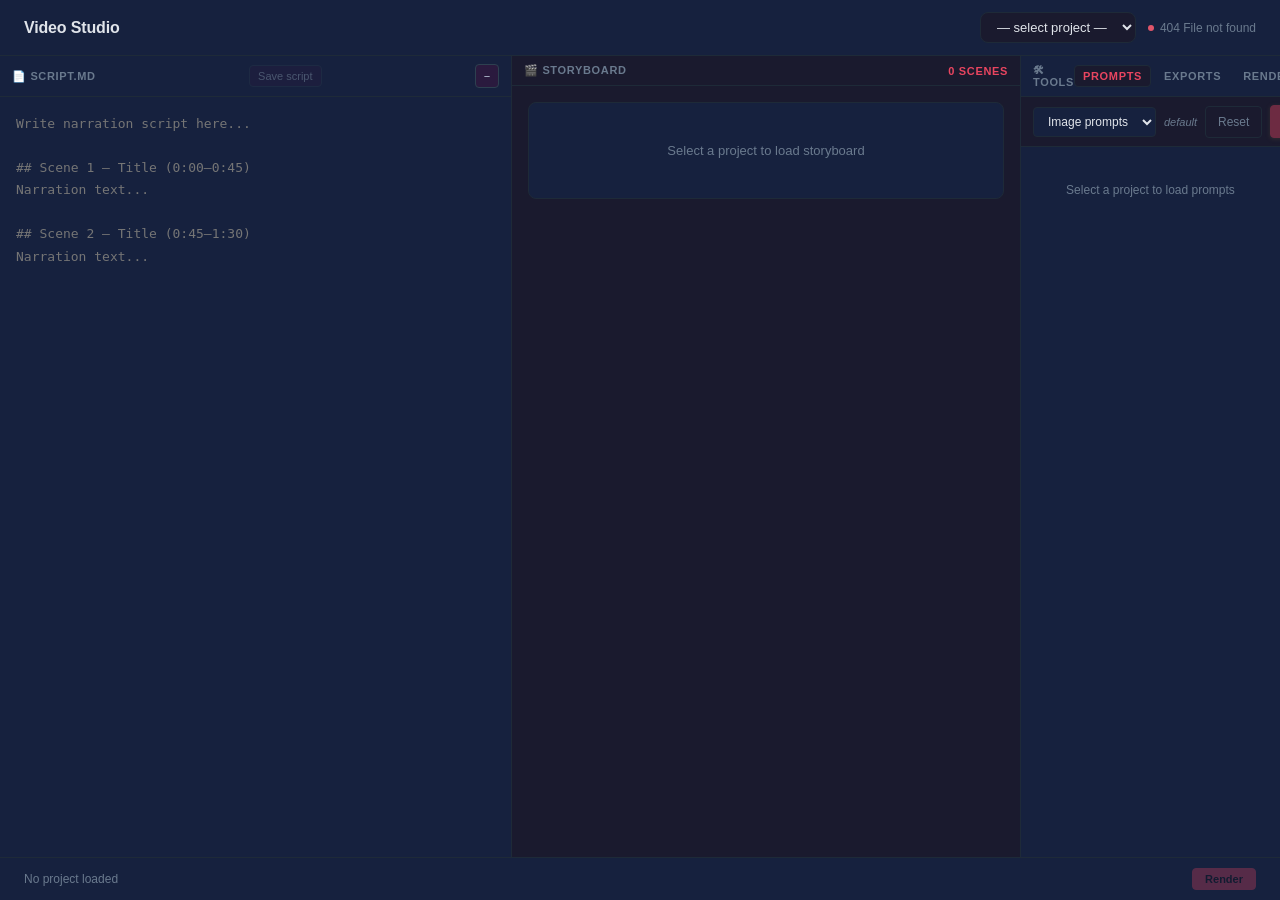
==== app/static/index.html @ eaf90694 "fix: v3 workspace panel overflow — allow tab body scrolling .v3-workspace-panel had overflow:hidden " ====
<!DOCTYPE html>
<html lang="en">
<head>
<meta charset="UTF-8">
<meta name="viewport" content="width=device-width, initial-scale=1.0">
<title>Video Studio — Dashboard</title>
<!-- Data model: asset_timeline-based. Each scene uses asset_timeline[] (fields: type, path, time_in/time_out (abs), layer, blend_mode, motion, opacity, caption_phrases asset-local).
   Per-asset motion via motion.py or "none"; engine note in assemble.py: uses sequential duration_secs (abs time_in/time_out overlays known gap).
   Legacy variant gallery (images[]/current_image/approve/approved) and CSS/JS for it remain for Assets tab only; docs/comments updated to asset_timeline terminology. motion_override and global motion_preset removed. -->
<style>
  :root {
    --bg: #1a1a2e;
    --surface: #16213e;
    --border: #1e2a38;
    --text: #e0e4ea;
    --text-muted: #6a7a8e;
    --accent: #e94560;
    --accent-dim: #b8304f;
    --accent-dim-transparent: rgba(184,48,79,0.12);
    --green: #4fc35a;
    --red: #e0556a;
    --radius: 8px;
    --font: 'Inter', -apple-system, BlinkMacSystemFont, sans-serif;
    --font-mono: 'JetBrains Mono', 'Fira Code', monospace;
  }

  * { margin: 0; padding: 0; box-sizing: border-box; }

  body {
    background: var(--bg);
    color: var(--text);
    font-family: var(--font);
    height: 100vh;
    display: flex;
    flex-direction: column;
    overflow: hidden;
  }

  /* Scrollbars (refined for dark theme) */
  .timeline-main::-webkit-scrollbar,
  .timeline-props-body::-webkit-scrollbar,
  .timeline-tracks::-webkit-scrollbar,
  .storyboard-grid::-webkit-scrollbar,
  .script-editor::-webkit-scrollbar {
    width: 8px;
  }
  .timeline-main::-webkit-scrollbar-track,
  .timeline-props-body::-webkit-scrollbar-track,
  .timeline-tracks::-webkit-scrollbar-track,
  .storyboard-grid::-webkit-scrollbar-track,
  .script-editor::-webkit-scrollbar-track {
    background: transparent;
  }
  .timeline-main::-webkit-scrollbar-thumb,
  .timeline-props-body::-webkit-scrollbar-thumb,
  .timeline-tracks::-webkit-scrollbar-thumb,
  .storyboard-grid::-webkit-scrollbar-thumb,
  .script-editor::-webkit-scrollbar-thumb {
    background: rgba(233,69,96,0.3);
    border-radius: 4px;
  }
  .timeline-main::-webkit-scrollbar-thumb:hover,
  .timeline-props-body::-webkit-scrollbar-thumb:hover,
  .timeline-tracks::-webkit-scrollbar-thumb:hover,
  .storyboard-grid::-webkit-scrollbar-thumb:hover,
  .script-editor::-webkit-scrollbar-thumb:hover {
    background: rgba(233,69,96,0.5);
  }
  .timeline-main,
  .timeline-props-body,
  .timeline-tracks,
  .storyboard-grid,
  .script-editor {
    scrollbar-width: thin;
    scrollbar-color: rgba(233,69,96,0.3) transparent;
  }

  /* VIDEO CLIPS v3.5.2 */
  .video-ref-grid { display:grid; grid-template-columns:repeat(auto-fill,minmax(80px,1fr)); gap:6px }
  .video-ref-thumb { width:100%; aspect-ratio:4/3; border-radius:4px; background:var(--bg); border:1px solid var(--border); overflow:hidden; cursor:pointer; position:relative }
  .video-ref-thumb img { width:100%; height:100%; object-fit:cover }
  .video-ref-thumb.selected { border: 2px solid var(--accent); box-shadow: 0 0 8px var(--accent-dim) }
  .video-ref-thumb .ref-num { position:absolute; top:2px; right:4px; font-size:10px; color:#fff; background:var(--accent); border-radius:3px; padding:0 4px }
  .video-clips-split { display:flex; gap:12px; height:100% }
  .video-settings { display:flex; flex-direction:column; gap:10px; width:300px; flex-shrink:0; padding:8px; background:var(--surface); border-radius:6px; overflow-y:auto }
  .video-settings label { font-size:11px; color:var(--text-muted); display:block; margin-bottom:4px }
  .video-settings textarea { width:100%; min-height:80px; background:var(--bg); border:1px solid var(--border); border-radius:4px; color:var(--text); padding:6px; font-size:12px; resize:vertical }
  .video-gallery { display:flex; flex-wrap:wrap; gap:8px; margin-top:12px }
  .video-clip-card { width:160px; background:var(--surface); border:1px solid var(--border); border-radius:6px; overflow:hidden }
  .video-clip-card .thumb { width:100%; aspect-ratio:16/9; background:#111; display:flex; align-items:center; justify-content:center; font-size:28px; color:var(--accent) }
  .video-clip-card .info { padding:6px 8px; font-size:10px; color:var(--text-muted) }
  .video-upload-zone { border:2px dashed var(--border); border-radius:8px; padding:20px; text-align:center; margin-top:12px; cursor:pointer; transition:border-color 0.2s }
  .video-upload-zone.drag-over { border-color:var(--accent); background:var(--accent-dim-transparent) }

  /* ── Header ── */
  header {
    padding: 12px 24px;
    border-bottom: 1px solid var(--border);
    display: flex;
    align-items: center;
    justify-content: space-between;
    background: var(--surface);
    flex-shrink: 0;
  }
  header h1 {
    font-size: 16px;
    font-weight: 600;
    letter-spacing: -0.01em;
    color: var(--text);
  }
  header .project-selector {
    display: flex;
    align-items: center;
    gap: 12px;
  }
  header select {
    background: var(--bg);
    color: var(--text);
    border: 1px solid var(--border);
    border-radius: var(--radius);
    padding: 6px 12px;
    font-family: var(--font);
    font-size: 13px;
    outline: none;
  }
  header select:focus { border-color: var(--accent); }
  header .status {
    font-size: 12px;
    color: var(--text-muted);
    display: flex;
    align-items: center;
    gap: 6px;
  }
  header .status-dot {
    width: 6px; height: 6px;
    border-radius: 50%;
    background: var(--text-muted);
  }
  header .status-dot.ok { background: var(--green); }
  header .status-dot.error { background: var(--red); }

  /* ── Main layout ── */
  main {
    display: flex;
    flex: 1;
    overflow: hidden;
  }

  /* ── Pane: Script Editor ── */
  .pane-script {
    width: 360px;
    min-width: 240px;
    max-width: 70%;
    flex-shrink: 0;
    border-right: 1px solid var(--border);
    display: flex;
    flex-direction: column;
    background: var(--surface);
    position: relative;
  }
  .pane-header {
    padding: 8px 12px;
    border-bottom: 1px solid var(--border);
    font-size: 11px;
    font-weight: 600;
    text-transform: uppercase;
    letter-spacing: 0.06em;
    color: var(--text-muted);
    display: flex;
    align-items: center;
    justify-content: space-between;
  }
  .pane-header .btn {
    font-size: 11px;
    padding: 4px 8px;
  }
  .script-editor {
    flex: 1;
    padding: 16px;
    background: transparent;
    color: var(--text);
    border: none;
    font-family: var(--font-mono);
    font-size: 13px;
    line-height: 1.7;
    resize: none;
    outline: none;
    tab-size: 2;
    overflow-y: auto;
    min-height: 0;
  }
  .script-editor:focus {
    background: rgba(201, 160, 58, 0.03);
  }

  /* ── Pane: Storyboard ── */
  .pane-storyboard {
    flex: 1;
    display: flex;
    flex-direction: column;
    background: var(--bg);
    min-width: 360px;
  }
  .storyboard-grid {
    flex: 1;
    overflow-y: auto;
    padding: 16px;
    display: grid;
    grid-template-columns: repeat(auto-fill, minmax(280px, 1fr));
    gap: 16px;
    align-content: start;
  }
  .scene-card {
    background: var(--surface);
    border: 1px solid var(--border);
    border-radius: var(--radius);
    overflow: visible;
    display: flex;
    flex-direction: column;
    transition: all 0.15s ease;
  }
  .scene-card:hover { border-color: var(--accent-dim); }
  .scene-card.approved { border-color: var(--green); }
  .scene-card.locked { border-color: var(--accent-dim); }
  .scene-card.empty {
    align-items: center;
    justify-content: center;
    padding: 40px;
    color: var(--text-muted);
    font-size: 13px;
  }

  .scene-image {
    width: 100%;
    height: 160px;
    background: var(--bg);
    display: flex;
    align-items: center;
    justify-content: center;
    color: var(--text-muted);
    font-size: 12px;
    position: relative;
    flex-shrink: 0;
  }
  .scene-image img {
    width: 100%;
    height: 100%;
    object-fit: cover;
  }
  .scene-image .placeholder {
    text-align: center;
    padding: 20px;
    line-height: 1.5;
  }
  .scene-image .placeholder.generating {
    color: var(--accent);
  }

  /* ── Pane: Tools (Prompts + Exports) ── */
  .pane-tools {
    width: 320px;
    min-width: 320px;
    max-width: 320px;
    flex-shrink: 0;
    border-left: 1px solid var(--border);
    display: flex;
    flex-direction: column;
    background: var(--surface);
  }
  .tools-tabs {
    display: flex;
    gap: 4px;
  }
  .tab-btn {
    background: transparent;
    color: var(--text-muted);
    border: 1px solid transparent;
    border-radius: 4px;
    padding: 4px 8px;
    font-size: 11px;
    font-weight: 600;
    text-transform: uppercase;
    letter-spacing: 0.06em;
    cursor: pointer;
    transition: all 0.15s ease;
  }
  .tab-btn:hover { color: var(--text); }
  .tab-btn.active {
    background: var(--bg);
    color: var(--accent);
    border-color: var(--border);
  }
  .tools-content {
    flex: 1;
    display: flex;
    flex-direction: column;
    overflow: hidden;
  }
  .tools-content.hidden { display: none; }
  .prompts-toolbar, .exports-toolbar {
    display: flex;
    align-items: center;
    gap: 8px;
    padding: 8px 12px;
    border-bottom: 1px solid var(--border);
    background: var(--bg);
  }
  .prompts-toolbar select {
    background: var(--surface);
    color: var(--text);
    border: 1px solid var(--border);
    border-radius: 4px;
    padding: 4px 8px;
    font-size: 12px;
    font-family: inherit;
  }
  .prompt-status {
    font-size: 11px;
    color: var(--text-muted);
    font-style: italic;
  }
  .prompt-status.dirty { color: var(--accent); font-style: normal; }

  /* Prominent toolbar actions (scoped so global .btn is unchanged) */
  .prompts-toolbar select {
    padding: 6px 10px;
  }
  .prompts-toolbar .btn {
    font-size: 12px;
    padding: 8px 12px;
    font-weight: 600;
  }
  /* Reset = tertiary: lowest visual weight */
  .prompts-toolbar #prompts-reset-btn {
    background: transparent;
    color: var(--text-muted);
    border-color: var(--border);
    font-weight: 500;
  }
  .prompts-toolbar #prompts-reset-btn:hover {
    background: #1e3040;
    color: #fff;
    border-color: var(--accent);
  }
  /* Regen = secondary */
  .prompts-toolbar #prompts-regen-btn:hover {
    background: #36506a;
  }
  /* Save = primary: largest and boldest */
  .prompts-toolbar #prompts-save-btn {
    font-size: 13px;
    padding: 8px 22px;
    font-weight: 700;
    box-shadow: 0 1px 4px rgba(201,160,58,0.35);
  }
  .prompts-toolbar #prompts-save-btn:hover {
    background: #e0ba52;
  }
  .prompts-toolbar .btn:disabled {
    opacity: 0.4;
    cursor: not-allowed;
    pointer-events: auto;
    box-shadow: none;
  }

  .prompts-editor {
    flex: 1;
    overflow-y: auto;
    padding: 12px;
  }
  .prompts-editor .field {
    margin-bottom: 16px;
  }
  .prompts-editor .field-label {
    display: block;
    font-size: 11px;
    font-weight: 600;
    text-transform: uppercase;
    letter-spacing: 0.06em;
    color: var(--text-muted);
    margin-bottom: 6px;
  }
  .prompts-editor .field-help {
    font-size: 11px;
    color: var(--text-muted);
    margin: 4px 0 0;
    line-height: 1.4;
  }
  .prompts-editor textarea {
    width: 100%;
    min-height: 120px;
    background: var(--bg);
    color: var(--text);
    border: 1px solid var(--border);
    border-radius: 6px;
    padding: 8px;
    font-family: var(--font-mono);
    font-size: 12px;
    line-height: 1.5;
    resize: vertical;
    outline: none;
  }
  .prompts-editor textarea:focus {
    border-color: var(--accent-dim);
    background: rgba(201, 160, 58, 0.03);
  }
  .prompts-editor textarea.template {
    min-height: 80px;
    color: var(--text-muted);
    background: var(--bg);
    cursor: default;
  }
  .prompts-editor .motion-hints {
    display: grid;
    grid-template-columns: 1fr;
    gap: 6px;
  }
  .prompts-editor .motion-hint-row {
    display: grid;
    grid-template-columns: 120px 1fr;
    gap: 8px;
    align-items: start;
  }
  .prompts-editor .motion-hint-row .name {
    font-family: var(--font-mono);
    font-size: 11px;
    color: var(--accent);
    padding-top: 8px;
  }
  .prompts-editor .motion-hint-row textarea {
    min-height: 50px;
  }
  .exports-list {
    flex: 1;
    overflow-y: auto;
    padding: 14px;
  }
  .export-item {
    background: var(--bg);
    border: 1px solid var(--border);
    border-radius: 6px;
    padding: 12px;
    margin-bottom: 10px;
  }
  .export-item-header {
    display: flex;
    justify-content: space-between;
    align-items: center;
    margin-bottom: 8px;
    gap: 8px;
  }
  .export-item-name {
    font-family: var(--font-mono);
    font-size: 12px;
    color: var(--text);
    word-break: break-all;
  }
  .export-item-meta {
    font-size: 10px;
    color: var(--text-muted);
    text-transform: uppercase;
    letter-spacing: 0.04em;
  }
  .export-item-subdir {
    font-size: 10px;
    color: var(--accent);
    text-transform: uppercase;
    letter-spacing: 0.04em;
    margin-bottom: 4px;
  }
  .export-item video {
    width: 100%;
    max-height: 240px;
    background: #000;
    border-radius: 4px;
    display: block;
  }
  .export-item-actions {
    margin-top: 8px;
    display: flex;
    gap: 8px;
  }
  .export-item-actions .btn {
    font-size: 11px;
    padding: 3px 8px;
  }
  .empty {
    text-align: center;
    color: var(--text-muted);
    font-size: 12px;
    padding: 24px;
  }

  .spinner {
    display: inline-block;
    width: 16px; height: 16px;
    border: 2px solid rgba(233,69,96,0.25);
    border-top-color: var(--accent);
    border-radius: 50%;
    animation: spin 0.8s linear infinite;
    vertical-align: middle;
    margin-right: 4px;
  }
  @keyframes spin { to { transform: rotate(360deg); } }

  .scene-info {
    padding: 12px;
    display: flex;
    flex-direction: column;
    gap: 8px;
    flex: 1;
  }
  .scene-time {
    font-size: 11px;
    color: var(--accent);
    font-weight: 600;
    letter-spacing: 0.02em;
  }
  .scene-text {
    font-size: 12px;
    line-height: 1.6;
    color: var(--text);
    flex: 1;
  }
  .scene-text textarea {
    width: 100%;
    background: var(--bg);
    color: var(--text);
    border: 1px solid var(--border);
    border-radius: 6px;
    padding: 8px;
    font-family: var(--font);
    font-size: 12px;
    line-height: 1.6;
    resize: vertical;
    outline: none;
  }
  .scene-text textarea:focus { border-color: var(--accent); }

  .scene-actions {
    display: flex;
    gap: 8px;
    align-items: center;
  }
  .btn {
    background: #2a1a3e;
    color: #c0d0e0;
    border: 1px solid #2d4050;
    border-radius: 4px;
    padding: 4px 12px;
    font-family: var(--font);
    font-size: 11px;
    cursor: pointer;
    transition: all 0.15s ease;
    white-space: nowrap;
  }
  .btn:hover { background: #3d2a5e; border-color: var(--accent); color: #fff; }
  .btn.primary { background: var(--accent); color: #0b0f14; font-weight: 600; border-color: var(--accent); }
  .btn.primary:hover { background: #f06075; }
  .btn.approve { background: #2a5a4a; color: #b0f0d0; border-color: var(--green); }
  .btn.approve:hover { background: var(--green); color: #0b0f14; }
  .btn.danger { background: transparent; color: var(--red); border: 1px solid var(--red); }
  .btn.danger:hover { background: rgba(224,85,106,0.15); }
  .btn:disabled { opacity: 0.3; cursor: not-allowed; pointer-events: none; }

  input, select, textarea {
    border-radius: 6px;
  }

  .badge {
    font-size: 10px;
    padding: 2px 8px;
    border-radius: 10px;
    font-weight: 600;
  }
  .badge.approved { background: rgba(79,195,168,0.15); color: var(--green); }
  .badge.draft { background: rgba(106,122,142,0.15); color: var(--text-muted); }
  .badge.locked { background: rgba(201,160,58,0.15); color: var(--accent); }
  .badge.version {
    position: absolute; top: 6px; right: 6px;
    background: rgba(0,0,0,0.7); color: #ccc;
    font-size: 9px; z-index: 2;
  }

  .img-nav {
    position: absolute; top: 50%; transform: translateY(-50%);
    background: rgba(0,0,0,0.5); color: #fff; border: none;
    font-size: 20px; padding: 4px 8px; cursor: pointer;
    z-index: 2; line-height: 1; border-radius: 3px;
  }
  .img-nav:hover { background: rgba(0,0,0,0.8); color: var(--accent); }
  .img-nav.prev { left: 4px; }
  .img-nav.next { right: 4px; }

  /* ── Footer ── */
  footer {
    padding: 10px 24px;
    border-top: 1px solid var(--border);
    display: flex;
    align-items: center;
    justify-content: space-between;
    background: var(--surface);
    flex-shrink: 0;
    font-size: 12px;
    color: var(--text-muted);
  }
  footer .render-status { display: flex; align-items: center; gap: 8px; }
  footer .render-status .error { color: var(--red); }
  #render-btn.hidden { display: none; }

  /* v3 per-scene workspace (default as of v2.0; pass ?v1=1 for legacy grid) */
  .storyboard-grid.v3-workspace {
    display: block;
  }
  .storyboard-grid.v3-workspace .scene-card {
    width: 100%;
  }
  .storyboard-grid.v3-workspace .scene-image {
    height: 320px;
  }

  /* v1.1.1 — scene sidebar + workspace shell */
  .v3-workspace-shell {
    display: flex;
    flex: 1;
    overflow: auto;
    scrollbar-width: thin;
    scrollbar-color: var(--border) transparent;
  }
  .v3-scene-list {
    width: 220px;
    flex-shrink: 0;
    border-right: 1px solid var(--border);
    overflow-y: auto;
    background: var(--surface);
  }
  .v3-scene-item {
    padding: 8px 12px;
    border-bottom: 1px solid var(--border);
    cursor: pointer;
    display: flex;
    align-items: flex-start;
    gap: 8px;
    transition: all 0.15s ease;
  }
  .v3-scene-item:hover { background: rgba(201,160,58,0.04); }
  .v3-scene-item.active { background: rgba(201,160,58,0.08); }
  .v3-scene-item .status-icon { font-size: 14px; flex-shrink: 0; margin-top: 1px; }
  .v3-scene-item .status-icon.approved { color: var(--green); }
  .v3-scene-item .status-icon.in-progress { color: var(--accent); }
  .v3-scene-item .status-icon.no-image { color: var(--text-muted); }
  .v3-scene-item .scene-num {
    font-size: 11px;
    font-weight: 600;
    color: var(--text-muted);
    flex-shrink: 0;
    min-width: 20px;
  }
  .v3-scene-item .scene-preview {
    font-size: 11px;
    color: var(--text-muted);
    line-height: 1.4;
    overflow: hidden;
    display: -webkit-box;
    -webkit-line-clamp: 4;
    -webkit-box-orient: vertical;
  }
  .v3-workspace-panel {
    flex: 1;
    display: flex;
    flex-direction: column;
    overflow: auto;
    scrollbar-width: thin;
    background: var(--bg);
  }
  .v3-workspace-header {
    padding: 12px 16px;
    font-size: 13px;
    font-weight: 600;
    border-bottom: 1px solid var(--border);
    color: var(--text);
    flex-shrink: 0;
  }
  .v3-tab-bar {
    display: flex;
    gap: 4px;
    padding: 8px 12px;
    border-bottom: 1px solid var(--border);
    background: var(--surface);
    flex-shrink: 0;
  }
  .v3-tab-body {
    flex: 1;
    display: flex;
    align-items: center;
    justify-content: center;
    padding: 20px;
    color: var(--text-muted);
    font-size: 14px;
  }
  .v3-tab-body.hidden { display: none; }
  /* v1.1.5 — mini-scene strip (horizontal thumbnail scroller, v3 only) */
  .v3-scene-strip {
    min-height: 80px;
    flex-shrink: 0;
    background: var(--surface);
    border-bottom: 1px solid var(--border);
    padding: 6px 12px;
    overflow-x: auto;
    white-space: nowrap;
    display: flex;
    align-items: flex-start;
  }
  .v3-scene-strip .strip-thumb {
    display: inline-block;
    width: 100px;
    flex-shrink: 0;
    margin-right: 6px;
    cursor: pointer;
    border-radius: 4px;
    overflow: hidden;
  }
  .v3-scene-strip .strip-thumb img {
    width: 100%;
    height: 70px;
    object-fit: cover;
    border-radius: 4px;
    border: 2px solid transparent;
    transition: border-color 0.12s;
    display: block;
  }
  .v3-scene-strip .strip-thumb.active img { border-color: var(--accent); }
  .v3-scene-strip .strip-thumb:hover img { border-color: var(--accent-dim); }
  .v3-scene-strip .strip-placeholder {
    width: 100%;
    height: 70px;
    background: var(--bg);
    display: flex;
    align-items: center;
    justify-content: center;
    color: var(--text-muted);
    font-size: 18px;
    border-radius: 4px;
    border: 2px solid transparent;
  }
  .v3-scene-strip .strip-thumb.active .strip-placeholder { border-color: var(--accent); }
  .v3-scene-strip .strip-thumb:hover .strip-placeholder { border-color: var(--accent-dim); }
  .v3-scene-strip .strip-label {
    font-size: 9px;
    color: var(--text-muted);
    text-align: center;
    margin-top: 2px;
    line-height: 1;
  }
  /* selection legend below the mini-strip: accent border = scene selected, green border = active image (from gallery for asset_timeline use) */
  #v3-legend {
    display: inline-flex;
    align-items: center;
    gap: 14px;
    flex-shrink: 0;
    padding: 4px 12px;
    font-size: 12px;
    color: var(--text-muted);
    background: var(--surface);
    border-bottom: 1px solid var(--border);
  }
  #v3-legend .legend-item { display: inline-flex; align-items: center; gap: 5px; }
  #v3-legend .legend-swatch {
    width: 10px;
    height: 10px;
    border-radius: 2px;
    flex-shrink: 0;
  }

  /* Assets tab gallery + undo toast */
  .assets-toolbar {
    display: flex; align-items: center; gap: 8px;
    padding: 10px 14px;
    border-bottom: 1px solid var(--border);
    flex-shrink: 0;
  }
  .assets-gallery {
    display: flex; gap: 8px; padding: 14px;
    overflow-x: auto; flex-shrink: 0; min-height: 100px;
  }
  .assets-thumb {
    width: 120px; flex-shrink: 0; cursor: pointer;
    border: 2px solid transparent; border-radius: 6px;
    overflow: hidden; transition: border-color 0.15s;
    background: var(--surface); position: relative;
  }
  .assets-thumb:hover { border-color: var(--accent-dim); }
  .assets-thumb.active { border-color: var(--green); }
  .assets-thumb img { width: 100%; height: 80px; object-fit: cover; display: block; }
  .assets-thumb-label { padding: 4px 6px; font-size: 10px; color: var(--text-muted); text-align: center; }
  .assets-thumb .badge.approved-badge {
    position: absolute; top: 4px; right: 4px;
    background: var(--green); color: #0b0f14;
    font-size: 9px; padding: 1px 5px; border-radius: 8px; font-weight: 700;
  }
  .assets-preview {
    flex: 1; display: flex; align-items: center;
    justify-content: center; padding: 14px;
    background: #000; min-height: 200px; overflow: hidden;
  }
  .assets-preview img { max-width: 100%; max-height: 100%; object-fit: contain; }
  .toast {
    position: fixed; bottom: 60px; left: 50%; transform: translateX(-50%);
    display: flex; align-items: center; gap: 12px;
    background: var(--surface); border: 1px solid var(--border);
    border-radius: 8px; padding: 10px 18px; z-index: 100;
    box-shadow: 0 4px 20px rgba(0,0,0,0.5); font-size: 13px;
    transition: opacity 0.3s;
  }
  .toast.hidden { display: none; }
  #v3-tab-assets { display: flex; flex-direction: column; overflow: hidden; padding: 0; }
  #v3-tab-assets.hidden { display: none; }

  .images-toolbar {
    display: flex; align-items: center; gap: 12px;
    padding: 8px 12px;
    flex-shrink: 0;
    background: var(--surface);
    border-radius: var(--radius);
    margin: 0 0 4px;
  }
  .images-count { font-size: 13px; color: var(--text-muted); }
  .images-status { font-size: 12px; color: var(--accent); margin-left: auto; }
  .images-prompt-label {
    display: block; font-size: 10px; text-transform: uppercase;
    letter-spacing: 0.06em; color: var(--text-muted); margin-bottom: 4px;
  }
  .images-prompt {
    width: 100%; background: var(--bg); color: var(--text);
    border: 1px solid var(--border); border-radius: var(--radius);
    padding: 6px 8px; font-family: var(--font); font-size: 13px;
    resize: vertical; line-height: 1.35; min-height: 36px;
  }
  .images-prompt:focus { outline: none; border-color: var(--accent); }
  .images-gallery {
    display: grid; grid-template-columns: repeat(auto-fill, minmax(180px, 1fr));
    gap: 12px; padding: 8px 12px;
    flex-shrink: 0; min-height: 80px;
  }
  .images-thumb {
    display: flex; flex-direction: column;
    background: var(--surface); border-radius: var(--radius);
    border: 2px solid transparent; overflow: hidden;
    box-shadow: 0 2px 6px rgba(0,0,0,0.25);
    cursor: pointer; transition: transform 200ms ease, border-color 200ms ease, box-shadow 200ms ease;
  }
  .images-thumb:hover { transform: scale(1.02); border-color: var(--accent); box-shadow: 0 0 0 1px var(--accent); }
  .images-thumb.selected { border-color: var(--accent); box-shadow: 0 0 0 1px var(--accent); }
  .images-thumb.selected .thumb-image-wrap::after {
    content: ''; position: absolute; inset: 0; background: rgba(233,69,96,0.08); pointer-events: none;
  }
  .thumb-image-wrap {
    position: relative; width: 100%; aspect-ratio: 16 / 9;
    background: #000; overflow: hidden; flex-shrink: 0;
  }
  .thumb-image-wrap img { width: 100%; height: 100%; object-fit: cover; display: block; }
  .thumb-image-wrap .dim-badge {
    position: absolute; bottom: 4px; left: 4px;
    background: rgba(0,0,0,0.7); color: var(--text-muted);
    font-size: 9px; padding: 1px 5px; border-radius: 3px; font-family: var(--font-mono);
    pointer-events: none;
  }
  .thumb-image-wrap .prompt-indicator {
    position: absolute; top: 4px; right: 4px; font-size: 11px; line-height: 1;
    background: rgba(0,0,0,0.65); color: #fff; padding: 1px 3px; border-radius: 3px;
    pointer-events: none;
  }
  .thumb-image-wrap .approved-badge {
    position: absolute; top: 4px; left: 4px;
    background: var(--green); color: #0b0f14;
    font-size: 9px; padding: 0 4px; border-radius: 3px; font-weight: 700;
  }
  .thumb-label-row {
    display: flex; align-items: center; gap: 4px;
    padding: 4px 6px; font-size: 10px; background: rgba(0,0,0,0.15);
    flex-shrink: 0; border-top: 1px solid var(--border);
  }
  .thumb-filename {
    flex: 1; min-width: 0; white-space: nowrap; overflow: hidden; text-overflow: ellipsis;
    font-family: var(--font-mono); color: var(--text-muted);
  }
  .thumb-remove {
    background: transparent; border: none; color: var(--text-muted);
    font-size: 12px; line-height: 1; padding: 1px 4px; cursor: pointer;
    border-radius: 3px; transition: color 120ms ease, background 120ms ease;
  }
  .thumb-remove:hover { color: var(--red); background: rgba(180,40,50,0.15); }
  .video-clip-card .prompt-indicator {
    position: absolute; top: 2px; right: 2px; font-size: 9px; line-height: 1;
    background: rgba(0,0,0,0.65); color: #fff; padding: 0 2px; border-radius: 2px;
    pointer-events: none;
  }
  .images-preview {
    display: flex; flex-direction: column; width: 100%;
    background: var(--surface); border-radius: var(--radius);
    overflow: hidden; flex-shrink: 0;
  }
  .preview-image-container {
    position: relative; width: 100%; max-height: 300px;
    background: #000; display: flex; align-items: center; justify-content: center;
    overflow: hidden;
  }
  .preview-image-container img#images-preview-img {
    max-width: 100%; max-height: 300px; object-fit: contain; display: block;
  }
  .preview-overlay {
    position: absolute; inset: 0; display: flex; align-items: center; justify-content: center;
    background: rgba(0,0,0,0.45); opacity: 0; transition: opacity 200ms ease;
    pointer-events: none;
  }
  .preview-image-container:hover .preview-overlay { opacity: 1; pointer-events: auto; }
  .preview-fs-btn {
    font-size: 12px; padding: 6px 12px; border-radius: 6px;
    background: var(--accent); color: #fff; border: none; cursor: pointer;
    box-shadow: 0 2px 8px rgba(0,0,0,0.3); transition: transform 120ms ease;
  }
  .preview-fs-btn:hover { transform: translateY(-1px); }
  .images-preview-info {
    display: flex; align-items: center; gap: 6px; flex-wrap: wrap;
    padding: 6px 10px; font-size: 11px; color: var(--text-muted);
    background: var(--bg); border-top: 1px solid var(--border);
    font-family: var(--font);
  }
  .images-preview-info .info-filename,
  .images-preview-info .info-dims,
  .images-preview-info .info-prompt { font-family: var(--font-mono); }
  .images-preview-info .info-prompt { color: var(--text-muted); font-style: italic; max-width: 42%; overflow: hidden; text-overflow: ellipsis; white-space: nowrap; }
  #v3-tab-images { display: flex; flex-direction: column; overflow-y: auto; padding: 8px 0; gap: 10px; }
  #v3-tab-images.hidden { display: none; }

  /* Prompt + Generate compact bar */
  .images-prompt-bar {
    flex-shrink: 0; background: var(--surface); border-radius: var(--radius);
    padding: 8px 12px; position: sticky; top: 0; z-index: 5;
  }
  .prompt-input-row {
    display: flex; align-items: center; gap: 8px;
  }
  .prompt-input-row .images-prompt { flex: 1; margin: 0; resize: none; }
  .prompt-input-row .btn { flex-shrink: 0; padding: 6px 14px; font-size: 13px; }
  .prompt-input-row .btn.danger { padding: 6px 8px; font-size: 11px; background: transparent; border-color: var(--border); color: var(--text-muted); }
  .prompt-input-row .btn.danger:hover:not(:disabled) { background: var(--red); border-color: var(--red); color: #fff; }

  /* Collapsed upload bar + zone */
  .images-upload-collapsed {
    flex-shrink: 0; padding: 6px 12px; font-size: 12px; color: var(--text-muted);
    border: 1px dashed var(--border); border-radius: var(--radius);
    cursor: pointer; transition: border-color 200ms ease, color 200ms ease, background 200ms ease;
    text-align: center;
  }
  .images-upload-collapsed:hover { border-color: var(--accent); color: var(--text); }
  .images-upload-zone {
    flex-shrink: 0; padding: 10px 12px; cursor: pointer;
  }
  .images-upload-zone .images-upload-inner {
    border: 2px dashed var(--border); border-radius: var(--radius);
    padding: 14px; text-align: center; color: var(--text-muted); font-size: 13px;
    transition: border-color 200ms ease, background 200ms ease;
    position: relative;
  }
  .images-upload-zone.drag-over .images-upload-inner,
  .images-upload-inner:hover { border-color: var(--accent); color: var(--text); background: rgba(233,69,96,0.04); }
  .images-upload-icon { display: block; font-size: 20px; margin-bottom: 4px; }
  .images-upload-zone .upload-collapse {
    position: absolute; top: 4px; right: 6px; background: var(--bg); color: var(--text-muted);
    border: 1px solid var(--border); border-radius: 3px; font-size: 11px; line-height: 1;
    padding: 1px 5px; cursor: pointer;
  }
  .images-upload-zone .upload-collapse:hover { color: var(--text); border-color: var(--accent); }

  /* Empty state in gallery */
  .images-empty {
    grid-column: 1 / -1; display: flex; flex-direction: column; align-items: center; justify-content: center;
    padding: 28px 12px; text-align: center; color: var(--text-muted); min-height: 160px;
    border: 1px dashed var(--border); border-radius: var(--radius); background: var(--surface);
  }
  .images-empty .empty-icon { font-size: 42px; margin-bottom: 8px; opacity: 0.85; }
  .images-empty .empty-title { font-size: 15px; color: var(--text); margin-bottom: 4px; }
  .images-empty .empty-sub { font-size: 12px; margin-bottom: 12px; }
  .images-empty .empty-actions { display: flex; gap: 10px; }
  .images-empty .btn { padding: 6px 12px; font-size: 13px; }

  /* Keep old #v3-tab-assets CSS for backward compat but add hidden support */
  #v3-tab-assets { display: none !important; }

  /* ── Captions tab (v1.1.3) ── */
  .captions-editor {
    padding: 14px;
    overflow-y: auto;
    flex: 1;
  }
  .caption-card {
    background: var(--surface);
    border: 1px solid var(--border);
    border-radius: 6px;
    padding: 12px;
    margin-bottom: 10px;
  }
  .caption-card-fields {
    display: grid;
    grid-template-columns: 1fr 110px 80px 80px 80px;
    gap: 8px;
    align-items: start;
  }
  .caption-card-fields .field-label {
    font-size: 10px;
    font-weight: 600;
    text-transform: uppercase;
    letter-spacing: 0.06em;
    color: var(--text-muted);
    margin-bottom: 4px;
  }
  .caption-card-fields input,
  .caption-card-fields select {
    width: 100%;
    background: var(--bg);
    color: var(--text);
    border: 1px solid var(--border);
    border-radius: 3px;
    padding: 5px 7px;
    font-family: var(--font-mono);
    font-size: 12px;
    outline: none;
  }
  .caption-card-fields input:focus,
  .caption-card-fields select:focus {
    border-color: var(--accent-dim);
  }
  .caption-card-fs.hidden { display: none; }
  .caption-timing-estimate {
    font-size: 10px;
    color: var(--text-muted);
    margin-top: 6px;
    font-style: italic;
  }
  #v3-tab-captions { display: flex; flex-direction: column; overflow: hidden; padding: 0; }
  #v3-tab-captions.hidden { display: none; }

  /* ── Timeline tab ── */
  #v3-tab-timeline { display: flex; flex-direction: column; align-items: stretch; justify-content: flex-start; min-height: 0; padding: 0; }
  #v3-tab-timeline.hidden { display: none; }

  .timeline-shell { display: flex; flex-direction: row; height: 100%; }

  /* Zoom bar */
  .timeline-zoom-bar {
    display: flex; align-items: center; gap: 8px;
    padding: 4px 8px; border-bottom: 1px solid var(--border);
    background: var(--surface); flex-shrink: 0;
  }
  .timeline-zoom-bar span { font-size: 11px; color: var(--text-muted); font-family: var(--font-mono); }

  /* T7 Preview panel */
  .preview-panel {
    display: flex; align-items: center; gap: 8px;
    height: 40px; flex-shrink: 0;
    border-bottom: 1px solid var(--border);
    background: var(--surface);
    padding: 0 12px;
  }
  .preview-spinner {
    width: 16px; height: 16px;
    border: 2px solid var(--border);
    border-top-color: var(--accent);
    border-radius: 50%;
    animation: preview-spin 0.7s linear infinite;
    flex-shrink: 0;
    display: none;
  }
  @keyframes preview-spin {
    to { transform: rotate(360deg); }
  }
  .preview-video-wrap {
    display: none; padding: 4px 8px; background: var(--bg); flex-shrink: 0;
  }
  .preview-video-wrap video {
    width: 100%; max-height: 200px; background: #000; display: block;
  }

  /* Ruler */
  .timeline-ruler {
    height: 28px; flex-shrink: 0; position: relative; overflow: hidden;
    background: var(--surface); border-bottom: 1px solid var(--border);
    cursor: default;
    padding-left: 60px;
    box-sizing: content-box;
  }
  .timeline-ruler-tick {
    position: absolute; bottom: 4px; font-size: 10px; color: var(--text-muted);
    font-family: var(--font-mono); transform: translateX(-50%);
  }
  .timeline-ruler-mark {
    position: absolute; bottom: 0; width: 1px; height: 6px; background: var(--border);
  }

  /* Tracks container */
  .timeline-tracks {
    flex: 1;
    min-height: 0;
    overflow-y: auto; overflow-x: auto; position: relative;
    background: var(--bg);
  }
  .timeline-tracks-inner {
    position: relative;
    min-height: 288px; /* 28px ruler + 5*52px tracks */
  }

  /* Playhead */
  .timeline-playhead {
    position: absolute; top: 0; bottom: 0; width: 2px;
    background: var(--accent); z-index: 10; pointer-events: none;
    box-shadow: 0 0 4px rgba(201, 160, 58, 0.4);
  }

  /* Track row */
  .timeline-track {
    height: 52px; border-bottom: 1px solid var(--border);
    display: flex; align-items: center; position: relative;
    padding-left: 60px;
  }
  .timeline-track-label {
    position: absolute; left: 8px; top: 50%; transform: translateY(-50%);
    font-size: 11px; color: var(--text-muted); font-family: var(--font-mono);
    width: 44px; text-align: right;
  }

  /* Asset block on track */
  .timeline-block {
    position: absolute; min-height: 44px; top: 4px; bottom: 4px;
    background: var(--accent-dim); border: 1px solid var(--accent);
    border-radius: 4px; overflow: hidden; cursor: default;
    display: flex; align-items: center; padding: 0 8px;
    font-size: 11px; color: var(--text); font-family: var(--font-mono);
    white-space: nowrap; text-overflow: ellipsis;
    transition: all 0.15s ease;
  }
  .timeline-block.approved { border-color: var(--green); background: rgba(79, 195, 90, 0.15); }

  .timeline-block-icon { width:24px; height:24px; flex-shrink:0; border-radius:2px; object-fit:cover; margin-right:6px; }
  .timeline-block-icon-video { width:24px; height:24px; flex-shrink:0; background:rgba(255,255,255,0.08); border-radius:2px; display:flex; align-items:center; justify-content:center; font-size:14px; margin-right:6px; }

  /* Bin (filesystem-sourced) */
  .timeline-bin {
    height: 160px; flex-shrink: 0; border-top: 1px solid var(--border);
    background: var(--surface); overflow-y: auto; overflow-x: hidden;
    padding: 8px;
    display: flex; flex-direction: column;
  }
  .timeline-bin-label {
    font-size: 10px; color: var(--text-muted); text-transform: uppercase;
    letter-spacing: 0.05em; margin-bottom: 4px;
  }
  .timeline-bin-items {
    display: grid;
    grid-template-columns: repeat(auto-fill, minmax(80px, 1fr));
    gap: 6px;
    overflow-y: auto;
    flex: 1;
  }
  .timeline-bin-thumb {
    width: 100%; aspect-ratio: 4/3; height: auto; flex-shrink: 0; border-radius: 4px;
    background: var(--bg); border: 1px solid var(--border);
    overflow: hidden; display: flex; align-items: center; justify-content: center;
  }
  .timeline-bin-thumb img {
    width: 100%; height: 100%; object-fit: cover;
  }
  .timeline-bin-thumb .empty-thumb {
    font-size: 9px; color: var(--text-muted); text-align: center;
    padding: 4px;
  }

  .timeline-bin-caption {
    display: flex;
    align-items: center;
    gap: 4px;
    padding: 4px 8px;
    background: var(--surface);
    border: 1px solid var(--border);
    border-radius: 4px;
    cursor: grab;
    font-size: 11px;
  }
  .timeline-bin-section-label {
    font-size: 10px;
    color: var(--text-muted);
    text-transform: uppercase;
    letter-spacing: 0.05em;
    margin-top: 8px;
    margin-bottom: 4px;
    padding-top: 6px;
    border-top: 1px solid var(--border);
  }

  /* ── Script pane resize handle ── */
  .pane-resize-handle {
    position: absolute;
    top: 0;
    bottom: 0;
    right: -3px;
    width: 5px;
    background: transparent;
    cursor: ew-resize;
    z-index: 10;
  }
  .pane-resize-handle:hover,
  .pane-resize-handle.active {
    /* 2px-wide vertical bar centered within the 5px hit area */
    background: linear-gradient(
      to right,
      transparent 1.5px,
      rgba(201, 160, 58, 0.4) 1.5px,
      rgba(201, 160, 58, 0.4) 3.5px,
      transparent 3.5px
    );
  }
  body.resizing-script-pane {
    user-select: none;
  }

  /* ── Script pane minimize / icon button ── */
  .btn-icon {
    width: 24px;
    height: 24px;
    padding: 0;
    display: inline-flex;
    align-items: center;
    justify-content: center;
    font-size: 14px;
    line-height: 1;
    text-transform: none;
    transition: all 0.15s ease;
  }

  .pane-script.pane-minimized {
    width: 32px !important;
    flex: none !important;
    min-width: 32px !important;
  }
  .pane-script.pane-minimized .pane-resize-handle {
    display: none;
  }
  .pane-script.pane-minimized .script-editor {
    display: none;
  }
  .pane-script.pane-minimized #save-script-btn {
    display: none;
  }
  .pane-script {
    transition: width 0.25s ease, min-width 0.25s ease;
  }

  /* ── T6 Timeline interactive additions ── */
  .timeline-shell {
    display: flex;
    flex-direction: row;
    height: 100%;
  }
  .timeline-main {
    flex: 1;
    display: flex;
    flex-direction: column;
    overflow: hidden;
    min-width: 0;
    min-height: 0;
    scrollbar-width: thin;
    scrollbar-color: var(--border) transparent;
  }
  .timeline-props-resizer {
    width: 5px;
    background: transparent;
    cursor: ew-resize;
    flex-shrink: 0;
    z-index: 10;
  }
  .timeline-props-resizer:hover {
    background: rgba(201, 160, 58, 0.3);
  }
  .timeline-props {
    width: 280px;
    max-width: 320px;
    flex-shrink: 0;
    border-left: 1px solid var(--border);
    background: var(--surface);
    display: none;
    flex-direction: column;
    overflow-y: auto;
    font-size: 12px;
  }
  .timeline-props.open {
    display: flex;
  }
  .timeline-props-header {
    padding: 4px 8px;
    border-bottom: 1px solid var(--border);
    font-size: 11px;
    font-weight: 600;
    display: flex;
    align-items: center;
    gap: 8px;
    flex-shrink: 0;
    background: var(--bg);
  }
  .timeline-props-body {
    flex: 1;
    overflow-y: auto;
    padding: 8px;
  }
  .timeline-props.collapsed {
    width: 32px !important;
    min-width: 32px;
    max-width: 32px;
    overflow: hidden;
  }
  .timeline-props.collapsed .timeline-props-body { display: none; }
  .timeline-props.collapsed .timeline-props-header span { display: none; }
  .timeline-props-toggle {
    width: 18px;
    height: 18px;
    padding: 0;
    display: inline-flex;
    align-items: center;
    justify-content: center;
    font-size: 10px;
    line-height: 1;
    background: transparent;
    border: 1px solid var(--border);
    border-radius: 3px;
    color: var(--text-muted);
    cursor: pointer;
    flex-shrink: 0;
  }
  .timeline-props-toggle:hover {
    color: var(--text);
    border-color: var(--accent);
    background: rgba(233,69,96,0.1);
  }
  .timeline-props .field {
    margin-bottom: 8px;
  }
  .timeline-props .field-label {
    display: block;
    font-size: 9px;
    color: var(--text-muted);
    margin-bottom: 2px;
  }
  .timeline-props input[type="number"],
  .timeline-props select {
    width: 100%;
    background: var(--bg);
    color: var(--text);
    border: 1px solid var(--border);
    border-radius: 6px;
    padding: 4px 6px;
    font-size: 11px;
  }
  .timeline-props input:focus,
  .timeline-props select:focus {
    border-color: var(--accent);
    outline: none;
  }
  .timeline-props .danger {
    color: var(--red);
    border-color: var(--red);
  }
  .timeline-trim-handle {
    position: absolute;
    top: 0;
    bottom: 0;
    width: 6px;
    background: rgba(255, 255, 255, 0.2);
    z-index: 5;
    opacity: 0.5;
    transition: background 0.1s, opacity 0.1s;
  }
  .timeline-trim-handle:hover {
    background: var(--accent);
    opacity: 0.9;
  }
  .timeline-trim-left { left: 0; cursor: ew-resize; }
  .timeline-trim-right { right: 0; cursor: ew-resize; }
  .timeline-block {
    position: absolute;
    min-height: 44px;
    top: 4px;
    bottom: 4px;
    background: var(--accent-dim);
    border: 1px solid var(--accent);
    border-radius: 4px;
    overflow: hidden;
    cursor: grab;
    user-select: none;
    display: flex;
    align-items: center;
    padding: 0 8px;
    font-size: 11px;
    color: var(--text);
    font-family: var(--font-mono);
    white-space: nowrap;
    text-overflow: ellipsis;
    transition: all 0.15s ease;
  }
  .timeline-block.approved {
    border-color: var(--green);
    background: rgba(79, 195, 90, 0.15);
  }
  .timeline-block.dragging {
    opacity: 0.7;
    cursor: grabbing;
    z-index: 20;
  }
  .timeline-block.selected {
    outline: 2px solid var(--accent);
    outline-offset: -1px;
    z-index: 15;
  }
  .timeline-bin-thumb {
    cursor: grab;
  }
  .timeline-tracks.drag-over {
    outline: 1px dashed var(--accent);
    outline-offset: -2px;
  }
  .timeline-track.drag-target {
    background: rgba(201, 160, 58, 0.12);
    outline: 1px dashed var(--accent);
    outline-offset: -1px;
  }
  .timeline-captions-section {
    margin-top: 12px;
    border-top: 1px solid var(--border);
    padding-top: 8px;
  }
  .timeline-captions-header {
    font-size: 10px;
    color: var(--text-muted);
    text-transform: uppercase;
    letter-spacing: 0.05em;
    margin-bottom: 4px;
    cursor: default;
  }
  .timeline-caption-phrase input,
  .timeline-caption-phrase select {
    background: var(--bg);
    border: 1px solid var(--border);
    color: var(--text);
    padding: 2px 4px;
    font-size: 10px;
  }

  .snap-guide {
    position: absolute;
    top: 0;
    bottom: 0;
    width: 0;
    border-left: 1px dashed var(--accent);
    pointer-events: none;
    z-index: 30;
    opacity: 0.85;
  }

  .save-error-banner {
    background: #3d1a1a;
    border-bottom: 2px solid var(--red);
    color: var(--red);
    padding: 8px 12px;
    font-size: 12px;
    display: flex;
    align-items: center;
    gap: 8px;
    flex-shrink: 0;
  }
  .save-error-banner button.btn {
    font-size: 11px;
    padding: 2px 6px;
  }

  /* ── Export tab (v3) — appended only, compact dark controls using CSS vars ── */
  #v3-tab-export {
    display: flex;
    flex-direction: column;
    overflow: hidden;
    padding: 0;
    align-items: stretch;
    justify-content: flex-start;
  }
  #v3-tab-export.hidden { display: none; }

  .export-controls {
    padding: 12px 12px;
    font-size: 12px;
    display: flex;
    flex-direction: column;
    gap: 8px;
  }
  .export-row {
    display: flex;
    align-items: center;
    gap: 8px;
  }
  .export-row label {
    width: 92px;
    flex-shrink: 0;
    color: var(--text-muted);
    font-size: 11px;
  }
  .export-row select,
  .export-row input[type="number"] {
    background: var(--bg);
    color: var(--text);
    border: 1px solid var(--border);
    border-radius: 6px;
    padding: 4px 6px;
    font-size: 12px;
    font-family: var(--font);
    min-width: 120px;
  }
  .export-row input[type="number"] { width: 90px; }
  .export-row input[type="range"] {
    flex: 1;
    accent-color: var(--accent);
  }
  .export-row .crf-val {
    font-family: var(--font-mono);
    min-width: 24px;
    text-align: right;
    color: var(--text);
  }
  .export-custom {
    display: flex;
    align-items: center;
    gap: 8px;
    margin-left: 100px;
    flex-wrap: wrap;
  }
  .export-custom label {
    width: auto;
    margin-right: 4px;
    color: var(--text-muted);
  }
  .export-actions {
    display: flex;
    gap: 8px;
    margin-top: 4px;
  }
  .export-actions .btn {
    font-size: 12px;
    padding: 6px 10px;
  }
  #export-result {
    font-size: 11px;
    color: var(--text-muted);
    margin-top: 4px;
    word-break: break-all;
  }
  #export-result a {
    color: var(--accent);
    text-decoration: none;
  }
  #export-result a:hover { text-decoration: underline; }

  /* ── Responsive breakpoints for dashboard panes ── */
  @media (max-width: 1280px) {
    .pane-script { width: 260px; }
    .pane-tools { width: 260px; max-width: 260px; min-width: 160px; }
  }
  @media (max-width: 1024px) {
    .pane-tools {
      width: 32px !important;
      min-width: 32px !important;
      max-width: 32px !important;
      flex: none !important;
      overflow: hidden;
    }
    .pane-tools .tools-tabs,
    .pane-tools .tools-content,
    .pane-tools .exports-toolbar,
    .pane-tools .prompts-toolbar {
      display: none !important;
    }
  }
  @media (max-width: 900px) {
    .pane-script {
      width: 32px !important;
      min-width: 32px !important;
      max-width: 32px !important;
      flex: none !important;
      overflow: hidden;
    }
    .pane-script .pane-resize-handle,
    .pane-script .script-editor,
    .pane-script #save-script-btn {
      display: none !important;
    }
  }
</style>
</head>
<body>

<header>
  <h1>Video Studio</h1>
  <div class="project-selector">
    <select id="project-select">
      <option value="">— select project —</option>
    </select>
    <div class="status">
      <span class="status-dot" id="status-dot"></span>
      <span id="status-text">connecting…</span>
    </div>
  </div>
</header>

<main>
  <!-- Script Pane -->
  <section class="pane-script">
    <div class="pane-header">
      <span>📄 SCRIPT.md</span>
      <button class="btn" id="save-script-btn" disabled>Save script</button>
      <button class="btn btn-icon" id="pane-minimize-btn" title="Minimize pane">−</button>
    </div>
    <textarea class="script-editor" id="script-editor"
      placeholder="Write narration script here...&#10;&#10;## Scene 1 — Title (0:00–0:45)&#10;Narration text...&#10;&#10;## Scene 2 — Title (0:45–1:30)&#10;Narration text..."></textarea>
    <div class="pane-resize-handle" id="pane-resize-handle"></div>
  </section>

  <!-- Storyboard Pane -->
  <section class="pane-storyboard">
    <div class="pane-header">
      <span>🎬 STORYBOARD</span>
      <span style="font-size:11px;color:var(--accent)" id="sb-count">0 scenes</span>
    </div>
<div class="v3-scene-strip" id="v3-scene-strip" style="display:none"></div>
<div id="v3-legend" style="display:none">
  <span class="legend-item"><span class="legend-swatch" style="background:var(--accent)"></span>Scene selected</span>
  <span class="legend-item"><span class="legend-swatch" style="background:var(--green)"></span>Image active</span>
</div>
    <div class="storyboard-grid" id="storyboard-grid">
      <div class="scene-card empty">Select a project to load storyboard</div>
    </div>
    <div class="v3-workspace-shell" id="v3-workspace-shell" style="display:none">
      <div class="v3-scene-list" id="v3-scene-list"></div>
      <div class="v3-workspace-panel" id="v3-workspace-panel">
        <div class="v3-workspace-header" id="v3-workspace-header"></div>
        <div class="v3-tab-bar" id="v3-tab-bar">
          <button class="tab-btn active" data-v3-tab="images">IMAGES</button>
          <button class="tab-btn" data-v3-tab="videoclips">VIDEO CLIPS</button>
          <button class="tab-btn" data-v3-tab="captions">Captions</button>
          <button class="tab-btn" data-v3-tab="timeline">Timeline</button>
        </div>
        <div class="v3-tab-body" id="v3-tab-images">
          <!-- Status bar (count + status + badge kept for references) -->
          <div class="images-toolbar">
            <span class="images-count" id="images-count">0 images in scene</span>
            <span class="images-status" id="images-status" style="display:none"></span>
            <span class="badge" id="images-approve-badge" style="display:none"></span>
          </div>

          <!-- Preview area (full-width above gallery per redesign) -->
          <div class="images-preview" id="images-preview" style="display:none">
            <div class="preview-image-container">
              <img id="images-preview-img" alt="Selected image preview">
              <div class="preview-overlay">
                <button type="button" class="preview-fs-btn">🔍 View Fullscreen</button>
              </div>
            </div>
            <div class="images-preview-info" id="images-preview-info"></div>
          </div>

          <!-- Compact sticky prompt + generate bar (merged prompt-area + actions) -->
          <div class="images-prompt-bar">
            <span class="images-prompt-label" id="images-prompt-label">Prompt</span>
            <div class="prompt-input-row">
              <textarea class="images-prompt" id="images-prompt" rows="2" placeholder="Describe the image you want..."></textarea>
              <button class="btn primary" id="images-gen-btn">✨ Generate</button>
              <button class="btn danger" id="images-unapprove-btn" disabled title="Unapprove">Unapprove</button>
            </div>
          </div>

          <!-- Gallery grid / empty state -->
          <div class="images-gallery" id="images-gallery"></div>

          <!-- Upload: collapsed thin bar (click to expand the zone). Includes required IDs for refs + wiring compat -->
          <div class="images-upload-collapsed" id="images-upload-collapsed">📁 Drop images or click to upload (JPG, PNG, WebP)</div>
          <div class="images-upload-zone" id="images-upload-zone" style="display:none">
            <div class="images-upload-inner">
              <span class="images-upload-icon">📁</span>
              <span>Drop JPG/PNG/WebP here or click to browse</span>
              <input type="file" id="images-upload-input" accept=".jpg,.jpeg,.png,.webp" style="display:none">
              <button type="button" class="upload-collapse" title="Collapse upload zone" onclick="event.stopPropagation(); document.getElementById('images-upload-zone').style.display='none'; document.getElementById('images-upload-collapsed').style.display='block';">−</button>
            </div>
          </div>
          <!-- dummy to keep current upload-btn wiring from erroring (no visible UI) -->
          <div id="images-upload-btn" style="display:none"></div>
        </div>
        <div class="v3-tab-body hidden" id="v3-tab-videoclips"></div>
        <div class="v3-tab-body hidden" id="v3-tab-captions"></div>
        <div class="v3-tab-body hidden" id="v3-tab-timeline"></div>
        <div class="v3-tab-body hidden" id="v3-tab-export">
          <div class="export-controls">
            <div class="export-row">
              <label for="export-preset-select">Preset</label>
              <select id="export-preset-select">
                <option value="4K Landscape (3840×2160)">4K Landscape (3840×2160)</option>
                <option value="1080p Landscape (1920×1080)" selected>1080p Landscape (1920×1080)</option>
                <option value="720p Landscape (1280×720)">720p Landscape (1280×720)</option>
                <option value="1080p Portrait (1080×1920)">1080p Portrait (1080×1920)</option>
                <option value="1080p Square (1080×1080)">1080p Square (1080×1080)</option>
                <option value="Custom">Custom</option>
              </select>
            </div>
            <div class="export-custom" id="export-custom-size" style="display:none">
              <label for="export-width">Width</label>
              <input id="export-width" type="number" value="1920" min="64" max="8192" step="1">
              <label for="export-height">Height</label>
              <input id="export-height" type="number" value="1080" min="64" max="8192" step="1">
            </div>
            <div class="export-row">
              <label for="export-crf">CRF <span id="export-crf-val" class="crf-val">23</span></label>
              <input id="export-crf" type="range" min="0" max="51" value="23" step="1">
            </div>
            <div class="export-row">
              <label for="export-preset">x264 Preset</label>
              <select id="export-preset">
                <option value="ultrafast">ultrafast</option>
                <option value="superfast">superfast</option>
                <option value="veryfast">veryfast</option>
                <option value="faster">faster</option>
                <option value="fast">fast</option>
                <option value="medium" selected>medium</option>
                <option value="slow">slow</option>
                <option value="slower">slower</option>
                <option value="veryslow">veryslow</option>
              </select>
            </div>
            <div class="export-actions">
              <button class="btn primary" id="export-scene-btn">Export Current Scene</button>
              <button class="btn primary" id="export-full-btn">Export Full Video</button>
            </div>
            <div id="export-result"></div>
          </div>
        </div>
      </div>
    </div>
  </section>

  <!-- Tools Pane: Prompts + Exports, tabbed -->
  <section class="pane-tools">
    <div class="pane-header">
      <span>🛠 TOOLS</span>
      <div class="tools-tabs">
        <button class="tab-btn active" data-tools-tab="prompts">Prompts</button>
        <button class="tab-btn" data-tools-tab="exports">Exports</button>
        <button class="tab-btn" data-tools-tab="render">Render</button>
      </div>
    </div>

    <!-- Prompts tab -->
    <div class="tools-content" id="tools-prompts" data-pane="prompts">
      <div class="prompts-toolbar">
        <select id="prompts-kind">
          <option value="image">Image prompts</option>
          <option value="video">Video prompts</option>
        </select>
        <span class="prompt-status" id="prompts-status">default</span>
        <button class="btn" id="prompts-reset-btn" title="Reset to defaults">Reset</button>
        <button class="btn primary" id="prompts-save-btn" disabled>Save</button>
        <button class="btn" id="prompts-regen-btn" disabled title="Re-generate selected scene">Regen</button>
      </div>
      <div class="prompts-editor" id="prompts-editor">
        <div class="empty">Select a project to load prompts</div>
      </div>
    </div>

    <!-- Exports tab -->
    <div class="tools-content hidden" id="tools-exports" data-pane="exports">
      <div class="exports-toolbar">
        <span class="exports-count" id="exports-count">0 files</span>
        <button class="btn" id="exports-refresh-btn">Refresh</button>
      </div>
      <div class="exports-list" id="exports-list">
        <div class="empty">Select a project to list exports</div>
      </div>
    </div>

    <!-- Render tab: full-project render trigger (asset_timeline-driven per-scene renders + concat). Per-scene preview lives in Timeline tab. -->
    <div class="tools-content hidden" id="tools-render" data-pane="render">
      <div class="prompts-toolbar">
        <button class="btn primary" id="tools-render-btn" disabled>Render full project</button>
        <span id="tools-render-msg" style="font-size:12px;color:var(--text-muted)"></span>
      </div>
    </div>
  </section>
</main>

<footer>
  <span id="project-path">No project loaded</span>
  <div class="render-status">
    <span id="render-msg"></span>
    <button class="btn primary" id="render-btn" disabled>Render</button>
  </div>
</footer>

<div class="toast hidden" id="undo-toast">
  <span id="undo-toast-msg">Unapproved.</span>
  <button class="btn" id="undo-btn">Undo</button>
</div>

<script>
'use strict';

const API = '';


// Single source of client state. The grid is always re-rendered from here,
// so transient UI (the generating spinner) survives SSE-triggered reloads.
const state = {
  slug: '',
  scenes: [],
  generating: new Set(),   // scene ids currently being generated
  lastGenReady: null,      // for Images tab status "✓ Image ready" after SSE
  originalScript: '',
  loadToken: 0,            // guards against out-of-order loadProject responses
  prompts: null,           // { image: {...}, video: {...} } loaded from /api/.../prompts
  promptsDirty: false,     // user edited but not saved
  selectedScene: null,     // currently focused scene for re-generate
  v3Index: 0,              // current scene index (clamped on render)
  undoTimeout: null,       // setTimeout handle for undo toast
  undoSceneId: null,       // scene id for undo operation
  promptsStatus: 'default', // 'default' | 'custom' | 'unsaved'
};

const $ = (id) => document.getElementById(id);

// ── Helpers ──

function escHtml(s) {
  return String(s).replace(/[&<>"']/g, (c) => ({
    '&': '&amp;', '<': '&lt;', '>': '&gt;', '"': '&quot;', "'": '&#39;',
  }[c]));
}

function imageUrl(path) {
  // Storyboard paths are project-relative; tolerate older absolute variants.
  const clean = String(path)
    .replace(/^\/+/, '')
    .replace(new RegExp(`^projects/${state.slug}/`), '');
  return `/projects/${encodeURIComponent(state.slug)}/${clean}`;
}

async function api(path, options) {
  const resp = await fetch(API + path, options);
  let data = null;
  try { data = await resp.json(); } catch { /* non-JSON error body */ }
  if (!resp.ok) {
    throw new Error(data?.detail || `${resp.status} ${resp.statusText}`);
  }
  return data;
}

function setStatus(text, kind = 'ok') {
  $('status-dot').className = `status-dot ${kind}`;
  $('status-text').textContent = text;
}

function setRenderMsg(text, isError = false) {
  const el = $('render-msg');
  el.textContent = text;
  el.className = isError ? 'error' : '';
  const toolsMsg = $('tools-render-msg');
  if (toolsMsg) { toolsMsg.textContent = text; toolsMsg.classList.toggle('error', !!isError); }
}

// ── SSE ──

function connectSSE() {
  const es = new EventSource(`${API}/api/project/watch`);

  es.onmessage = (e) => {
    const data = JSON.parse(e.data);
    // Events may carry an argument after a colon, e.g. "gen-requested:3".
    const [kind, arg] = String(data.event || '').split(':');
    const sceneId = Number(arg);

    switch (kind) {
      case 'connected':
        setStatus('connected');
        break;
      case 'ping':
        break;
      case 'gen-requested':
        // Legacy — handled via image-generating now
        if (Number.isFinite(sceneId)) {
          state.generating.add(sceneId);
          renderStoryboard();
          setRenderMsg(`Generating scene ${sceneId}…`);
        }
        break;
      case 'image-generating':
        if (Number.isFinite(sceneId)) {
          state.generating.add(sceneId);
          setRenderMsg(`Generating scene ${sceneId}…`);
          if (state.scenes[state.v3Index]?.id === sceneId) {
            const st = $('images-status');
            if (st) { st.style.display = 'inline'; st.innerHTML = '<span class="spinner"></span> Generating…'; }
          }
        }
        break;
      case 'image-failed':
        if (Number.isFinite(sceneId)) {
          state.generating.delete(sceneId);
          setRenderMsg(`Scene ${sceneId}: generation failed`, true);
          if (state.scenes[state.v3Index]?.id === sceneId) {
            const st = $('images-status');
            if (st) { st.style.display = 'inline'; st.innerHTML = '⚠ Generation failed'; }
          }
        }
        break;
      case 'image_ready':
      case 'image-added':
      case 'still-registered':
      case 'video-registered':
        if (Number.isFinite(sceneId)) {
          state.generating.delete(sceneId);
          state.lastGenReady = sceneId;
          setRenderMsg(`Scene ${sceneId}: video ready`);
          if (state.scenes[state.v3Index]?.id === sceneId) renderV3Assets();
        }
        reloadCurrent(data.slug);
        break;
      case 'video-generating':
        if (Number.isFinite(sceneId)) {
          state.generating.add(sceneId);
          setRenderMsg(`Generating video for scene ${sceneId}…`);
          if (state.scenes[state.v3Index]?.id === sceneId) {
            const st = $('images-status');
            if (st) { st.style.display = 'inline'; st.innerHTML = '<span class="spinner"></span> Generating video…'; }
          }
        }
        break;
      case 'video-failed':
        if (Number.isFinite(sceneId)) {
          state.generating.delete(sceneId);
          setRenderMsg(`Scene ${sceneId}: video generation failed`, true);
          if (state.scenes[state.v3Index]?.id === sceneId) {
            const st = $('images-status');
            if (st) { st.style.display = 'inline'; st.innerHTML = '⚠ Video generation failed'; }
          }
        }
        break;
      case 'timeline-updated':
        // Special handling for T6: only refresh local _timelineAssets for current scene if not dirty.
        // Non-current or dirty: ignore (protects in-progress edits; bin may lag slightly until reload).
        if (Number.isFinite(sceneId)) {
          const cur = state.scenes[state.v3Index];
          if (cur && cur.id === sceneId) {
            if (_timelineDirty) {
              // keep local pending edits; do not clobber
            } else {
              refreshTimelineFromServer(sceneId);
            }
          }
        }
        break;
      case 'video-registered':
        if (Number.isFinite(sceneId)) {
          // Refresh the current scene and switch to video clips tab
          reloadCurrent(data.slug);
        }
        break;
      default:
        // refresh, scene-approved, storyboard-updated, script-updated, render-queued, timeline-updated
        reloadCurrent(data.slug);
    }
  };

  es.onerror = () => {
    setStatus('disconnected — retrying…', 'error');
    es.close();
    setTimeout(connectSSE, 2000);
  };
}

function reloadCurrent(slug) {
  const target = state.slug || slug;
  if (target) loadProject(target);
}

// ── Project loading ──

async function listProjects() {
  const projects = await api('/api/projects');
  const sel = $('project-select');
  for (const p of projects) {
    const opt = document.createElement('option');
    opt.value = p;
    opt.textContent = p;
    sel.appendChild(opt);
  }
  return projects;
}

async function loadProject(slug) {
  if (!slug) return;
  state.slug = slug;
  $('project-select').value = slug;
  $('project-path').textContent = `projects/${slug}/`;

  const token = ++state.loadToken;
  try {
    const data = await api(`/api/project/${encodeURIComponent(slug)}`);
    if (token !== state.loadToken) return; // superseded by a newer load

    state.scenes = data.storyboard?.scenes || [];

    // v3: start at first scene when (re)loading a project
    state.v3Index = 0;

    // Script — show best available artifact, but never clobber unsaved edits.
    const editor = $('script-editor');
    const incoming = data.script ?? data.SPINE ?? data.brief ?? '';
    const dirty = editor.value !== state.originalScript;
    if (!dirty) {
      editor.value = incoming;
      state.originalScript = incoming;
      $('save-script-btn').disabled = true;
    }

    renderStoryboard();
    updateRenderGate();
    setStatus('connected');

    // Side panels: load prompts + exports for this project
    await loadPrompts();
    await loadExports();
  } catch (err) {
    setStatus(err.message, 'error');
    console.error('loadProject failed:', err);
  }
}

function updateRenderGate() {
  const allApproved = state.scenes.length > 0 &&
    state.scenes.every((s) => (s.images || []).some((v) => v.approved));
  $('render-btn').disabled = !allApproved;
  if (allApproved && !$('render-msg').textContent) {
    setRenderMsg('All scenes approved ✓');
  }
  $('render-btn').classList.add('hidden');
  $('tools-render-btn').disabled = !allApproved;
}

// ── Storyboard rendering ──

function renderStoryboard() {
  const grid = $('storyboard-grid');
  const scenes = state.scenes;

  $('sb-count').textContent = scenes.length ? `Scene ${Math.min(state.v3Index + 1, scenes.length)} of ${scenes.length}` : `${scenes.length} scenes`;

  if (!scenes.length) {
    grid.innerHTML = '<div class="scene-card empty">No storyboard yet</div>';
    grid.classList.remove('v3-workspace');
    grid.style.display = '';
    $('v3-workspace-shell').style.display = 'none';
    $('v3-scene-strip').style.display = 'none';
    $('v3-legend').style.display = 'none';
    return;
  }

  state.v3Index = Math.max(0, Math.min(state.v3Index, scenes.length - 1));
  renderV3Workspace();
}

// ── Scene actions ──

async function generateVersion(id) {
  state.generating.add(id);
  if (state.scenes[state.v3Index]?.id === id) renderV3Assets();
  else renderStoryboard();
  const statusEl = $('images-status');
  if (statusEl) { statusEl.style.display = 'inline'; statusEl.innerHTML = '<span class="spinner"></span> Requesting generation…'; }
  setRenderMsg(`Generating scene ${id}…`);
  try {
    const promptEl = $('images-prompt');
    const prompt = promptEl ? promptEl.value.trim() : '';
    await api(`/api/project/${encodeURIComponent(state.slug)}/storyboard/${id}/image`, {
      method: 'POST',
      headers: { 'Content-Type': 'application/json' },
      body: JSON.stringify({ prompt: prompt || undefined }),
    });
    if (statusEl) { statusEl.innerHTML = '<span class="spinner"></span> Waiting for agent to pick up…'; }
    setRenderMsg(`Scene ${id}: request sent — waiting for agent to process`);
  } catch (err) {
    state.generating.delete(id);
    if (state.scenes[state.v3Index]?.id === id) renderV3Assets();
    else renderStoryboard();
    if (statusEl) { statusEl.style.display = 'inline'; statusEl.innerHTML = '⚠ ' + (err.message || 'Generation failed'); }
    setRenderMsg(`Scene ${id}: ${err.message}`, true);
  }
}


async function generateVideoClip() {
  const cont = $('v3-tab-videoclips');
  if (!cont) return;
  const scene = state.scenes[state.v3Index];
  if (!scene || !state.slug) return;

  const sels = Array.from(cont.querySelectorAll('.video-ref-thumb.selected')).map(function(t) { return t.getAttribute('data-path'); });
  const durEl = cont.querySelector('input[name="v3-vc-dur"]:checked');
  const dur = durEl ? parseFloat(durEl.value) : 5;
  const asp = (cont.querySelector('#v3-vc-aspect') || {}).value || '16:9';
  const res = (cont.querySelector('#v3-vc-res') || {}).value || '720p';
  const pr = (cont.querySelector('#v3-vc-prompt') || {}).value || '';

  const btn = document.getElementById('v3-vc-gen-btn');
  const oldText = btn ? btn.textContent : 'Generate Video';
  if (btn) { btn.textContent = 'Generating…'; btn.disabled = true; }
  setRenderMsg('Generating video…');
  const st = $('images-status');
  if (st) { st.style.display = 'inline'; st.innerHTML = '<span class="spinner"></span> Generating video…'; }

  try {
    await api('/api/project/' + encodeURIComponent(state.slug) + '/storyboard/' + scene.id + '/video', {
      method: 'POST',
      headers: { 'Content-Type': 'application/json' },
      body: JSON.stringify({ prompt: pr, reference_image_paths: sels, duration_secs: dur, aspect_ratio: asp, resolution: res }),
    });
    setRenderMsg('Video generated ✓');
    if (st) { st.innerHTML = '✓ Video ready'; }
  } catch (e) {
    setRenderMsg('Video failed: ' + (e.message || e), true);
    if (st) { st.innerHTML = '⚠ Video failed'; }
  }
  if (btn) { btn.textContent = oldText; btn.disabled = false; }
}


// ── Script + render ──

async function saveScript() {
  const editor = $('script-editor');
  try {
    await api(`/api/project/${encodeURIComponent(state.slug)}/script`, {
      method: 'PUT',
      headers: { 'Content-Type': 'application/json' },
      body: JSON.stringify({ content: editor.value }),
    });
    state.originalScript = editor.value;
    $('save-script-btn').disabled = true;
  } catch (err) {
    setRenderMsg(`Save failed: ${err.message}`, true);
  }
}

async function triggerRender() {
  setRenderMsg('Rendering…');
  $('render-btn').disabled = true;
  try {
    const data = await api(`/api/project/${encodeURIComponent(state.slug)}/render`, { method: 'POST' });
    setRenderMsg(data.message || 'Render queued');
  } catch (err) {
    setRenderMsg(err.message, true);
    $('render-btn').disabled = false;
  }
}

// ── Event wiring (delegation — cards are re-rendered as plain HTML) ──

function wireEvents() {
  $('project-select').addEventListener('change', (e) => loadProject(e.target.value));
  $('save-script-btn').addEventListener('click', saveScript);
  $('render-btn').addEventListener('click', triggerRender);
  $('script-editor').addEventListener('input', (e) => {
    $('save-script-btn').disabled = e.target.value === state.originalScript;
  });

  // Tools pane — tab switching
  document.querySelectorAll('[data-tools-tab]').forEach((btn) => {
    btn.addEventListener('click', () => switchToolsTab(btn.dataset.toolsTab));
  });

  // Prompts pane
  $('prompts-kind').addEventListener('change', () => renderPromptsEditor());
  $('prompts-save-btn').addEventListener('click', savePrompts);
  $('prompts-reset-btn').addEventListener('click', resetPrompts);
  $('prompts-regen-btn').addEventListener('click', regenerateSelected);

  // Exports pane
  $('exports-refresh-btn').addEventListener('click', () => loadExports());

  // Render tab (TOOLS pane) — asset_timeline full render entry point
  $('tools-render-btn').addEventListener('click', triggerRender);
}

// ── Tools pane: Prompts ──

function switchToolsTab(name) {
  document.querySelectorAll('[data-tools-tab]').forEach((btn) => {
    btn.classList.toggle('active', btn.dataset.toolsTab === name);
  });
  document.querySelectorAll('.tools-content').forEach((c) => {
    c.classList.toggle('hidden', c.dataset.pane !== name);
  });
}

async function loadPrompts() {
  if (!state.slug) return;
  try {
    const data = await api(`/api/project/${encodeURIComponent(state.slug)}/prompts`);
    state.prompts = data.prompts;
    state.promptsDirty = false;
    $('prompts-status').textContent = data.is_default ? 'default' : 'custom';
    $('prompts-status').classList.remove('dirty');
    $('prompts-save-btn').disabled = true;
    renderPromptsEditor();
    updateRegenButton();
  } catch (err) {
    console.error('loadPrompts failed:', err);
  }
}

function renderPromptsEditor() {
  const container = $('prompts-editor');
  if (!state.prompts) {
    container.innerHTML = '<div class="empty">No project loaded</div>';
    return;
  }
  const kind = $('prompts-kind').value; // 'image' | 'video'
  const data = state.prompts[kind];
  if (!data) {
    container.innerHTML = `<div class="empty">No ${kind} prompt templates</div>`;
    return;
  }

  const fields = [];
  for (const [name, value] of Object.entries(data)) {
    if (name === 'motion_hints') {
      const rows = Object.entries(value).map(([hintName, hintText]) => `
        <div class="motion-hint-row">
          <span class="name">${escHtml(hintName)}</span>
          <textarea data-path="${kind}.motion_hints.${hintName}">${escHtml(hintText)}</textarea>
        </div>
      `).join('');
      fields.push(`
        <div class="field">
          <label class="field-label">Motion Hints (video)</label>
          <p class="field-help">Per-preset motion language. Pick one per scene video gen.</p>
          <div class="motion-hints">${rows}</div>
        </div>
      `);
    } else if (name.endsWith('_template')) {
      if (true) {  // hide raw template syntax — show copy instead
        fields.push(`
          <div class="field">
            <label class="field-label">${escHtml(name)} (template, read-only)</label>
            <p class="field-help">The prompts above are prepended automatically. The scene-specific direction comes after.</p>
          </div>
        `);
      } else {
        fields.push(`
          <div class="field">
            <label class="field-label">${escHtml(name)} (template, read-only)</label>
            <p class="field-help">Use <code>{visual_direction}</code>, <code>{beacon_world}</code>, etc. as placeholders.</p>
            <textarea class="template" readonly>${escHtml(value)}</textarea>
          </div>
        `);
      }
    } else {
      const helpText = name === 'beacon_world'
        ? 'Brand-level canon. See DESIGN.md §1. Reused across all scenes.'
        : name === 'video_style'
          ? 'Video-specific visual treatment. See DESIGN.md §2.'
          : '';
      fields.push(`
        <div class="field">
          <label class="field-label">${escHtml(name)}</label>
          <p class="field-help">${escHtml(helpText)}</p>
          <textarea data-path="${kind}.${name}">${escHtml(value)}</textarea>
        </div>
      `);
    }
  }
  container.innerHTML = fields.join('');

  container.querySelectorAll('textarea[data-path]').forEach((ta) => {
    ta.addEventListener('input', () => {
      const path = ta.dataset.path.split('.');
      let cursor = state.prompts;
      for (let i = 0; i < path.length - 1; i++) cursor = cursor[path[i]];
      const last = path[path.length - 1];
      if (cursor[last] !== ta.value) {
        cursor[last] = ta.value;
        state.promptsDirty = true;
        $('prompts-status').textContent = 'unsaved changes';
        $('prompts-status').classList.add('dirty');
        $('prompts-save-btn').disabled = false;
      }
    });
  });
}

async function savePrompts() {
  if (!state.slug || !state.prompts) return;
  try {
    await api(`/api/project/${encodeURIComponent(state.slug)}/prompts`, {
      method: 'PUT',
      headers: { 'Content-Type': 'application/json' },
      body: JSON.stringify({ prompts: state.prompts }),
    });
    state.promptsDirty = false;
    $('prompts-status').textContent = 'custom';
    $('prompts-status').classList.remove('dirty');
    $('prompts-save-btn').disabled = true;
    setRenderMsg('Prompts saved ✓');
  } catch (err) {
    setRenderMsg(`Save failed: ${err.message}`, true);
  }
}

async function resetPrompts() {
  if (!state.slug) return;
  if (state.promptsDirty &&
      !confirm('Discard unsaved changes and reset to defaults?')) return;
  try {
    await fetch(`/api/project/${encodeURIComponent(state.slug)}/prompts`, {
      method: 'DELETE',
    });
    await loadPrompts();
    setRenderMsg('Prompts reset to defaults ✓');
  } catch (err) {
    setRenderMsg(`Reset failed: ${err.message}`, true);
  }
}

function updateRegenButton() {
  // the active scene (selectedScene or v3Index) drives regen
  const activeId = state.selectedScene != null ? state.selectedScene
    : (state.scenes[state.v3Index] ? state.scenes[state.v3Index].id : null);
  $('prompts-regen-btn').disabled = !(
    state.slug && activeId != null && !state.promptsDirty
  );
  const btn = $('prompts-regen-btn');
  if (activeId != null) {
    btn.textContent = `Regen scene ${activeId}`;
    btn.title = `Re-generate scene ${activeId}`;
  } else {
    btn.textContent = 'Regen';
    btn.title = 'Re-generate selected scene';
  }
}

async function regenerateSelected() {
  const id = state.selectedScene != null ? state.selectedScene
    : (state.scenes[state.v3Index] ? state.scenes[state.v3Index].id : null);
  if (!state.slug || id == null) return;
  try {
    await api(
      `/api/project/${encodeURIComponent(state.slug)}/storyboard/${id}/image`,
      { method: 'POST' }
    );
    setRenderMsg(`Requested regen for scene ${id}. Agent will pick up via SSE.`);
  } catch (err) {
    setRenderMsg(`Regen failed: ${err.message}`, true);
  }
}

// ── Tools pane: Exports ──

async function loadExports() {
  if (!state.slug) return;
  const list = $('exports-list');
  list.innerHTML = '<div class="empty">Loading…</div>';
  try {
    const data = await api(`/api/project/${encodeURIComponent(state.slug)}/exports`);
    $('exports-count').textContent = `${data.exports.length} files`;
    if (data.exports.length === 0) {
      list.innerHTML = '<div class="empty">No exports yet. Render the project to generate videos here.</div>';
      return;
    }
    list.innerHTML = data.exports.map(renderExportItem).join('');
  } catch (err) {
    list.innerHTML = `<div class="empty">Error: ${escHtml(err.message)}</div>`;
  }
}

function renderExportItem(exp) {
  const sizeMB = (exp.size / (1024 * 1024)).toFixed(1);
  const when = new Date(exp.mtime * 1000).toLocaleString();
  const subdir = exp.subdir
    ? `<div class="export-item-subdir">${escHtml(exp.subdir)}/</div>`
    : '';
  return `
    <div class="export-item" data-path="${escHtml(exp.path)}">
      ${subdir}
      <div class="export-item-header">
        <span class="export-item-name">${escHtml(exp.name)}</span>
        <span class="export-item-meta">${sizeMB} MB · ${escHtml(when)}</span>
      </div>
      <video controls preload="metadata" src="${escHtml(exp.url)}"></video>
      <div class="export-item-actions">
        <a class="btn" href="${escHtml(exp.url)}" target="_blank" rel="noopener">Open in new tab</a>
        <a class="btn" href="${escHtml(exp.url)}" download>Download</a>
      </div>
    </div>
  `;
}

// ── v3 per-scene workspace: scene sidebar + tabbed panel ──

function v3SceneStatus(scene) {
  // Sidebar status glyph, by precedence: approved (any approved version in images gallery) →
  // in-progress (has a version) → no-image. (Asset gallery feeds asset_timeline still selection.)
  const versions = (scene.asset_timeline || []).filter(a => a.type === 'still' && a.path);
  if (versions.some((v) => v.approved)) return { icon: '●', cls: 'approved' };
  if (versions.length) return { icon: '▸', cls: 'in-progress' };
  return { icon: '○', cls: 'no-image' };
}

function renderV3SceneList() {
  const list = $('v3-scene-list');
  list.innerHTML = state.scenes.map((s, i) => {
    const { icon, cls } = v3SceneStatus(s);
    const text = (s.text || '').trim();
    const preview = text
      ? escHtml(text.slice(0, 60)) + (text.length > 60 ? '…' : '')
      : 'No text';
    return `
    <div class="v3-scene-item ${i === state.v3Index ? 'active' : ''}" data-scene-index="${i}">
      <span class="status-icon ${cls}">${icon}</span>
      <span class="scene-num">${s.id}</span>
      <span class="scene-preview">${preview}</span>
    </div>`;
  }).join('');
}

function renderV3SceneStrip() {
  const strip = $('v3-scene-strip');
  if (!strip) return;
  const scenes = state.scenes || [];
  strip.innerHTML = scenes.map((scene, i) => {
    const versions = (scene.asset_timeline || []).filter(a => a.type === 'still' && a.path);
    const approved = versions.find((v) => v.approved);
    const img = approved || (versions.length ? versions[0] : null);
    const isActive = (i === state.v3Index);
    const thumbInner = img
      ? `<img src="${escHtml(imageUrl(img.path))}" alt="Scene ${scene.id}">`
      : `<div class="strip-placeholder">&mdash;</div>`;
    return `
    <div class="strip-thumb${isActive ? ' active' : ''}" data-scene-index="${i}">
      ${thumbInner}
      <div class="strip-label">S${scene.id}</div>
    </div>`;
  }).join('');
}

function renderV3Workspace() {
  wireV3Events();

  // Hand the storyboard area over to the split-panel shell.
  $('storyboard-grid').style.display = 'none';
  $('v3-workspace-shell').style.display = 'flex';

  $('v3-scene-strip').style.display = '';
  $('v3-legend').style.display = '';
  renderV3SceneList();
  renderV3SceneStrip();

  const scene = state.scenes[state.v3Index];
  const text = (scene?.text || '').trim();
  $('v3-workspace-header').textContent = text
    ? `Scene ${scene.id} — ${text.slice(0, 80)}${text.length > 80 ? '…' : ''}`
    : `Scene ${scene.id}`;

  renderV3Assets();
  // Refresh the active tab's content for the new scene
  const activeTab = document.querySelector('#v3-tab-bar .tab-btn.active');
  if (activeTab) {
    const tabName = activeTab.dataset.v3Tab;
    if (tabName === 'images') renderV3Assets();
    else if (tabName === 'videoclips') renderV3VideoClips();
    if (tabName === 'captions') renderV3Captions();
    else if (tabName === 'timeline') renderV3Timeline();
  }
}

function switchV3Tab(name) {
  document.querySelectorAll('#v3-tab-bar [data-v3-tab]').forEach((btn) => {
    btn.classList.toggle('active', btn.dataset.v3Tab === name);
  });
  ['images', 'videoclips', 'captions', 'timeline'].forEach((tab) => {
    $(`v3-tab-${tab}`).classList.toggle('hidden', tab !== name);
  });
  if (name === 'images') renderV3Assets();
  if (name === 'videoclips') renderV3VideoClips();
  if (name === 'captions') renderV3Captions();
  if (name === 'timeline') renderV3Timeline();
}

function wireV3Events() {
  if (wireV3Events.done) return;   // static containers — wire delegation once
  wireV3Events.done = true;

  // Scene list: the container is stable while its items are re-rendered, so
  // delegate clicks from the container rather than rebinding per item.
  $('v3-scene-list').addEventListener('click', (e) => {
    const item = e.target.closest('.v3-scene-item');
    if (!item) return;
    const i = Number(item.dataset.sceneIndex);
    if (!Number.isFinite(i)) return;
    const scene = state.scenes[i];
    state.v3Index = i;
    state.selectedScene = scene ? scene.id : null;   // keep prompts-pane regen in sync
    updateRegenButton();
    renderStoryboard();
  });

  // Mini scene strip
  $('v3-scene-strip').addEventListener('click', (e) => {
    const thumb = e.target.closest('.strip-thumb');
    if (!thumb) return;
    const i = Number(thumb.dataset.sceneIndex);
    if (!Number.isFinite(i)) return;
    const scene = state.scenes[i];
    state.v3Index = i;
    state.selectedScene = scene ? scene.id : null;
    updateRegenButton();
    renderStoryboard();
  });

  // Tab bar.
  $('v3-tab-bar').addEventListener('click', (e) => {
    const btn = e.target.closest('[data-v3-tab]');
    if (btn) switchV3Tab(btn.dataset.v3Tab);
  });

  // Images tab: Gen button (with throttle)
  let genThrottle = false;
  $('images-gen-btn').addEventListener('click', async () => {
    if (genThrottle) return;
    const scene = state.scenes[state.v3Index];
    if (!scene || state.generating.has(scene.id)) return;
    genThrottle = true;
    state.selectedScene = scene.id;
    updateRegenButton();
    await generateVersion(scene.id);
    renderV3Assets();
    setTimeout(() => { genThrottle = false; }, 2000);
  });

  // Images tab: Unapprove button
  $('images-unapprove-btn').addEventListener('click', async () => {
    const scene = state.scenes[state.v3Index];
    if (!scene) return;
    try {
      const data = await api('/api/project/' + encodeURIComponent(state.slug) + '/storyboard/' + scene.id + '/unapprove', { method: 'POST' });
      showUndoToast(scene.id, data.prev_approved_path);
      await loadProject(state.slug);
    } catch (err) {
      setRenderMsg(err.message, true);
    }
  });

  // Images tab: Prompt box — mark as user-edited on input
  $('images-prompt').addEventListener('input', () => {
    $('images-prompt').dataset.userEdited = 'true';
    const lbl = $('images-prompt-label');
    if (lbl) lbl.textContent = 'Custom prompt';
  });

  // Images tab: Upload — drag-and-drop + click-to-browse
  const uploadZone = $('images-upload-btn');
  const uploadInput = $('images-upload-input');

  uploadZone.addEventListener('click', () => uploadInput.click());

  uploadZone.addEventListener('dragover', (e) => {
    e.preventDefault();
    uploadZone.style.borderColor = 'var(--accent)';
  });
  uploadZone.addEventListener('dragleave', () => {
    uploadZone.style.borderColor = '';
  });
  uploadZone.addEventListener('drop', async (e) => {
    e.preventDefault();
    uploadZone.style.borderColor = '';
    const files = e.dataTransfer.files;
    if (files.length) await handleImageUpload(files[0]);
  });
  uploadInput.addEventListener('change', async () => {
    if (uploadInput.files.length) {
      await handleImageUpload(uploadInput.files[0]);
      uploadInput.value = '';
    }
  });

  // Images gallery: click handled in renderV3AssetsGallery via event listeners

  // Video Clips tab: generate button
  document.addEventListener('click', function(e) {
    if (e.target.id !== 'v3-vc-gen-btn' || e.target.disabled) return;
    generateVideoClip();
  });

  // Captions tab: + Add phrase, remove phrase
  $('v3-tab-captions').addEventListener('click', (e) => {
    const action = e.target.closest('[data-action]');
    if (!action) return;
    const scene = state.scenes[state.v3Index];
    if (!scene) return;
    if (action.dataset.action === 'add-phrase') {
      const phrases = (scene.caption_phrases || []).slice();
      const last = phrases[phrases.length - 1];
      const newPhrase = {
        text: '',
        role: 'display',
        time_in: last ? (last.time_out || last.time_in || 0) : 0,
        time_out: last ? ((last.time_out || last.time_in || 0) + 3) : 3,
      };
      phrases.push(newPhrase);
      scene.caption_phrases = phrases;
      renderV3Captions();
      debounceSaveCaptions();
    } else if (action.dataset.action === 'remove-phrase') {
      const idx = Number(action.dataset.idx);
      if (Number.isFinite(idx)) {
        scene.caption_phrases = (scene.caption_phrases || []).filter((_, i) => i !== idx);
        renderV3Captions();
        debounceSaveCaptions();
      }
    }
  });
}

// ── Images tab ──
function renderV3Assets() {
  const scene = state.scenes[state.v3Index];
  if (!scene) return;

  // Reset image selection when scene changes
  if (_lastAssetsSceneId !== scene.id) {
    _lastAssetsSceneId = scene.id;
    _selectedImageIndex = 0;
  }
  const generating = state.generating.has(scene.id);

  const versions = (scene.asset_timeline || []).filter(a => a.type === 'still' && a.path);
  const countEl = $('images-count');
  const statusEl = $('images-status');
  const badgeEl = $('images-approve-badge');
  const promptEl = $('images-prompt');
  const genBtn = $('images-gen-btn');
  const unapproveBtn = $('images-unapprove-btn');
  const gallery = $('images-gallery');
  const preview = $('images-preview');
  const uploadZone = $('images-upload-zone');

  // Count
  countEl.textContent = versions.length === 1 ? '1 image in scene' : `${versions.length} images in scene`;

  // Status
  if (generating) {
    statusEl.style.display = 'inline';
    statusEl.innerHTML = '<span class="spinner"></span> Generating…';
  } else if (state.lastGenReady === scene.id) {
    statusEl.style.display = 'inline';
    statusEl.textContent = '✓ Image ready';
  } else {
    statusEl.style.display = 'none';
  }

  // Approved badge
  const hasApproved = versions.some(v => v.approved);
  if (hasApproved) {
    badgeEl.textContent = '✓ Approved';
    badgeEl.className = 'badge approved';
    badgeEl.style.display = 'inline-block';
  } else if (versions.length > 0) {
    badgeEl.textContent = 'Draft';
    badgeEl.className = 'badge draft';
    badgeEl.style.display = 'inline-block';
  } else {
    badgeEl.style.display = 'none';
  }

  // Prompt box — fill with visual_direction
  if (!promptEl.dataset.userEdited || promptEl.dataset.userEdited === 'false') {
    promptEl.value = scene.visual_direction || '';
  }

  // Generate button (use emoji per redesign)
  if (generating) {
    genBtn.innerHTML = '<span class="spinner"></span> Generating…';
    genBtn.disabled = true;
  } else {
    genBtn.innerHTML = '✨ Generate';
    genBtn.disabled = false;
  }
  if (unapproveBtn) unapproveBtn.disabled = !hasApproved;

  // Upload collapse default + supplemental wiring (for zone when expanded; wiring compat for dummy btn)
  const collapsedBar = $('images-upload-collapsed');
  if (collapsedBar && uploadZone) {
    collapsedBar.style.display = 'block';
    uploadZone.style.display = 'none';
    if (!collapsedBar.dataset.wired) {
      collapsedBar.dataset.wired = '1';
      collapsedBar.addEventListener('click', () => {
        collapsedBar.style.display = 'none';
        uploadZone.style.display = 'block';
      });
    }
  }
  if (uploadZone) {
    const uploadInput = $('images-upload-input');
    if (uploadInput && !uploadZone.dataset.fullyWired) {
      uploadZone.dataset.fullyWired = '1';
      uploadZone.addEventListener('click', (e) => {
        if (e.target.closest('.upload-collapse')) return;
        uploadInput.click();
      });
      uploadZone.addEventListener('dragover', (e) => { e.preventDefault(); uploadZone.classList.add('drag-over'); });
      uploadZone.addEventListener('dragleave', () => { uploadZone.classList.remove('drag-over'); });
      uploadZone.addEventListener('drop', async (e) => {
        e.preventDefault(); uploadZone.classList.remove('drag-over');
        if (e.dataTransfer && e.dataTransfer.files.length) await handleImageUpload(e.dataTransfer.files[0]);
      });
    }
  }

  // Gallery / empty
  if (!versions.length) {
    gallery.innerHTML = '<div class="images-empty">' +
      '<div class="empty-icon">🖼️</div>' +
      '<div class="empty-title">No images yet</div>' +
      '<div class="empty-sub">Generate your first image or upload one</div>' +
      '<div class="empty-actions">' +
        '<button class="btn primary" onclick="document.getElementById(\'images-gen-btn\').click();return false;">✨ Generate</button>' +
        '<button class="btn" onclick="document.getElementById(\'images-upload-input\').click();return false;">📁 Upload</button>' +
      '</div>' +
      '</div>';
    preview.style.display = 'none';
  } else {
    renderV3AssetsGallery(scene);
    renderV3AssetsPreview(scene);
    preview.style.display = 'flex';
  }
}

function renderV3AssetsGallery(scene) {
  const gallery = $('images-gallery');
  const versions = (scene.asset_timeline || []).filter(a => a.type === 'still' && a.path);
  const selIdx = Math.min(_selectedImageIndex || 0, versions.length ? versions.length - 1 : 0);

  gallery.innerHTML = versions.map((v, i) => {
    const isSelected = (i === selIdx) ? ' selected' : '';
    const approvedBadge = v.approved ? '<span class="approved-badge">✓</span>' : '';
    const filename = v.path.split('/').pop();
    const ext = filename.split('.').pop().toUpperCase();
    const dims = v.width && v.height ? `${v.width}×${v.height}` : '';
    const dimText = dims ? (dims + ' · ' + ext) : ext;
    const promptInd = v.prompt ? '<span class="prompt-indicator" title="Has saved prompt">📋</span>' : '';
    return '<div class="images-thumb' + isSelected + '" data-variant-index="' + i + '">' +
      '<div class="thumb-image-wrap">' +
        promptInd +
        '<img src="' + escHtml(imageUrl(v.path)) + '" alt="' + escHtml(filename) + '" loading="lazy">' +
        approvedBadge +
        '<span class="dim-badge">' + escHtml(dimText) + '</span>' +
      '</div>' +
      '<div class="thumb-label-row">' +
        '<span class="thumb-filename" title="' + escHtml(filename) + '">' + escHtml(filename) + '</span>' +
        '<button class="thumb-remove" title="Remove image" data-idx="' + i + '">×</button>' +
      '</div>' +
      '</div>';
  }).join('');

  // Wire thumbnail clicks (preview select + highlight; delegation also does approve/nav)
  gallery.querySelectorAll('.images-thumb').forEach(function(thumb, i) {
    thumb.addEventListener('click', function() {
      _selectedImageIndex = i;
      renderV3AssetsPreview(scene);
      gallery.querySelectorAll('.images-thumb').forEach(function(t) { t.classList.remove('selected'); });
      thumb.classList.add('selected');
    });
  });

  // Wire × remove buttons (stop prop to avoid approve; remove from asset_timeline via PUT then reload)
  gallery.querySelectorAll('.thumb-remove').forEach(function(btn) {
    btn.addEventListener('click', async function(ev) {
      ev.stopPropagation();
      const scene2 = state.scenes[state.v3Index];
      if (!scene2) return;
      const idx = Number(btn.dataset.idx);
      const versions2 = (scene2.asset_timeline || []).filter(a => a.type === 'still' && a.path);
      const toRemove = versions2[idx];
      if (!toRemove) return;
      const tl = JSON.parse(JSON.stringify(scene2.asset_timeline || []));
      const rmIdx = tl.findIndex(a => a.type === 'still' && a.path === toRemove.path);
      if (rmIdx < 0) return;
      tl.splice(rmIdx, 1);
      try {
        if (idx === _selectedImageIndex) _selectedImageIndex = 0;
        await api('/api/project/' + encodeURIComponent(state.slug) + '/storyboard/' + scene2.id + '/timeline', {
          method: 'PUT',
          headers: { 'Content-Type': 'application/json' },
          body: JSON.stringify({ asset_timeline: tl })
        });
        await loadProject(state.slug);
      } catch (e) {
        setRenderMsg('Remove failed: ' + (e.message || e), true);
      }
    });
  });
}

function renderV3AssetsPreview(scene) {
  const img = $('images-preview-img');
  const info = $('images-preview-info');
  const versions = (scene.asset_timeline || []).filter(a => a.type === 'still' && a.path);
  if (!versions.length) return;
  const idx = Math.min(_selectedImageIndex || 0, versions.length - 1);
  const v = versions[idx];
  if (v) {
    img.src = imageUrl(v.path);
    const filename = v.path.split('/').pop();
    const dims = v.width && v.height ? `${v.width}×${v.height}` : '';
    const ext = filename.split('.').pop().toUpperCase();
    let pprev = '';
    if (v.prompt) {
      pprev = v.prompt.length > 58 ? v.prompt.slice(0, 55) + '…' : v.prompt;
    }
    info.innerHTML =
      '<span class="info-filename">' + escHtml(filename) + '</span>' +
      (dims ? ' · <span class="info-dims">' + escHtml(dims) + (ext ? ' · ' + escHtml(ext) : '') + '</span>' : '') +
      (pprev ? ' · <span class="info-prompt" title="' + escHtml(v.prompt || '') + '">' + escHtml(pprev) + '</span>' : '');
    // Wire fullscreen overlay button (guard with dataset)
    const fs = document.querySelector('#images-preview .preview-fs-btn');
    if (fs && !fs.dataset.wired) {
      fs.dataset.wired = '1';
      fs.addEventListener('click', function(e) {
        e.stopPropagation();
        if (img && img.src) window.open(img.src, '_blank');
      });
    }
  }
}

async function handleImageUpload(file) {
  const scene = state.scenes[state.v3Index];
  if (!scene) return;
  const statusEl = $('images-status');

  // Validate type
  const validTypes = ['image/jpeg', 'image/png', 'image/webp'];
  if (!validTypes.includes(file.type)) {
    setRenderMsg('Only JPG, PNG, and WebP files are supported.', true);
    return;
  }

  statusEl.style.display = 'inline';
  statusEl.textContent = 'Uploading…';

  try {
    const formData = new FormData();
    formData.append('file', file);
    formData.append('type', 'still');
    formData.append('scene_id', scene.id);

    await api('/api/project/' + encodeURIComponent(state.slug) + '/storyboard/' + scene.id + '/add-version', {
      method: 'POST',
      body: formData,
    });

    statusEl.textContent = '✓ Uploaded';
    await loadProject(state.slug);
  } catch (err) {
    setRenderMsg('Upload failed: ' + err.message, true);
    statusEl.style.display = 'none';
  }
}

function showUndoToast(sceneId, prevPath) {
  if (state.undoTimeout) {
    clearTimeout(state.undoTimeout);
    state.undoTimeout = null;
  }
  state.undoSceneId = sceneId;
  let msg = 'Unapproved.';
  if (prevPath) {
    const parts = prevPath.split('/');
    msg = 'Unapproved ' + parts[parts.length - 1] + '.';
  }
  $('undo-toast-msg').textContent = msg;
  $('undo-toast').classList.remove('hidden');
  state.undoTimeout = setTimeout(() => {
    hideUndoToast();
  }, 5000);
}

function hideUndoToast() {
  $('undo-toast').classList.add('hidden');
  if (state.undoTimeout) {
    clearTimeout(state.undoTimeout);
    state.undoTimeout = null;
  }
  state.undoSceneId = null;
}

// ── Captions tab (v1.1.3) ──

let _saveCaptionsTimer = null;

function debounceSaveCaptions() {
  if (_saveCaptionsTimer) clearTimeout(_saveCaptionsTimer);
  _saveCaptionsTimer = setTimeout(saveV3Captions, 500);
}

async function saveV3Captions() {
  const scene = state.scenes[state.v3Index];
  if (!scene) return;
  const container = $('v3-tab-captions');
  const phrases = [];
  container.querySelectorAll('.caption-card').forEach((card) => {
    const get = (field) => {
      const el = card.querySelector(`[data-field="${field}"]`);
      return el ? el.value : '';
    };
    const num = (s, fallback) => {
      const n = parseFloat(s);
      return Number.isFinite(n) ? n : fallback;
    };
    const role = get('role') || 'display';
    const obj = {
      text: get('text'),
      role: role,
      time_in: num(get('time_in'), 0),
      time_out: num(get('time_out'), 0),
    };
    if (role === 'body') {
      const fs = parseInt(get('font_size'), 10);
      if (Number.isFinite(fs)) obj.font_size = fs;
    }
    phrases.push(obj);
  });
  const status = $('captions-save-status');
  if (status) { status.textContent = 'saving…'; }
  try {
    await api('/api/project/' + encodeURIComponent(state.slug) + '/storyboard/' + scene.id, {
      method: 'PUT',
      headers: { 'Content-Type': 'application/json' },
      body: JSON.stringify({ caption_phrases: phrases }),
    });
    scene.caption_phrases = phrases;
    if (status) {
      status.textContent = 'saved ✓';
      setTimeout(() => { if (status.textContent === 'saved ✓') status.innerHTML = '&nbsp;'; }, 1500);
    }
  } catch (err) {
    if (status) status.textContent = 'save failed: ' + err.message;
  }
}

function renderV3Captions() {
  const container = $('v3-tab-captions');
  const scene = state.scenes[state.v3Index];
  if (!scene) {
    container.innerHTML = '<div class="captions-editor"><div class="empty">No scene selected</div></div>';
    return;
  }
  const phrases = scene.caption_phrases || [];

  if (!phrases.length) {
    container.innerHTML =
      '<div class="captions-editor">' +
        '<div style="margin-bottom:8px;font-size:11px;color:var(--text-muted)" id="captions-save-status">&nbsp;</div>' +
        '<div class="empty" style="margin-bottom:16px">No captions yet. Add your first phrase below.</div>' +
        '<button class="btn primary" data-action="add-phrase">+ Add phrase</button>' +
      '</div>';
    return;
  }

  const cardsHtml = phrases.map((p, i) => {
    const wordCount = (p.text || '').trim() ? (p.text || '').trim().split(/\s+/).length : 0;
    const estDuration = (wordCount * 0.15).toFixed(1);
    const showFontSize = p.role === 'body';
    const safe = (s) => escHtml(s == null ? '' : String(s));
    return '' +
    '<div class="caption-card" data-idx="' + i + '">' +
      '<div class="caption-card-fields">' +
        '<div class="field caption-card-text">' +
          '<label class="field-label">Text</label>' +
          '<input type="text" value="' + safe(p.text) + '" data-idx="' + i + '" data-field="text" placeholder="Caption text...">' +
        '</div>' +
        '<div class="field caption-card-role">' +
          '<label class="field-label">Role</label>' +
          '<select data-idx="' + i + '" data-field="role">' +
            '<option value="display"' + (p.role === 'display' ? ' selected' : '') + '>Display</option>' +
            '<option value="body"' + (p.role === 'body' ? ' selected' : '') + '>Body</option>' +
          '</select>' +
        '</div>' +
        '<div class="field caption-card-time">' +
          '<label class="field-label">In</label>' +
          '<input type="number" value="' + safe(p.time_in) + '" step="0.5" min="0" data-idx="' + i + '" data-field="time_in" placeholder="0.0">' +
        '</div>' +
        '<div class="field caption-card-time">' +
          '<label class="field-label">Out</label>' +
          '<input type="number" value="' + safe(p.time_out) + '" step="0.5" min="0" data-idx="' + i + '" data-field="time_out" placeholder="0.0">' +
        '</div>' +
        '<div class="field caption-card-fs' + (showFontSize ? '' : ' hidden') + '">' +
          '<label class="field-label">Font</label>' +
          '<input type="number" value="' + safe(p.font_size) + '" step="1" min="1" placeholder="56" data-idx="' + i + '" data-field="font_size">' +
        '</div>' +
      '</div>' +
      '<div class="caption-timing-estimate">(est. ~' + estDuration + 's)</div>' +
      '<button class="btn" style="color:var(--red);border-color:var(--red);margin-top:8px" data-action="remove-phrase" data-idx="' + i + '">✕ Remove</button>' +
    '</div>';
  }).join('');

  container.innerHTML =
    '<div class="captions-editor">' +
      '<div style="margin-bottom:8px;font-size:11px;color:var(--text-muted)" id="captions-save-status">&nbsp;</div>' +
      cardsHtml +
      '<button class="btn primary" data-action="add-phrase">+ Add phrase</button>' +
    '</div>';

  // Wire input change → debounced save
  container.querySelectorAll('input[data-field], select[data-field]').forEach((el) => {
    el.addEventListener('input', debounceSaveCaptions);
    el.addEventListener('change', debounceSaveCaptions);
  });
  // Wire role change → toggle font-size visibility inline
  container.querySelectorAll('select[data-field="role"]').forEach((sel) => {
    sel.addEventListener('change', () => {
      const idx = sel.dataset.idx;
      const card = container.querySelector(`.caption-card[data-idx="${idx}"]`);
      if (!card) return;
      const fs = card.querySelector('.caption-card-fs');
      if (fs) fs.classList.toggle('hidden', sel.value !== 'body');
    });
  });
}

function renderV3VideoClips() {
  const container = $('v3-tab-videoclips');
  const scene = state.scenes[state.v3Index];
  if (!scene) {
    container.innerHTML = '<div class="empty">No scene selected</div>';
    return;
  }
  const stills = (scene.asset_timeline || []).filter(a => a.type === 'still' && a.path);
  const videos = (scene.asset_timeline || []).filter(a => a.type === 'video');
  const defaultPrompt = scene.visual_direction || '';

  let html = '';
  html += '<div class="video-clips-split">';

  // LEFT: reference grid
  html += '<div style="flex:1; min-width:0; display:flex; flex-direction:column;">';
  html += '<div style="font-size:11px; color:var(--text-muted); margin-bottom:4px;">Reference images (' + stills.length + ' available; <span id="v3-video-ref-count">0 selected, max 7</span>)</div>';
  html += '<div class="video-ref-grid">';
  stills.forEach(function(s) {
    const p = escHtml(s.path);
    const toggleCode = "var t=this,grid=t.parentNode,lab=grid.parentNode.querySelector('#v3-video-ref-count'); var sels=Array.from(grid.querySelectorAll('.video-ref-thumb.selected')); if(!t.classList.contains('selected')){ if(sels.length>=7)return; t.classList.add('selected'); }else{t.classList.remove('selected');} var now=Array.from(grid.querySelectorAll('.video-ref-thumb.selected')); now.forEach(function(el,i){ var n=el.querySelector('.ref-num'); if(!n){n=document.createElement('span');n.className='ref-num';el.appendChild(n);} n.textContent=(i+1); }); Array.from(grid.querySelectorAll('.video-ref-thumb:not(.selected) .ref-num')).forEach(function(n){n.remove();}); if(lab) lab.textContent=now.length+' selected, max 7';";
    html += '<div class="video-ref-thumb" data-path="' + p + '" onclick="' + toggleCode + '">';
    html += '<img src="' + escHtml(imageUrl(s.path)) + '" alt="">';
    html += '</div>';
  });
  html += '</div>';
  if (!stills.length) {
    html += '<div class="empty" style="font-size:11px;margin-top:6px;">No stills in asset_timeline. Add images in IMAGES tab first.</div>';
  }
  html += '</div>';

  // RIGHT: settings
  html += '<div class="video-settings">';
  html += '<div><label>Duration</label>';
  html += '<label style="display:inline;margin-right:8px;font-size:11px;color:var(--text);"><input type="radio" name="v3-vc-dur" value="3"> 3s</label>';
  html += '<label style="display:inline;margin-right:8px;font-size:11px;color:var(--text);"><input type="radio" name="v3-vc-dur" value="5" checked> 5s</label>';
  html += '<label style="display:inline;margin-right:8px;font-size:11px;color:var(--text);"><input type="radio" name="v3-vc-dur" value="8"> 8s</label>';
  html += '<label style="display:inline;font-size:11px;color:var(--text);"><input type="radio" name="v3-vc-dur" value="10"> 10s</label>';
  html += '</div>';
  html += '<div><label>Aspect ratio</label><select id="v3-vc-aspect">';
  ['16:9','9:16','1:1','4:3','3:4'].forEach(function(ar){ var sel=(ar==='16:9'?' selected':''); html += '<option value="' + ar + '"' + sel + '>' + ar + '</option>'; });
  html += '</select></div>';
  html += '<div><label>Resolution</label><select id="v3-vc-res"><option value="720p" selected>720p</option><option value="480p">480p</option></select></div>';
  html += '<div><label id="v3-vc-prompt-label">Prompt</label><textarea id="v3-vc-prompt">' + escHtml(defaultPrompt) + '</textarea></div>';
  html += '<button class="btn primary" id="v3-vc-gen-btn">Generate Video</button>';
  html += '<div style="font-size:10px;color:var(--text-muted);margin-top:4px;">Video generates on server; appears here when ready.</div>';
  html += '</div>';

  html += '</div>'; // split end

  // Gallery
  html += '<div style="margin:12px 0 4px;font-size:11px;color:var(--text-muted);">Video clips in this scene (' + videos.length + ')</div>';
  html += '<div class="video-gallery">';
  if (!videos.length) {
    html += '<div class="empty" style="width:100%;">No video clips yet.</div>';
  } else {
    videos.forEach(function(v){
      var p = escHtml(v.path || '');
      var dur = (v.duration_secs != null ? v.duration_secs : 5.0);
      var ar = escHtml(v.aspect_ratio || '16:9');
      var fname = p.split('/').pop() || '?';
      var addCode = "(async function(){ var sc=state.scenes[state.v3Index]; if(!sc)return; var sl=state.slug; var tl=JSON.parse(JSON.stringify(sc.asset_timeline||[])); tl.push({type:'video',path:'" + p + "',duration_secs:5.0,aspect_ratio:'16:9',layer:0,approved:false,caption_phrases:[]}); try{ await api('/api/project/'+encodeURIComponent(sl)+'/storyboard/'+sc.id+'/timeline',{method:'PUT',headers:{'Content-Type':'application/json'},body:JSON.stringify({asset_timeline:tl})}); reloadCurrent(sl); }catch(e){alert(e.message||e);} })();";
      var delCode = "(async function(){ var sc=state.scenes[state.v3Index]; if(!sc)return; var sl=state.slug; var tl=JSON.parse(JSON.stringify(sc.asset_timeline||[])); var idx=-1; for(var i=0;i<tl.length;i++){ if(tl[i].type==='video' && tl[i].path==='" + p + "'){idx=i;break;} } if(idx>=0){ tl.splice(idx,1); try{ await api('/api/project/'+encodeURIComponent(sl)+'/storyboard/'+sc.id+'/timeline',{method:'PUT',headers:{'Content-Type':'application/json'},body:JSON.stringify({asset_timeline:tl})}); reloadCurrent(sl); }catch(e){alert(e.message||e);} } })();";
      var hasP = !!(v.prompt);
      html += '<div class="video-clip-card" data-prompt="' + escHtml(v.prompt || '') + '" data-fname="' + escHtml(fname) + '" onclick="(function(el){var pr=el.getAttribute(\'data-prompt\');var ta=document.getElementById(\'v3-vc-prompt\');var lab=document.getElementById(\'v3-vc-prompt-label\');if(ta&&pr){ta.value=pr;ta.dataset.userEdited=\'false\';}if(lab&&pr){lab.textContent=\'Prompt from \'+el.getAttribute(\'data-fname\');}})(this)">';
      if (hasP) {
        html += '<span class="prompt-indicator" title="Has saved prompt">📋</span>';
      }
      html += '<div class="thumb">▶</div>';
      html += '<div class="info">' + dur + 's · ' + ar + '<br><span style="font-size:9px;opacity:.7;">' + fname + '</span></div>';
      html += '<div style="padding:3px 4px 4px;display:flex;gap:4px;border-top:1px solid var(--border);">';
      html += '<button class="btn" style="flex:1;font-size:9px;padding:1px 3px;" onclick="' + addCode + '">Add to Timeline</button>';
      html += '<button class="btn" style="flex:1;font-size:9px;padding:1px 3px;background:#c0392b;color:#fff;" onclick="' + delCode + '">Delete</button>';
      html += '</div>';
      html += '</div>';
    });
  }
  html += '</div>';

  // Upload
  var zoneOnclick = "document.getElementById('v3-video-upload-input').click();";
  var dropH = "event.preventDefault();this.classList.remove('drag-over');var f=event.dataTransfer.files[0];if(f){(async function(){var fd=new FormData();fd.append('file',f);fd.append('type','video');var sc=state.scenes[state.v3Index];var sl=state.slug;try{await api('/api/project/'+encodeURIComponent(sl)+'/storyboard/'+sc.id+'/add-version',{method:'POST',body:fd});reloadCurrent(sl);}catch(e){alert('Upload failed: '+(e.message||e));}})();}";
  var chgH = "var f=this.files[0];if(f){(async function(){var fd=new FormData();fd.append('file',f);fd.append('type','video');var sc=state.scenes[state.v3Index];var sl=state.slug;try{await api('/api/project/'+encodeURIComponent(sl)+'/storyboard/'+sc.id+'/add-version',{method:'POST',body:fd});reloadCurrent(sl);}catch(e){alert('Upload failed: '+(e.message||e));}})();}this.value='';";
  html += '<div class="video-upload-zone" onclick="' + zoneOnclick + '" ondragover="event.preventDefault();this.classList.add(\'drag-over\');" ondragleave="this.classList.remove(\'drag-over\');" ondrop="' + dropH + '">';
  html += 'Drop MP4/WebM/MOV here or click to upload';
  html += '<input type="file" id="v3-video-upload-input" accept=".mp4,.webm,.mov" style="display:none" onchange="' + chgH + '">';
  html += '</div>';

  container.innerHTML = html;

  var vcp = $('v3-vc-prompt');
  var vcl = $('v3-vc-prompt-label');
  if (vcp && vcl) {
    vcp.addEventListener('input', function() {
      this.dataset.userEdited = 'true';
      vcl.textContent = 'Custom prompt';
    });
  }
}

// ── Timeline tab ──
let _timelineZoom = 1.0;
let _timelineAssets = null;
let _timelineDirty = false;  // T7: used by previewRender to decide whether to persistTimeline() before render
let _saveTimelineTimer = null;
let _selectedAssetIndex = null;
let _selectedImageIndex = 0;
let _lastAssetsSceneId = null;
let _currentPxPerSec = 40;
let _lastTimelineSceneId = null;
let _dragState = null;
let _trimTooltip = null;
let _undoStack = [];
let _redoStack = [];
const MAX_UNDO = 20;
let _snapEnabled = true;

function timelineZoom(factor) {
  _timelineZoom = Math.max(0.25, Math.min(4.0, _timelineZoom * factor));
  localStorage.setItem('timeline-zoom', String(_timelineZoom));
  renderV3Timeline();
}

function timelineZoomFit() {
  _timelineZoom = 1.0;
  localStorage.setItem('timeline-zoom', String(_timelineZoom));
  renderV3Timeline();
}

function normalizeAsset(a) {
  if (!a) return;
  if (a.time_in == null) a.time_in = 0;
  if (a.duration_secs == null || a.duration_secs <= 0) a.duration_secs = 5;
  if (a.layer == null) a.layer = 0;
  if (!Array.isArray(a.caption_phrases)) a.caption_phrases = [];
  if (a.blend_mode == null) a.blend_mode = 'normal';
  if (a.opacity == null) a.opacity = 1.0;
}

function computeTimelineTotalDuration(assets, scene) {
  let max = 10;
  const sceneDur = (scene && scene.time_in != null && scene.time_out != null)
    ? (parseFloat(scene.time_out) - parseFloat(scene.time_in)) : 0;
  if (sceneDur > max) max = sceneDur;
  (assets || []).forEach(function(a) {
    const end = (a.time_in || 0) + (a.duration_secs || 0);
    if (end > max) max = end;
  });
  return max;
}

function computeSnapped(value, pxPerSec, excludeIndex) {
  if (!Number.isFinite(value)) value = 0;
  if (!_snapEnabled) return value;
  const scene = state.scenes[state.v3Index];
  const assets = _timelineAssets || [];
  const totalD = computeTimelineTotalDuration(assets, scene);
  const candidates = [];
  for (let t = 0; t <= Math.ceil(totalD) + 2; t++) {
    candidates.push(t);
  }
  (assets || []).forEach(function(a, i) {
    if (i === excludeIndex) return;
    const tin = (a.time_in != null) ? a.time_in : 0;
    const td = a.duration_secs || 0;
    candidates.push(tin);
    candidates.push(tin + td);
  });
  candidates.push(0);
  if (totalD > 0) candidates.push(totalD);
  let best = value;
  let bestDist = Infinity;
  const threshold = 10 / pxPerSec;
  for (let ci = 0; ci < candidates.length; ci++) {
    const c = candidates[ci];
    const d = Math.abs(c - value);
    if (d <= threshold && d < bestDist) {
      bestDist = d;
      best = c;
    }
  }
  return Number(best.toFixed(2));
}

function snapshotBeforeMutate() {
  if (!_timelineAssets) return;
  _undoStack.push(JSON.parse(JSON.stringify(_timelineAssets)));
  _redoStack = [];
  if (_undoStack.length > MAX_UNDO) _undoStack.shift();
}

function undo() {
  if (!_undoStack || !_undoStack.length || !_timelineAssets) return;
  _redoStack.push(JSON.parse(JSON.stringify(_timelineAssets)));
  _timelineAssets = _undoStack.pop();
  if (_selectedAssetIndex != null && (!_timelineAssets || _selectedAssetIndex >= _timelineAssets.length)) {
    _selectedAssetIndex = null;
  }
  markTimelineDirty();
  renderV3Timeline();
}

function redo() {
  if (!_redoStack || !_redoStack.length || !_timelineAssets) return;
  _undoStack.push(JSON.parse(JSON.stringify(_timelineAssets)));
  _timelineAssets = _redoStack.pop();
  if (_selectedAssetIndex != null && (!_timelineAssets || _selectedAssetIndex >= _timelineAssets.length)) {
    _selectedAssetIndex = null;
  }
  markTimelineDirty();
  renderV3Timeline();
}

function showSnapGuide(timeSec) {
  const inner = document.querySelector('.timeline-tracks-inner');
  if (!inner) return;
  const olds = inner.querySelectorAll('.snap-guide');
  for (let i = 0; i < olds.length; i++) {
    if (olds[i].parentNode) olds[i].parentNode.removeChild(olds[i]);
  }
  const g = document.createElement('div');
  g.className = 'snap-guide';
  const x = (timeSec || 0) * (_currentPxPerSec || 40);
  g.style.left = (60 + x) + 'px';
  inner.appendChild(g);
  setTimeout(function() {
    if (g.parentNode) g.parentNode.removeChild(g);
  }, 150);
}

function markTimelineDirty() {
  _timelineDirty = true;
  if (_saveTimelineTimer) clearTimeout(_saveTimelineTimer);
  _saveTimelineTimer = setTimeout(persistTimeline, 500);
}

async function persistTimeline() {
  const scene = state.scenes[state.v3Index];
  if (!scene || !_timelineAssets) return;
  _timelineDirty = true;  // per T7: set true inside persist right before PUT
  try {
    await api('/api/project/' + encodeURIComponent(state.slug) + '/storyboard/' + scene.id + '/timeline', {
      method: 'PUT',
      headers: { 'Content-Type': 'application/json' },
      body: JSON.stringify({ asset_timeline: _timelineAssets }),
    });
    scene.asset_timeline = JSON.parse(JSON.stringify(_timelineAssets));
    _timelineDirty = false;
    const banner = document.getElementById('save-error-banner');
    if (banner) banner.style.display = 'none';
    const sts = document.querySelector('.timeline-props-header .save-status');
    if (sts) {
      sts.textContent = '✓';
      setTimeout(function() { if (sts && sts.textContent === '✓') sts.textContent = ''; }, 1200);
    }
  } catch (err) {
    const banner = document.getElementById('save-error-banner');
    if (banner) {
      banner.style.display = 'flex';
    } else {
      setRenderMsg('Timeline save failed: ' + err.message, true);
    }
    const sts = document.querySelector('.timeline-props-header .save-status');
    if (sts) sts.textContent = 'err';
  }
}

async function previewRender() {
  const scene = state.scenes[state.v3Index];
  if (!scene || !state.slug) {
    alert('No scene selected');
    return;
  }
  const slug = state.slug;
  const sceneId = scene.id;
  const qualitySel = document.getElementById('preview-quality');
  const quality = (qualitySel && qualitySel.value) ? qualitySel.value : 'draft';

  const spinner = document.getElementById('preview-spinner');
  const video = document.getElementById('preview-video');
  const videoWrap = document.getElementById('preview-video-wrap');
  const dlBtn = document.getElementById('preview-download-btn');
  const delBtn = document.getElementById('preview-delete-btn');
  const renderBtn = document.getElementById('preview-render-btn');

  if (renderBtn) renderBtn.disabled = true;

  // a/b/c: if dirty, persist (save) first, then ensure clean
  if (_timelineDirty) {
    try {
      await persistTimeline();
    } catch (e) {
      if (renderBtn) renderBtn.disabled = false;
      alert('Save failed before render: ' + (e && e.message ? e.message : e));
      return;
    }
  }
  _timelineDirty = false;

  // d. show spinner, hide video/buttons
  if (spinner) spinner.style.display = 'inline-block';
  if (videoWrap) videoWrap.style.display = 'none';
  if (dlBtn) dlBtn.style.display = 'none';
  if (delBtn) delBtn.style.display = 'none';
  if (video) { video.pause(); video.removeAttribute('src'); }

  try {
    // e. POST using fetch() as specified
    const resp = await fetch('/api/project/' + encodeURIComponent(slug) + '/storyboard/' + sceneId + '/render-scene', {
      method: 'POST',
      headers: { 'Content-Type': 'application/json' },
      body: JSON.stringify({ quality: quality })
    });
    let result = null;
    try { result = await resp.json(); } catch (_) {}
    if (!resp.ok) {
      const msg = (result && result.detail) ? result.detail : (resp.status + ' ' + resp.statusText);
      throw new Error(msg);
    }
    // f. success: hide spinner, set video.src = result.url, show video + btns
    if (spinner) spinner.style.display = 'none';
    if (renderBtn) renderBtn.disabled = false;
    const url = result && result.url ? result.url : null;
    if (video && url) {
      video.src = url;
      if (videoWrap) videoWrap.style.display = 'block';
      if (dlBtn) dlBtn.style.display = '';
      if (delBtn) delBtn.style.display = '';
    }
  } catch (err) {
    // g. error
    if (spinner) spinner.style.display = 'none';
    if (renderBtn) renderBtn.disabled = false;
    alert('Render failed: ' + (err && err.message ? err.message : err));
    // stay in current state (no video shown)
  }
}

async function previewDownload() {
  const video = document.getElementById('preview-video');
  if (!video || !video.src) return;
  try {
    const resp = await fetch(video.src);
    if (!resp.ok) throw new Error(resp.status + ' ' + resp.statusText);
    const blob = await resp.blob();
    const a = document.createElement('a');
    a.href = URL.createObjectURL(blob);
    const scene = state.scenes[state.v3Index];
    const sid = (scene && scene.id != null) ? scene.id : 0;
    a.download = 'scene-' + String(sid).padStart(2, '0') + '-preview.mp4';
    document.body.appendChild(a);
    a.click();
    document.body.removeChild(a);
    setTimeout(function() { URL.revokeObjectURL(a.href); }, 1000);
  } catch (e) {
    alert('Download failed: ' + (e && e.message ? e.message : e));
  }
}

async function previewDelete() {
  const scene = state.scenes[state.v3Index];
  if (!scene || !state.slug) return;
  const slug = state.slug;
  const sceneId = scene.id;
  try {
    await fetch('/api/project/' + encodeURIComponent(slug) + '/storyboard/' + sceneId + '/render-scene/delete', {
      method: 'POST'
    });
    // hide UI elements
    const videoWrap = document.getElementById('preview-video-wrap');
    const dlBtn = document.getElementById('preview-download-btn');
    const delBtn = document.getElementById('preview-delete-btn');
    const video = document.getElementById('preview-video');
    if (videoWrap) videoWrap.style.display = 'none';
    if (dlBtn) dlBtn.style.display = 'none';
    if (delBtn) delBtn.style.display = 'none';
    if (video) {
      video.pause();
      video.removeAttribute('src');
    }
  } catch (e) {
    alert('Delete cache failed: ' + (e && e.message ? e.message : e));
  }
}

async function refreshTimelineFromServer(sceneId) {
  try {
    const data = await api('/api/project/' + encodeURIComponent(state.slug) + '/storyboard/' + sceneId + '/timeline');
    const curScene = state.scenes[state.v3Index];
    if (curScene && curScene.id === sceneId && data && Array.isArray(data.asset_timeline)) {
      curScene.asset_timeline = data.asset_timeline;
      if (!_timelineDirty) {
        _timelineAssets = JSON.parse(JSON.stringify(data.asset_timeline));
        _timelineAssets.forEach(normalizeAsset);
        _selectedAssetIndex = null;
        renderV3Timeline();
      }
    }
  } catch (e) { /* ignore */ }
}

function buildTimelineBin(currentAssets, sceneId) {
  const sid = sceneId || _lastTimelineSceneId;
  // Collect assets from ONLY the current scene
  const allAssets = [];
  const targetScene = (state.scenes || []).find(s => s.id === sid);
  if (targetScene) {
    (targetScene.asset_timeline || []).forEach(a => {
      if ((a.type === 'still' || a.type === 'video') && a.path) {
        allAssets.push({ path: a.path, layer: a.layer, sceneId: targetScene.id, type: a.type });
      }
    });
  }

  let stillCount = 0, videoCount = 0;
  allAssets.forEach(a => { if (a.type === 'video') videoCount++; else stillCount++; });

  const itemsHtml = allAssets.map(a => {
    const title = escHtml(a.path) + ' (scene ' + a.sceneId + ')';
    const fname = escHtml(a.path.split('/').pop() || '?');
    if (a.type === 'video') {
      return '' +
        '<div class="timeline-bin-thumb" data-type="video" title="' + title + '" style="background:#111;display:flex;align-items:center;justify-content:center;font-size:9px;color:#aaa;text-align:center;padding:2px;">' +
          '▶ Video: ' + fname +
        '</div>';
    }
    const imgSrc = '/projects/' + encodeURIComponent(state.slug) + '/' + a.path;
    return '' +
      '<div class="timeline-bin-thumb" data-type="still" title="' + title + '">' +
        '<img src="' + imgSrc + '" loading="lazy" onerror="this.style.display=\'none\';this.nextElementSibling.style.display=\'flex\'" style="width:100%;height:100%;object-fit:cover">' +
        '<div class="empty-thumb" style="display:none;align-items:center;justify-content:center;width:100%;height:100%">' +
          fname +
        '</div>' +
      '</div>';
  }).join('');

  // Captions section
  const curScene = state.scenes[state.v3Index];
  const captions = (curScene && curScene.caption_phrases) || [];
  let captionsHtml = '';
  if (captions.length) {
    captionsHtml = '<div class="timeline-bin-section-label">💬 Captions (' + captions.length + ' phrases from current scene)</div>';
    for (let ci = 0; ci < captions.length; ci++) {
      const p = captions[ci];
      const text = escHtml((p.text || '').length > 30 ? (p.text || '').substring(0, 30) + '…' : (p.text || ''));
      captionsHtml += '<div class="timeline-bin-caption" draggable="true" data-phrase-idx="' + ci + '">💬 ' + text + ' ' + (p.time_in || 0) + '→' + (p.time_out || 0) + '</div>';
    }
  }

  let binHtml = '' +
    '<div class="timeline-bin">' +
      (allAssets.length
        ? '<div class="timeline-bin-label">Bin — ' + (stillCount + videoCount) + ' assets from scene ' + sid + '</div>' +
          '<div class="timeline-bin-items">' + itemsHtml + '</div>'
        : '<div class="timeline-bin-label">Bin — 0 assets from scene ' + (sid || '?') + '</div><div style="padding:6px 8px;font-size:10px;color:var(--text-muted);">No assets in this scene</div>') +
      captionsHtml +
    '</div>';
  return binHtml;
}

function buildCaptionsSubEditor(asset, ai) {
  const phrases = (asset && asset.caption_phrases) || [];
  if (!phrases.length) {
    return '<div style="font-size:10px;color:var(--text-muted);margin:4px 0;">No captions for this asset.</div>';
  }
  const safe = function(s) { return escHtml(s == null ? '' : String(s)); };
  let html = '';
  for (let pi = 0; pi < phrases.length; pi++) {
    const p = phrases[pi];
    html += '' +
      '<div class="timeline-caption-phrase" data-phrase-idx="' + pi + '" style="border:1px solid var(--border);border-radius:4px;padding:6px;margin-bottom:6px;font-size:10px;">' +
        '<div style="display:flex;gap:4px;margin-bottom:4px;">' +
          '<input type="text" value="' + safe(p.text) + '" data-phrase-field="text" style="flex:1;font-size:10px;" placeholder="text">' +
          '<select data-phrase-field="role" style="width:70px;font-size:10px;">' +
            '<option value="display"' + (p.role === 'display' ? ' selected' : '') + '>display</option>' +
            '<option value="body"' + (p.role === 'body' ? ' selected' : '') + '>body</option>' +
          '</select>' +
        '</div>' +
        '<div style="display:flex;gap:4px;align-items:center;">' +
          '<label style="font-size:9px;color:var(--text-muted)">in</label>' +
          '<input type="number" step="0.1" value="' + safe(p.time_in) + '" data-phrase-field="time_in" style="width:55px;font-size:10px;">' +
          '<label style="font-size:9px;color:var(--text-muted)">out</label>' +
          '<input type="number" step="0.1" value="' + safe(p.time_out) + '" data-phrase-field="time_out" style="width:55px;font-size:10px;">' +
          '<button class="btn" style="padding:1px 4px;font-size:9px;color:var(--red)" data-action="remove-phrase" data-phrase-idx="' + pi + '">✕</button>' +
        '</div>' +
      '</div>';
  }
  return html;
}

function buildTimelinePropsHtml() {
  if (!_timelineAssets || _selectedAssetIndex == null || !_timelineAssets[_selectedAssetIndex]) {
    return '' +
      '<div class="timeline-props">' +
        '<div class="timeline-props-header">' +
          '<button class="timeline-props-toggle" data-action="toggle-props-collapse" title="Toggle properties">≡</button>' +
          '<span>Properties</span>' +
          '<span class="save-status" style="margin-left:auto;font-size:10px;color:var(--text-muted)"></span>' +
        '</div>' +
        '<div class="timeline-props-body">' +
          '<div class="empty" style="padding:12px;font-size:11px;color:var(--text-muted)">Select an asset block to edit its properties, timing, motion, and captions.</div>' +
        '</div>' +
      '</div>';
  }
  const ai = _selectedAssetIndex;
  const a = _timelineAssets[ai];
  const safe = function(s) { return escHtml(s == null ? '' : String(s)); };
  const timeIn = (a.time_in || 0);
  const dur = (a.duration_secs || 5);
  const timeOut = timeIn + dur;
  const opPct = Math.round(((a.opacity != null ? a.opacity : 1) * 100));
  const blend = a.blend_mode || 'normal';
  const motion = a.motion_preset || 'none';
  const layer = (a.layer != null ? a.layer : 0);
  const pathLabel = a.path === '__caption__'
    ? (a.caption_phrases && a.caption_phrases[0] ? ('💬 ' + a.caption_phrases[0].text.substring(0, 60)) : 'caption')
    : (a.path ? a.path.split('/').pop() : ('asset-' + ai));
  const typeLabel = (a.type === 'video' ? 'Video' : 'Still');
  let html = '' +
    '<div class="timeline-props open" data-ai="' + ai + '">' +
      '<div class="timeline-props-header">' +
        '<button class="timeline-props-toggle" data-action="toggle-props-collapse" title="Toggle properties">≡</button>' +
        '<span>Asset ' + ai + ' <span style="color:var(--accent);font-size:10px;">[' + typeLabel + ']</span> — ' + escHtml(pathLabel) + '</span>' +
        '<span class="save-status" style="margin-left:auto;font-size:10px;color:var(--text-muted)"></span>' +
        '<button class="btn btn-icon" data-action="close-props" title="Close">✕</button>' +
      '</div>' +
      '<div class="timeline-props-body">' +
        '<div class="field"><label class="field-label">time_in (s)</label><input type="number" step="0.1" min="0" value="' + safe(timeIn) + '" data-prop="time_in"></div>' +
        '<div class="field"><label class="field-label">time_out (s)</label><span data-prop="time_out" style="font-family:var(--font-mono);font-size:12px;">' + timeOut.toFixed(2) + '</span></div>' +
        '<div class="field"><label class="field-label">duration_secs</label><input type="number" step="0.1" min="0.1" value="' + safe(dur) + '" data-prop="duration_secs"></div>' +
        '<div class="field"><label class="field-label">layer</label><select data-prop="layer">' +
          '<option value="0"' + (layer===0?' selected':'') + '>L0</option>' +
          '<option value="1"' + (layer===1?' selected':'') + '>L1</option>' +
          '<option value="2"' + (layer===2?' selected':'') + '>L2</option>' +
          '<option value="3"' + (layer===3?' selected':'') + '>L3</option>' +
          '<option value="4"' + (layer===4?' selected':'') + '>L4</option>' +
        '</select></div>' +
        '<div class="field"><label class="field-label">blend_mode</label><select data-prop="blend_mode">' +
          '<option value="normal"' + (blend==='normal'?' selected':'') + '>normal</option>' +
          '<option value="multiply"' + (blend==='multiply'?' selected':'') + '>multiply</option>' +
          '<option value="screen"' + (blend==='screen'?' selected':'') + '>screen</option>' +
          '<option value="overlay"' + (blend==='overlay'?' selected':'') + '>overlay</option>' +
          '<option value="darken"' + (blend==='darken'?' selected':'') + '>darken</option>' +
          '<option value="lighten"' + (blend==='lighten'?' selected':'') + '>lighten</option>' +
          '<option value="color-dodge"' + (blend==='color-dodge'?' selected':'') + '>color-dodge</option>' +
          '<option value="color-burn"' + (blend==='color-burn'?' selected':'') + '>color-burn</option>' +
          '<option value="hard-light"' + (blend==='hard-light'?' selected':'') + '>hard-light</option>' +
          '<option value="soft-light"' + (blend==='soft-light'?' selected':'') + '>soft-light</option>' +
          '<option value="difference"' + (blend==='difference'?' selected':'') + '>difference</option>' +
          '<option value="exclusion"' + (blend==='exclusion'?' selected':'') + '>exclusion</option>' +
        '</select></div>' +
        '<div class="field"><label class="field-label">opacity</label>' +
          '<div style="display:flex;gap:8px;align-items:center">' +
            '<input type="range" min="0" max="100" step="1" value="' + opPct + '" data-prop="opacity-range" style="flex:1">' +
            '<input type="number" min="0" max="100" step="1" value="' + opPct + '" data-prop="opacity-num" style="width:60px">' +
          '</div>' +
        '</div>' +
        '<div class="field"><label class="field-label">motion_preset</label><select data-prop="motion_preset">' +
          '<option value="none"' + (motion==='none'?' selected':'') + '>none</option>' +
          '<option value="ken-burns"' + (motion==='ken-burns'?' selected':'') + '>ken-burns</option>' +
          '<option value="pan-left"' + (motion==='pan-left'?' selected':'') + '>pan-left</option>' +
          '<option value="pan-right"' + (motion==='pan-right'?' selected':'') + '>pan-right</option>' +
          '<option value="tilt-up"' + (motion==='tilt-up'?' selected':'') + '>tilt-up</option>' +
          '<option value="tilt-down"' + (motion==='tilt-down'?' selected':'') + '>tilt-down</option>' +
          '<option value="zoom-in"' + (motion==='zoom-in'?' selected':'') + '>zoom-in</option>' +
          '<option value="zoom-out"' + (motion==='zoom-out'?' selected':'') + '>zoom-out</option>' +
          '<option value="parallax"' + (motion==='parallax'?' selected':'') + '>parallax</option>' +
        '</select></div>' +
        '<div style="margin:12px 0;">' +
          '<button class="btn danger" data-action="remove-asset">Remove asset</button>' +
        '</div>' +
        '<div class="timeline-captions-section">' +
          '<div class="timeline-captions-header">Captions <span style="float:right;font-size:10px;">' + ((a.caption_phrases||[]).length) + '</span></div>' +
          '<div class="timeline-captions-body">' +
            buildCaptionsSubEditor(a, ai) +
            '<button class="btn" style="margin-top:6px;font-size:11px" data-action="add-caption">+ Add caption phrase</button>' +
          '</div>' +
        '</div>' +
      '</div>' +
    '</div>';
  return html;
}

function applyPropChange(ai, prop, val, propsRoot) {
  if (!_timelineAssets || !_timelineAssets[ai]) return;
  const asset = _timelineAssets[ai];
  let changedPos = false;
  let numVal;
  if (prop === 'time_in') {
    numVal = parseFloat(val);
    if (Number.isFinite(numVal)) {
      asset.time_in = Math.max(0, Number(numVal.toFixed(2)));
      changedPos = true;
    }
  } else if (prop === 'duration_secs') {
    numVal = parseFloat(val);
    if (Number.isFinite(numVal)) {
      asset.duration_secs = Math.max(0.1, Number(numVal.toFixed(2)));
      changedPos = true;
    }
  } else if (prop === 'layer') {
    numVal = parseInt(val, 10);
    if (Number.isFinite(numVal)) asset.layer = Math.max(0, Math.min(4, numVal));
  } else if (prop === 'blend_mode') {
    asset.blend_mode = val || 'normal';
  } else if (prop === 'motion_preset') {
    asset.motion_preset = (val === 'none' || !val) ? null : val;
  } else if (prop === 'opacity-range' || prop === 'opacity-num') {
    numVal = parseFloat(val);
    if (Number.isFinite(numVal)) {
      asset.opacity = Math.max(0, Math.min(1, numVal / 100));
    }
  }
  markTimelineDirty();
  if (changedPos) {
    const px = _currentPxPerSec;
    const block = document.querySelector('.timeline-block[data-asset-index="' + ai + '"]');
    if (block) {
      block.style.left = ((asset.time_in || 0) * px) + 'px';
      block.style.width = ((asset.duration_secs || 0) * px) + 'px';
    }
    const toSpan = propsRoot ? propsRoot.querySelector('[data-prop="time_out"]') : null;
    if (toSpan) {
      toSpan.textContent = ((asset.time_in || 0) + (asset.duration_secs || 0)).toFixed(2);
    }
  } else if (prop === 'layer') {
    renderV3Timeline();
    return;
  }
}

function wireTimelineCaptions(propsRoot, ai) {
  const asset = _timelineAssets ? _timelineAssets[ai] : null;
  if (!asset) return;
  const addBtn = propsRoot.querySelector('[data-action="add-caption"]');
  if (addBtn) {
    addBtn.addEventListener('click', function() {
      if (!asset.caption_phrases) asset.caption_phrases = [];
      snapshotBeforeMutate();
      asset.caption_phrases.push({ text: '', role: 'display', time_in: 0, time_out: 1 });
      markTimelineDirty();
      renderV3Timeline();
    });
  }
  const phrasesEls = propsRoot.querySelectorAll('.timeline-caption-phrase');
  for (let i = 0; i < phrasesEls.length; i++) {
    const phraseEl = phrasesEls[i];
    const pi = Number(phraseEl.dataset.phraseIdx);
    if (!Number.isFinite(pi)) continue;
    const ph = asset.caption_phrases[pi];
    if (!ph) continue;
    const fields = phraseEl.querySelectorAll('input[data-phrase-field], select[data-phrase-field]');
    for (let f = 0; f < fields.length; f++) {
      const inp = fields[f];
      const fieldName = inp.dataset.phraseField;
      inp.addEventListener('input', function() {
        let v = inp.value;
        if (fieldName === 'time_in' || fieldName === 'time_out') {
          const n = parseFloat(v);
          v = Number.isFinite(n) ? Number(n.toFixed(2)) : 0;
        }
        ph[fieldName] = v;
        markTimelineDirty();
      });
      inp.addEventListener('change', function() { markTimelineDirty(); });
      inp.addEventListener('focus', function() { snapshotBeforeMutate(); });
    }
    const remBtn = phraseEl.querySelector('[data-action="remove-phrase"]');
    if (remBtn) {
      remBtn.addEventListener('click', function() {
        snapshotBeforeMutate();
        asset.caption_phrases.splice(pi, 1);
        markTimelineDirty();
        renderV3Timeline();
      });
    }
  }
}

function wireTimelineProps(root) {
  const props = root.querySelector('.timeline-props');
  if (!props) return;
  const aiAttr = props.dataset.ai;
  const ai = (aiAttr != null) ? Number(aiAttr) : _selectedAssetIndex;
  if (ai == null || !_timelineAssets || !_timelineAssets[ai]) return;
  const close = props.querySelector('[data-action="close-props"]');
  if (close) {
    close.addEventListener('click', function() {
      _selectedAssetIndex = null;
      renderV3Timeline();
    });
  }
  const rem = props.querySelector('[data-action="remove-asset"]');
  if (rem) {
    rem.addEventListener('click', function() {
      snapshotBeforeMutate();
      _timelineAssets.splice(ai, 1);
      _selectedAssetIndex = null;
      markTimelineDirty();
      renderV3Timeline();
    });
  }
  const fields = props.querySelectorAll('input[data-prop], select[data-prop]');
  for (let i = 0; i < fields.length; i++) {
    const el = fields[i];
    const prop = el.dataset.prop;
    el.addEventListener('input', function() { applyPropChange(ai, prop, el.value, props); });
    el.addEventListener('change', function() { applyPropChange(ai, prop, el.value, props); });
    el.addEventListener('focus', function() { snapshotBeforeMutate(); });
  }
  const range = props.querySelector('[data-prop="opacity-range"]');
  const numi = props.querySelector('[data-prop="opacity-num"]');
  if (range && numi) {
    range.addEventListener('input', function() { numi.value = range.value; });
    numi.addEventListener('input', function() { range.value = numi.value; });
  }
  wireTimelineCaptions(props, ai);
}

function createTrimTooltip() {
  if (_trimTooltip) return _trimTooltip;
  const tip = document.createElement('div');
  tip.style.position = 'fixed';
  tip.style.background = 'var(--surface)';
  tip.style.border = '1px solid var(--border)';
  tip.style.borderRadius = '4px';
  tip.style.padding = '2px 6px';
  tip.style.fontSize = '10px';
  tip.style.fontFamily = 'var(--font-mono)';
  tip.style.color = 'var(--text)';
  tip.style.pointerEvents = 'none';
  tip.style.zIndex = '1000';
  tip.style.boxShadow = '0 2px 6px rgba(0,0,0,0.4)';
  document.body.appendChild(tip);
  _trimTooltip = tip;
  return tip;
}

function updateTrimTooltip(block, dur, clientX, mode) {
  const tip = createTrimTooltip();
  tip.textContent = (dur || 0).toFixed(2) + 's';
  const rect = block.getBoundingClientRect();
  let left = clientX + 12;
  if (mode === 'trim-left') left = clientX - 40;
  tip.style.left = left + 'px';
  tip.style.top = (rect.top - 22) + 'px';
  tip.style.display = 'block';
}

function hideTrimTooltip() {
  if (_trimTooltip) _trimTooltip.style.display = 'none';
}

function startDragTimeline(evt, blockEl, ai, mode, side) {
  evt.preventDefault();
  const asset = _timelineAssets[ai];
  if (!asset) return;
  snapshotBeforeMutate();
  const pxPerSec = _currentPxPerSec;
  const labelColW = 60;
  const inner = document.querySelector('.timeline-tracks-inner') || document.querySelector('.timeline-tracks');
  let timeZeroClientX = 0;
  if (inner) {
    const r = inner.getBoundingClientRect();
    timeZeroClientX = r.left + labelColW;
  }
  _dragState = {
    ai: ai,
    mode: mode,
    side: side,
    startClientX: evt.clientX,
    origTimeIn: (asset.time_in != null ? asset.time_in : 0),
    origDur: (asset.duration_secs != null ? asset.duration_secs : 5),
    pxPerSec: pxPerSec,
    labelColW: labelColW,
    timeZeroClientX: timeZeroClientX
  };
  blockEl.classList.add('dragging');
  try { blockEl.setPointerCapture(evt.pointerId); } catch (e) {}
  function onPointerMove(moveEvt) {
    handleDragMove(moveEvt);
  }
  function onPointerUp(upEvt) {
    cleanupDrag();
    commitDrag(upEvt);
  }
  function cleanupDrag() {
    document.removeEventListener('pointermove', onPointerMove);
    document.removeEventListener('pointerup', onPointerUp);
    document.removeEventListener('pointercancel', onPointerUp);
    if (blockEl) blockEl.classList.remove('dragging');
    hideTrimTooltip();
    _dragState = null;
  }
  document.addEventListener('pointermove', onPointerMove);
  document.addEventListener('pointerup', onPointerUp);
  document.addEventListener('pointercancel', onPointerUp);
}

function handleDragMove(moveEvt) {
  if (!_dragState || !_timelineAssets) return;
  const ds = _dragState;
  const asset = _timelineAssets[ds.ai];
  if (!asset) return;
  const dx = moveEvt.clientX - ds.startClientX;
  const dTime = dx / ds.pxPerSec;
  let newTimeIn = ds.origTimeIn;
  let newDur = ds.origDur;
  if (ds.mode === 'move') {
    newTimeIn = ds.origTimeIn + dTime;
  } else if (ds.mode === 'trim-left') {
    newTimeIn = ds.origTimeIn + dTime;
    newDur = ds.origDur - dTime;
  } else if (ds.mode === 'trim-right') {
    newDur = ds.origDur + dTime;
  }
  if (newDur < 0.1) {
    if (ds.mode === 'trim-left') {
      const deltaFix = 0.1 - newDur;
      newDur = 0.1;
      newTimeIn = newTimeIn + deltaFix;
    } else {
      newDur = 0.1;
    }
  }
  if (newTimeIn < 0) newTimeIn = 0;
  let toSnap = newTimeIn;
  if (ds.mode === 'trim-right') {
    toSnap = newTimeIn + newDur;
  }
  const snapped = computeSnapped(toSnap, ds.pxPerSec, ds.ai);
  if (_snapEnabled) {
    const threshold = 10 / ds.pxPerSec;
    if (Math.abs(snapped - toSnap) > 1e-6 && Math.abs(snapped - toSnap) <= threshold + 1e-6) {
      showSnapGuide(snapped);
    }
  }
  if (ds.mode === 'move') {
    newTimeIn = snapped;
  } else if (ds.mode === 'trim-left') {
    const origEnd = ds.origTimeIn + ds.origDur;
    newTimeIn = snapped;
    newDur = Math.max(0.1, origEnd - newTimeIn);
  } else {
    const newEnd = snapped;
    newDur = Math.max(0.1, newEnd - newTimeIn);
  }
  asset.time_in = Number(newTimeIn.toFixed(2));
  asset.duration_secs = Number(newDur.toFixed(2));
  const block = document.querySelector('.timeline-block[data-asset-index="' + ds.ai + '"]');
  if (block) {
    block.style.left = (asset.time_in * ds.pxPerSec) + 'px';
    block.style.width = (asset.duration_secs * ds.pxPerSec) + 'px';
  }
  updateTrimTooltip(block || document.body, asset.duration_secs, moveEvt.clientX, ds.mode);
  const props = document.querySelector('.timeline-props');
  if (props && Number(props.dataset.ai) === ds.ai) {
    const tinEl = props.querySelector('[data-prop="time_in"]');
    if (tinEl) tinEl.value = asset.time_in;
    const durEl = props.querySelector('[data-prop="duration_secs"]');
    if (durEl) durEl.value = asset.duration_secs;
    const toEl = props.querySelector('[data-prop="time_out"]');
    if (toEl) toEl.textContent = (asset.time_in + asset.duration_secs).toFixed(2);
  }
}

function commitDrag(upEvt) {
  if (!_dragState || !_timelineAssets) {
    _dragState = null;
    return;
  }
  const ai = _dragState.ai;
  markTimelineDirty();
  renderV3Timeline();
}

function renderV3Timeline() {
  const container = $('v3-tab-timeline');
  const scene = state.scenes[state.v3Index];
  if (!scene) {
    container.innerHTML = '<div class="timeline-shell"><div class="empty" style="padding:24px;text-align:center">No scene selected</div></div>';
    return;
  }

  // Restore persisted prefs (zoom, snap) once
  if (!renderV3Timeline._prefsRestored) {
    renderV3Timeline._prefsRestored = true;
    try {
      const savedZoom = localStorage.getItem('timeline-zoom');
      if (savedZoom != null) {
        const z = parseFloat(savedZoom);
        if (Number.isFinite(z)) _timelineZoom = Math.max(0.25, Math.min(4.0, z));
      }
      const savedSnap = localStorage.getItem('timeline-snap');
      if (savedSnap !== null) _snapEnabled = (savedSnap === 'true');
    } catch (e) {}
  }

  // Init local mutable copy when entering for this scene.
  // If dirty + same scene id: keep local edits (survive re-renders/partial reloads).
  // Else: (re)clone from state.scenes (picks up server data after reloads) and preserve selection when possible.
  const currentSceneId = scene.id;
  const sceneTl = scene.asset_timeline || [];
  const sceneChanged = (_lastTimelineSceneId !== currentSceneId);
  if (sceneChanged || !_timelineAssets) {
    _timelineAssets = JSON.parse(JSON.stringify(sceneTl));
    _timelineAssets.forEach(normalizeAsset);
    _timelineDirty = false;
    _selectedAssetIndex = null;
    _lastTimelineSceneId = currentSceneId;
    _undoStack = [];
    _redoStack = [];
  } else if (!_timelineDirty) {
    // same scene, clean: refresh from latest scene data (e.g. after other SSE reloadCurrent) but keep selection
    const prevSel = _selectedAssetIndex;
    _timelineAssets = JSON.parse(JSON.stringify(sceneTl));
    _timelineAssets.forEach(normalizeAsset);
    if (prevSel != null && prevSel < _timelineAssets.length) _selectedAssetIndex = prevSel;
    _undoStack = [];
    _redoStack = [];
  }
  // else: dirty + same scene -> keep _timelineAssets + selection + undo/redo stacks as-is (local edits win)

  const assets = _timelineAssets || [];
  const pxPerSec = _timelineZoom * 40;
  _currentPxPerSec = pxPerSec;
  const totalDuration = computeTimelineTotalDuration(assets, scene);
  const trackAreaWidth = totalDuration * pxPerSec;
  const rulerWidth = Math.max(trackAreaWidth, 400);
  const labelColW = 60;

  const canUndo = _undoStack.length > 0;
  const canRedo = _redoStack.length > 0;

  // Build zoom bar
  const zoomHtml =
    '<div class="timeline-zoom-bar">' +
      '<button class="btn" style="font-size:14px;padding:2px 8px" data-timeline-action="zoom-out">−</button>' +
      '<button class="btn" style="font-size:14px;padding:2px 8px" data-timeline-action="zoom-in">+</button>' +
      '<button class="btn" style="font-size:11px;padding:2px 8px" data-timeline-action="zoom-fit">Fit</button>' +
      '<button class="btn" style="font-size:11px;padding:2px 8px" data-timeline-action="snap-toggle">Snap: ' + (_snapEnabled ? 'ON' : 'OFF') + '</button>' +
      '<button class="btn" style="font-size:14px;padding:2px 8px;opacity:' + (canUndo ? '1' : '0.4') + '"' + (canUndo ? '' : ' disabled') + ' data-timeline-action="undo">↩</button>' +
      '<button class="btn" style="font-size:14px;padding:2px 8px;opacity:' + (canRedo ? '1' : '0.4') + '"' + (canRedo ? '' : ' disabled') + ' data-timeline-action="redo">↪</button>' +
      '<span style="margin-left:auto">Duration: ' + totalDuration.toFixed(1) + 's</span>' +
    '</div>';

  // Build preview panel (toolbar + video below) — replaces old placeholder
  const previewHtml =
    '<div class="preview-panel">' +
      '<select id="preview-quality" style="font-size:12px;padding:3px 6px;background:var(--bg);color:var(--text);border:1px solid var(--border);border-radius:4px;">' +
        '<option value="draft">draft</option>' +
        '<option value="high">high</option>' +
      '</select>' +
      '<button class="btn primary" id="preview-render-btn" style="font-size:12px;padding:4px 10px;">Render Preview</button>' +
      '<span class="preview-spinner" id="preview-spinner"></span>' +
      '<span style="margin-left:auto;display:flex;gap:6px;align-items:center;">' +
        '<button class="btn" id="preview-download-btn" style="font-size:11px;padding:2px 8px;display:none;" title="Download MP4">⬇</button>' +
        '<button class="btn danger" id="preview-delete-btn" style="font-size:11px;padding:2px 8px;display:none;" title="Delete cached preview">🗑</button>' +
      '</span>' +
    '</div>' +
    '<div class="preview-video-wrap" id="preview-video-wrap">' +
      '<video id="preview-video" controls style="width:100%;max-height:200px;background:#000"></video>' +
    '</div>';

  // Build ruler ticks (inside scroll area now, pad shifts alignment)
  let rulerInner = '';
  for (let t = 0; t <= totalDuration; t++) {
    const x = t * pxPerSec;
    rulerInner += '<div class="timeline-ruler-mark" style="left:' + x + 'px"></div>';
    rulerInner += '<div class="timeline-ruler-tick" style="left:' + x + 'px">' + t + 's</div>';
  }
  const rulerHtml = '<div class="timeline-ruler" style="min-width:' + (labelColW + trackAreaWidth) + 'px;height:28px;">' + rulerInner + '</div>';

  // Build tracks (layers 0-4) — blocks use time_in for left
  let tracksHtml = '';
  for (let layer = 0; layer <= 4; layer++) {
    let blocksHtml = '';
    assets.forEach(function(a, ai) {
      const assetLayer = (a.layer != null) ? a.layer : 0;
      if (assetLayer !== layer) return;
      const startX = (a.time_in || 0) * pxPerSec;
      const width = (a.duration_secs || 5) * pxPerSec;
      const label = a.path === '__caption__'
        ? (a.caption_phrases && a.caption_phrases[0] ? ('💬 ' + a.caption_phrases[0].text.substring(0, 40) + (a.caption_phrases[0].text.length > 40 ? '…' : '')) : '💬 caption')
        : (a.path ? a.path.split('/').pop().replace(/\.(jpg|png|jpeg|webp)$/i, '') : 'asset-' + ai);
      const selCls = (_selectedAssetIndex === ai) ? ' selected' : '';
      const apprCls = a.approved ? ' approved' : '';
      blocksHtml +=
        '<div class="timeline-block' + apprCls + selCls + '" data-asset-index="' + ai + '"' +
          ' style="left:' + startX + 'px; width:' + width + 'px"' +
          ' title="' + escHtml(a.path || '') + ' — ' + (a.duration_secs || 0).toFixed(1) + 's @' + (a.time_in || 0).toFixed(1) + 's">' +
          (a.type === 'video' ? '<span class="timeline-block-icon-video">▶</span>' : a.type === 'audio' ? '<span class="timeline-block-icon-video">🎵</span>' : '<img class="timeline-block-icon" src="' + escHtml(imageUrl(a.path || '')) + '" onerror="this.style.display=\'none\';this.nextElementSibling.style.display=\'flex\'"><span class="timeline-block-icon-video" style="display:none">🖼</span>') +
          escHtml(label) +
          '<div class="timeline-trim-handle timeline-trim-left" data-side="left"></div>' +
          '<div class="timeline-trim-handle timeline-trim-right" data-side="right"></div>' +
        '</div>';
    });
    tracksHtml +=
      '<div class="timeline-track">' +
        '<div class="timeline-track-label">L' + layer + '</div>' +
        blocksHtml +
      '</div>';
  }

  const tracksContainerHtml =
    '<div class="timeline-tracks">' +
      '<div class="timeline-tracks-inner" style="position:relative;min-width:' + (labelColW + trackAreaWidth) + 'px;height:' + (28 + 5 * 52) + 'px">' +
        rulerHtml +
        '<div style="margin-top:28px;">' +
          tracksHtml +
        '</div>' +
        '<div class="timeline-playhead" style="left:' + labelColW + 'px;top:0;height:100%"></div>' +
      '</div>' +
    '</div>';

  // Build bin
  const binHtml = buildTimelineBin(assets, _lastTimelineSceneId);

  // Props sidebar
  const propsHtml = buildTimelinePropsHtml();

  container.innerHTML =
    '<div class="timeline-shell">' +
      '<div class="timeline-main">' +
        '<div class="save-error-banner" id="save-error-banner" style="display:none">⚠ Timeline save failed — <button class="btn" id="retry-save-btn">Retry</button><button class="btn" id="dismiss-err-btn">✕</button></div>' +
        zoomHtml +
        previewHtml +
        tracksContainerHtml +
        binHtml +
      '</div>' +
      '<div class="timeline-props-resizer"></div>' +
      propsHtml +
    '</div>';

  // Wire zoom buttons + snap + undo/redo
  container.querySelectorAll('[data-timeline-action]').forEach(function(btn) {
    btn.addEventListener('click', function() {
      const action = btn.dataset.timelineAction;
      if (action === 'zoom-in') timelineZoom(1.3);
      else if (action === 'zoom-out') timelineZoom(0.7);
      else if (action === 'zoom-fit') timelineZoomFit();
      else if (action === 'snap-toggle') {
        _snapEnabled = !_snapEnabled;
        localStorage.setItem('timeline-snap', String(_snapEnabled));
        renderV3Timeline();
      }
      else if (action === 'undo') undo();
      else if (action === 'redo') redo();
    });
  });

  // Wire preview controls (T7)
  const prb = container.querySelector('#preview-render-btn');
  if (prb) prb.addEventListener('click', previewRender);
  const pdb = container.querySelector('#preview-download-btn');
  if (pdb) pdb.addEventListener('click', previewDownload);
  const pdel = container.querySelector('#preview-delete-btn');
  if (pdel) pdel.addEventListener('click', previewDelete);
  // quality select needs no on-change handler (used at render time)

  // Wire save-error banner controls
  const errBanner = container.querySelector('#save-error-banner');
  if (errBanner) {
    const retryBtn = container.querySelector('#retry-save-btn');
    if (retryBtn) retryBtn.addEventListener('click', function() { persistTimeline(); });
    const dismissBtn = container.querySelector('#dismiss-err-btn');
    if (dismissBtn) dismissBtn.addEventListener('click', function() { errBanner.style.display = 'none'; });
  }

  // Wire block pointer interactions (drag + select)
  const blocks = container.querySelectorAll('.timeline-block');
  for (let bi = 0; bi < blocks.length; bi++) {
    const block = blocks[bi];
    const ai = Number(block.dataset.assetIndex);
    block.addEventListener('pointerdown', function(e) {
      const h = e.target.closest('.timeline-trim-handle');
      let mode = 'move';
      let side = null;
      if (h) {
        side = h.dataset.side || (h.classList.contains('timeline-trim-left') ? 'left' : 'right');
        mode = (side === 'left') ? 'trim-left' : 'trim-right';
      }
      startDragTimeline(e, block, ai, mode, side);
    });
    block.addEventListener('click', function(e) {
      if (e.target.closest('.timeline-trim-handle')) return;
      _selectedAssetIndex = ai;
      renderV3Timeline();
    });
  }

  // Deselect on empty track click
  const tracksEl = container.querySelector('.timeline-tracks');
  if (tracksEl) {
    tracksEl.addEventListener('click', function(e) {
      if (e.target.closest('.timeline-block')) return;
      if (_selectedAssetIndex != null) {
        _selectedAssetIndex = null;
        renderV3Timeline();
      }
    });
  }

  // Wire bin thumbs for drag-from-bin (create new still)
  const binThumbs = container.querySelectorAll('.timeline-bin-thumb');
  for (let ti = 0; ti < binThumbs.length; ti++) {
    const thumb = binThumbs[ti];
    thumb.setAttribute('draggable', 'true');
    thumb.addEventListener('dragstart', function(e) {
      const title = thumb.getAttribute('title') || '';
      let path = '';
      const m = title.match(/^(.+) \(scene/);
      if (m) path = m[1];
      const type = thumb.getAttribute('data-type') || 'still';
      if (path) {
        e.dataTransfer.setData('application/json', JSON.stringify({ path: path, type: type }));
        e.dataTransfer.effectAllowed = 'copy';
      }
    });
  }

  // Wire bin captions for drag-from-bin
  const binCaptions = container.querySelectorAll('.timeline-bin-caption');
  for (let ci = 0; ci < binCaptions.length; ci++) {
    const capEl = binCaptions[ci];
    capEl.addEventListener('dragstart', function(e) {
      const idx = capEl.getAttribute('data-phrase-idx');
      const scene = state.scenes[state.v3Index];
      if (!scene || !scene.caption_phrases || !scene.caption_phrases[idx]) return;
      const phrase = scene.caption_phrases[idx];
      e.dataTransfer.setData('application/json', JSON.stringify({ kind: 'caption', phrase: phrase, phraseIdx: Number(idx) }));
      e.dataTransfer.effectAllowed = 'copy';
    });
  }

  // Drop target on tracks area
  const dropTarget = container.querySelector('.timeline-tracks-inner') || container.querySelector('.timeline-tracks');
  if (dropTarget) {
    dropTarget.addEventListener('dragover', function(e) {
      e.preventDefault();
      e.dataTransfer.dropEffect = 'copy';
      // clear prior
      const tracks = dropTarget.querySelectorAll('.timeline-track');
      for (let i=0; i<tracks.length; i++) tracks[i].classList.remove('drag-target');
      const rect = dropTarget.getBoundingClientRect();
      const dropY = e.clientY - rect.top;
      const rulerHeight = 28;
      const trackHeight = 52;
      let layer = (dropY < rulerHeight) ? 0 : Math.floor((dropY - rulerHeight) / trackHeight);
      if (layer < 0) layer = 0;
      if (layer > 4) layer = 4;
      if (tracks[layer]) tracks[layer].classList.add('drag-target');
    });
    dropTarget.addEventListener('dragleave', function() {
      dropTarget.classList.remove('drag-over');
      const tracks = dropTarget.querySelectorAll('.timeline-track');
      for (let i=0; i<tracks.length; i++) tracks[i].classList.remove('drag-target');
    });
    dropTarget.addEventListener('drop', function(e) {
      e.preventDefault();
      dropTarget.classList.remove('drag-over');
      const tracks = dropTarget.querySelectorAll('.timeline-track');
      for (let i=0; i<tracks.length; i++) tracks[i].classList.remove('drag-target');
      let path = '';
      let parsed = null;
      try {
        const raw = e.dataTransfer.getData('application/json');
        if (raw) {
          parsed = JSON.parse(raw);
          path = parsed.path || '';
        }
      } catch (ex) {}
      // Handle caption drop
      if (parsed && parsed.kind === 'caption' && parsed.phrase) {
        const rect = dropTarget.getBoundingClientRect();
        const dropY = e.clientY - rect.top;
        const rulerHeight = 28;
        const trackHeight = 52;
        let targetLayer = (dropY < rulerHeight) ? 0 : Math.floor((dropY - rulerHeight) / trackHeight);
        if (targetLayer < 0) targetLayer = 0;
        if (targetLayer > 4) targetLayer = 4;
        let dropX = e.clientX - rect.left - 60;
        if (dropX < 0) dropX = 0;
        let dropTimeIn = dropX / _currentPxPerSec;
        dropTimeIn = computeSnapped(dropTimeIn, _currentPxPerSec, -1);
        // Find existing asset on this layer at drop position
        let targetAsset = null;
        for (let ai = 0; ai < _timelineAssets.length; ai++) {
          const a = _timelineAssets[ai];
          if (a.layer !== targetLayer) continue;
          const aEnd = (a.time_in || 0) + (a.duration_secs || 5);
          if (dropTimeIn >= (a.time_in || 0) && dropTimeIn < aEnd) { targetAsset = a; break; }
        }
        const clonedPhrase = Object.assign({}, parsed.phrase);
        if (targetAsset) {
          snapshotBeforeMutate();
          if (!Array.isArray(targetAsset.caption_phrases)) targetAsset.caption_phrases = [];
          targetAsset.caption_phrases.push(clonedPhrase);
          markTimelineDirty();
          renderV3Timeline();
          return;
        }
        // Create new asset with caption
        snapshotBeforeMutate();
        const newAsset = {
          type: 'still', layer: targetLayer, path: '__caption__',
          time_in: Number(dropTimeIn.toFixed(2)), duration_secs: 5.0,
          caption_phrases: [clonedPhrase]
        };
        normalizeAsset(newAsset);
        _timelineAssets.push(newAsset);
        _selectedAssetIndex = _timelineAssets.length - 1;
        markTimelineDirty();
        renderV3Timeline();
        return;
      }
      if (!path) return;
      const rect = dropTarget.getBoundingClientRect();
      let dropX = e.clientX - rect.left - 60;
      if (dropX < 0) dropX = 0;
      let timeIn = dropX / _currentPxPerSec;
      timeIn = computeSnapped(timeIn, _currentPxPerSec, -1);
      const dropY = e.clientY - rect.top;
      const rulerHeight = 28;
      const trackHeight = 52;
      let layer = (dropY < rulerHeight) ? 0 : Math.floor((dropY - rulerHeight) / trackHeight);
      if (layer < 0) layer = 0;
      if (layer > 4) layer = 4;
      snapshotBeforeMutate();
      // Detect video by extension from the drag data or path
      let dragType = 'still';
      try {
        const raw = e.dataTransfer.getData('application/json');
        if (raw) {
          const parsed = JSON.parse(raw);
          if (parsed && parsed.type) dragType = parsed.type;
        }
      } catch (ex) {}
      if (dragType !== 'video') {
        const ext = (path.split('.').pop() || '').toLowerCase();
        if (['mp4','webm','mov'].indexOf(ext) !== -1) dragType = 'video';
      }
      const newAsset = {
        type: dragType,
        layer: layer,
        path: path,
        approved: false,
        duration_secs: (dragType === 'video' ? 10.0 : 5.0),
        motion_preset: null,
        time_in: Number(timeIn.toFixed(2)),
        caption_phrases: []
      };
      normalizeAsset(newAsset);
      _timelineAssets.push(newAsset);
      _selectedAssetIndex = _timelineAssets.length - 1;
      markTimelineDirty();
      renderV3Timeline();
    });
  }

  // Wire props (fields, remove, captions, close, resizer)
  wireTimelineProps(container);

  // Props sidebar resizer (re-applied each render since DOM rebuilt)
  const resizer = container.querySelector('.timeline-props-resizer');
  const propsPane = container.querySelector('.timeline-props');
  if (resizer && propsPane) {
    const savedW = localStorage.getItem('timeline-props-width-px');
    if (savedW) {
      const pw = parseFloat(savedW);
      if (pw >= 180 && pw <= 600) propsPane.style.width = pw + 'px';
    }
    resizer.addEventListener('mousedown', function(de) {
      de.preventDefault();
      const startX = de.clientX;
      const startW = propsPane.getBoundingClientRect().width;
      function onMove(me) {
        const delta = me.clientX - startX;
        let nw = startW - delta;
        nw = Math.max(180, Math.min(520, nw));
        propsPane.style.width = nw + 'px';
      }
      function onUp() {
        document.removeEventListener('mousemove', onMove);
        document.removeEventListener('mouseup', onUp);
        localStorage.setItem('timeline-props-width-px', String(Math.round(propsPane.getBoundingClientRect().width)));
      }
      document.addEventListener('mousemove', onMove);
      document.addEventListener('mouseup', onUp);
    });
  }

  // Keyboard shortcuts (guard to wire once)
  if (!renderV3Timeline._keysWired) {
    renderV3Timeline._keysWired = true;
    document.addEventListener('keydown', function(e) {
      const ttab = $('v3-tab-timeline');
      if (!ttab || ttab.classList.contains('hidden')) return;

      const ae = document.activeElement;
      const isEditing = ae && (ae.tagName === 'INPUT' || ae.tagName === 'TEXTAREA' || ae.isContentEditable);

      if (e.key === 'Escape') {
        if (!isEditing && _selectedAssetIndex != null) {
          _selectedAssetIndex = null;
          renderV3Timeline();
        }
        return;
      }

      if (isEditing) return;  // arrows, del, z etc only when no input focused

      if ((e.ctrlKey || e.metaKey) && (e.key === 'z' || e.key === 'Z')) {
        e.preventDefault();
        if (e.shiftKey) redo(); else undo();
        return;
      }

      if (e.key === 'ArrowLeft' || e.key === 'ArrowRight') {
        if (_selectedAssetIndex == null || !_timelineAssets || !_timelineAssets[_selectedAssetIndex]) return;
        e.preventDefault();
        const asset = _timelineAssets[_selectedAssetIndex];
        const sc = state.scenes[state.v3Index];
        const tot = computeTimelineTotalDuration(_timelineAssets, sc);
        const dur = asset.duration_secs || 0;
        const maxTin = Math.max(0, tot - dur);
        snapshotBeforeMutate();
        let newTin = (asset.time_in || 0) + (e.key === 'ArrowLeft' ? -0.1 : 0.1);
        if (newTin < 0) newTin = 0;
        if (newTin > maxTin) newTin = maxTin;
        asset.time_in = Number(newTin.toFixed(2));
        if (_snapEnabled) {
          const sn = computeSnapped(asset.time_in, _currentPxPerSec || 40, _selectedAssetIndex);
          asset.time_in = Number(Math.min(maxTin, Math.max(0, sn)).toFixed(2));
        }
        markTimelineDirty();
        renderV3Timeline();
        return;
      }

      if (e.key === 'Delete' || e.key === 'Backspace') {
        if (_selectedAssetIndex != null && _timelineAssets && _timelineAssets[_selectedAssetIndex]) {
          e.preventDefault();
          snapshotBeforeMutate();
          _timelineAssets.splice(_selectedAssetIndex, 1);
          _selectedAssetIndex = null;
          markTimelineDirty();
          renderV3Timeline();
        }
        return;
      }

      if (e.key === 'Home') {
        e.preventDefault();
        const ph = document.querySelector('.timeline-playhead');
        if (ph) ph.style.left = '60px';
        return;
      }
    });
  }
}

// ── Script pane resizer (draggable right edge) ──
function initPaneResize() {
  const handle = $('pane-resize-handle');
  const pane = document.querySelector('.pane-script');
  if (!handle || !pane) return;

  const minW = 240;
  const getMaxW = () => Math.floor(window.innerWidth * 0.70);

  // Lower the min-width constraint so the 240px clamp can take effect (overrides CSS 360px).
  pane.style.minWidth = minW + 'px';

  // Apply persisted (or fallback) width immediately on load.
  // Use explicit flex:none + width so flex children don't fight it.
  const saved = localStorage.getItem('script-pane-width-px');
  let initialW = null;
  if (saved != null) {
    const parsed = parseFloat(saved);
    if (Number.isFinite(parsed)) initialW = parsed;
  }
  if (initialW != null) {
    initialW = Math.max(minW, Math.min(initialW, getMaxW()));
    pane.style.flex = 'none';
    pane.style.width = initialW + 'px';
  } else {
    // Fallback to 40% (as explicit to match spec; CSS default remains if omitted)
    pane.style.flex = 'none';
    pane.style.width = '40%';
  }

  // Drag handling (unique locals to avoid any global collision)
  handle.addEventListener('mousedown', (downEvt) => {
    downEvt.preventDefault();
    const startX = downEvt.clientX;
    // Measure current rendered width (works whether px or % at start of drag)
    const startWidth = pane.getBoundingClientRect().width;

    handle.classList.add('active');
    document.body.classList.add('resizing-script-pane');
    const prevUserSelect = document.body.style.userSelect;
    document.body.style.userSelect = 'none';

    const onMouseMove = (moveEvt) => {
      const delta = moveEvt.clientX - startX;
      let newW = startWidth + delta;
      const maxW = getMaxW();
      newW = Math.max(minW, Math.min(newW, maxW));
      pane.style.flex = 'none';
      pane.style.width = newW + 'px';
    };

    const onMouseUp = () => {
      document.removeEventListener('mousemove', onMouseMove);
      document.removeEventListener('mouseup', onMouseUp);
      handle.classList.remove('active');
      document.body.classList.remove('resizing-script-pane');
      document.body.style.userSelect = prevUserSelect || '';
      // Persist the final pixel width
      const finalW = pane.getBoundingClientRect().width;
      localStorage.setItem('script-pane-width-px', String(Math.round(finalW)));
    };

    document.addEventListener('mousemove', onMouseMove);
    document.addEventListener('mouseup', onMouseUp);
  });
}

// ── Script pane minimize toggle (header button) ──
function initPaneMinimize() {
  const pane = document.querySelector('.pane-script');
  const btn = document.getElementById('pane-minimize-btn');
  const handle = document.getElementById('pane-resize-handle');
  if (!pane || !btn) return;

  // Load state: if minimized on load, apply class BEFORE transition
  const prevTransition = pane.style.transition;
  pane.style.transition = 'none';

  const isMinimized = localStorage.getItem('script-pane-minimized') === 'true';
  if (isMinimized) {
    pane.classList.add('pane-minimized');
    btn.textContent = '□';
    btn.title = 'Restore pane';
  } else {
    pane.classList.remove('pane-minimized');
    btn.textContent = '−';
    btn.title = 'Minimize pane';
  }

  // Reflow to lock the no-transition state, then restore transition for future toggles
  void pane.offsetWidth;
  pane.style.transition = prevTransition || 'width 0.25s ease, min-width 0.25s ease';

  // Toggle behavior
  btn.addEventListener('click', () => {
    const nowMinimized = pane.classList.toggle('pane-minimized');
    const textarea = document.getElementById('script-editor');

    if (nowMinimized) {
      localStorage.setItem('script-pane-minimized', 'true');
      if (textarea) textarea.style.display = 'none';
      pane.style.overflow = 'hidden';
      btn.textContent = '□';
      btn.title = 'Restore pane';
    } else {
      localStorage.setItem('script-pane-minimized', 'false');
      if (textarea) textarea.style.display = '';
      pane.style.overflow = '';
      btn.textContent = '−';
      btn.title = 'Minimize pane';

      // Restore width from localStorage 'script-pane-width-px'; if absent use default 360px
      const savedWidth = localStorage.getItem('script-pane-width-px');
      if (savedWidth != null) {
        const parsed = parseFloat(savedWidth);
        if (Number.isFinite(parsed)) {
          pane.style.width = parsed + 'px';
          pane.style.flex = 'none';
        } else {
          pane.style.width = '';
          pane.style.flex = 'none';
        }
      } else {
        pane.style.width = '360px';
        pane.style.flex = 'none';
      }
    }
  });
}

// ── Init ──

async function init() {
  wireEvents();
  initPaneResize();
  initPaneMinimize();
  connectSSE();
  try {
    const projects = await listProjects();
    if (projects.length === 1) loadProject(projects[0]);
  } catch (err) {
    setStatus(err.message, 'error');
  }
}

// ── Export tab (v3) JS — appended only; no prior HTML/CSS/JS modified ──
(function(){
  'use strict';
  // Globals for this module
  let exportPresets = [];

  function $(id) { return document.getElementById(id); } // local alias safe (global $ exists)

  async function loadExportPresets(slug) {
    if (!slug) return;
    try {
      const apiFn = (typeof api !== 'undefined') ? api : (p => fetch(p).then(r => r.ok ? r.json() : Promise.reject(new Error('fetch'))));
      const data = await apiFn(`/api/project/${encodeURIComponent(slug)}/export-presets`);
      exportPresets = (data && data.presets) || [];
      populateExportPresetSelect();
    } catch (e) {
      console.warn('[export] presets load failed, using fallback', e);
      exportPresets = getFallbackPresets();
      populateExportPresetSelect();
    }
  }

  function getFallbackPresets() {
    return [
      {label: "4K Landscape (3840×2160)", width: 3840, height: 2160, crf: 18, preset: "slow"},
      {label: "1080p Landscape (1920×1080)", width: 1920, height: 1080, crf: 23, preset: "medium"},
      {label: "720p Landscape (1280×720)", width: 1280, height: 720, crf: 23, preset: "medium"},
      {label: "1080p Portrait (1080×1920)", width: 1080, height: 1920, crf: 23, preset: "medium"},
      {label: "1080p Square (1080×1080)", width: 1080, height: 1080, crf: 23, preset: "medium"},
      {label: "Custom", custom: true}
    ];
  }

  function populateExportPresetSelect() {
    const sel = $('export-preset-select');
    if (!sel) return;
    const prev = sel.value;
    sel.innerHTML = '';
    const presets = (exportPresets && exportPresets.length) ? exportPresets : getFallbackPresets();
    presets.forEach((p) => {
      const opt = document.createElement('option');
      opt.value = p.label || (p.custom ? 'Custom' : (p.width + 'x' + p.height));
      opt.textContent = p.label || opt.value;
      if (p.custom) opt.dataset.custom = '1';
      if (p.width != null) opt.dataset.width = String(p.width);
      if (p.height != null) opt.dataset.height = String(p.height);
      if (p.crf != null) opt.dataset.crf = String(p.crf);
      if (p.preset) opt.dataset.preset = p.preset;
      sel.appendChild(opt);
    });
    // default to 1080p Landscape if present
    let target = Array.from(sel.options).find(o => /1080p Landscape/.test(o.value));
    if (!target) target = Array.from(sel.options).find(o => o.value === prev);
    if (target) sel.value = target.value;
    else if (sel.options.length > 0) sel.selectedIndex = Math.min(1, sel.options.length-1);
    applyExportPresetSelection();
  }

  function applyExportPresetSelection() {
    const sel = $('export-preset-select');
    const customDiv = $('export-custom-size');
    if (!sel) return;
    const opt = sel.selectedOptions && sel.selectedOptions[0];
    const isCustom = !!(opt && (opt.dataset.custom === '1' || opt.value === 'Custom'));
    if (customDiv) customDiv.style.display = isCustom ? 'flex' : 'none';
    if (!isCustom && opt) {
      const wEl = $('export-width');
      const hEl = $('export-height');
      const cEl = $('export-crf');
      const pEl = $('export-preset');
      if (opt.dataset.width && wEl) wEl.value = opt.dataset.width;
      if (opt.dataset.height && hEl) hEl.value = opt.dataset.height;
      if (opt.dataset.crf && cEl) { cEl.value = opt.dataset.crf; updateCrfLabel(); }
      if (opt.dataset.preset && pEl) pEl.value = opt.dataset.preset;
    }
  }

  function updateCrfLabel() {
    const val = $('export-crf-val');
    const rng = $('export-crf');
    if (val && rng) val.textContent = rng.value;
  }

  async function exportCurrentScene() {
    const s = (typeof state !== 'undefined' ? state : (window.state || {}));
    const slug = s.slug || null;
    const scenesArr = s.scenes || [];
    const vidx = (typeof s.v3Index === 'number' ? s.v3Index : 0);
    const scene = scenesArr[vidx] || null;
    if (!slug || !scene) {
      const r = $('export-result'); if (r) r.textContent = 'No project or scene selected.';
      return;
    }
    const w = parseInt($('export-width').value, 10) || 1920;
    const h = parseInt($('export-height').value, 10) || 1080;
    const crf = parseInt($('export-crf').value, 10);
    const preset = $('export-preset').value || 'medium';
    const btn = $('export-scene-btn');
    const res = $('export-result');
    if (btn) btn.disabled = true;
    if (res) res.textContent = 'Rendering scene export…';
    try {
      const apiFn = (typeof api !== 'undefined') ? api : (async (p, o) => {
        const r = await fetch(p, o);
        if (!r.ok) throw new Error('HTTP ' + r.status);
        return r.json();
      });
      const data = await apiFn(`/api/project/${encodeURIComponent(slug)}/render-scene-preview`, {
        method: 'POST',
        headers: {'Content-Type': 'application/json'},
        body: JSON.stringify({scene_id: scene.id, width: w, height: h, crf: crf, preset: preset})
      });
      if (res) {
        const url = data.url || '';
        res.innerHTML = 'Scene exported. ' + (url ? `<a href="${url}" download>Download MP4</a>` : '');
      }
    } catch (err) {
      if (res) res.textContent = 'Export error: ' + (err.message || err);
    } finally {
      if (btn) btn.disabled = false;
    }
  }

  async function exportFullVideo() {
    const s = (typeof state !== 'undefined' ? state : (window.state || {}));
    const slug = s.slug || null;
    if (!slug) {
      const r = $('export-result'); if (r) r.textContent = 'No project selected.';
      return;
    }
    const w = parseInt($('export-width').value, 10) || 1920;
    const h = parseInt($('export-height').value, 10) || 1080;
    const crf = parseInt($('export-crf').value, 10);
    const preset = $('export-preset').value || 'medium';
    const btn = $('export-full-btn');
    const res = $('export-result');
    if (btn) btn.disabled = true;
    if (res) res.textContent = 'Rendering full video export…';
    try {
      const apiFn = (typeof api !== 'undefined') ? api : (async (p, o) => { const r = await fetch(p, o); if(!r.ok) throw new Error('HTTP '+r.status); return r.json(); });
      const data = await apiFn(`/api/project/${encodeURIComponent(slug)}/render`, {
        method: 'POST',
        headers: {'Content-Type': 'application/json'},
        body: JSON.stringify({width: w, height: h, crf: crf, preset: preset})
      });
      if (res) {
        const url = data.url || data.path || '';
        res.innerHTML = (data.message || 'Full export done.') + (url ? ` <a href="${url}" download>Download</a>` : '');
      }
    } catch (err) {
      if (res) res.textContent = 'Export error: ' + (err.message || err);
    } finally {
      if (btn) btn.disabled = false;
    }
  }

  function initExportTab() {
    const sel = $('export-preset-select');
    if (!sel || sel._exportWired) return;
    sel._exportWired = true;

    sel.addEventListener('change', applyExportPresetSelection);

    const wEl = $('export-width');
    const hEl = $('export-height');
    const onCustomInput = () => {
      const s = $('export-preset-select');
      if (s && s.value !== 'Custom') {
        const co = Array.from(s.options).find(o => o.value === 'Custom');
        if (co) { s.value = 'Custom'; applyExportPresetSelection(); }
      }
    };
    if (wEl) wEl.addEventListener('input', onCustomInput);
    if (hEl) hEl.addEventListener('input', onCustomInput);

    const crfEl = $('export-crf');
    if (crfEl) crfEl.addEventListener('input', updateCrfLabel);

    const sb = $('export-scene-btn');
    if (sb) sb.addEventListener('click', exportCurrentScene);
    const fb = $('export-full-btn');
    if (fb) fb.addEventListener('click', exportFullVideo);

    updateCrfLabel();
    // ensure select reflects loaded or fallback
    if (!exportPresets.length) {
      exportPresets = getFallbackPresets();
    }
    populateExportPresetSelect();
  }

  function injectExportTabButton() {
    const bar = $('v3-tab-bar');
    if (!bar) return;
    if (bar.querySelector('[data-v3-tab="export"]')) return;
    const btn = document.createElement('button');
    btn.className = 'tab-btn';
    btn.setAttribute('data-v3-tab', 'export');
    btn.textContent = 'Export';
    bar.appendChild(btn);
  }

  // Patch switchV3Tab to support export tab (without editing original function)
  const _origSwitchV3Tab = (typeof switchV3Tab === 'function') ? switchV3Tab : null;
  switchV3Tab = function(name) {
    document.querySelectorAll('#v3-tab-bar [data-v3-tab]').forEach((btn) => {
      btn.classList.toggle('active', btn.dataset.v3Tab === name);
    });
    ['images', 'videoclips', 'captions', 'timeline'].forEach((tab) => {
      const el = $(`v3-tab-${tab}`);
      if (el) el.classList.toggle('hidden', tab !== name);
    });
    const expEl = $('v3-tab-export');
    if (expEl) expEl.classList.toggle('hidden', name !== 'export');
    if (name === 'images' && typeof renderV3Assets === 'function') renderV3Assets();
    if (name === 'videoclips' && typeof renderV3VideoClips === 'function') renderV3VideoClips();
    if (name === 'captions' && typeof renderV3Captions === 'function') renderV3Captions();
    if (name === 'timeline' && typeof renderV3Timeline === 'function') renderV3Timeline();
    if (name === 'export') {
      initExportTab();
    }
  };

  // Patch renderV3Workspace to re-init export tab when workspace re-renders (scene change)
  const _origRenderV3Workspace = (typeof renderV3Workspace === 'function') ? renderV3Workspace : null;
  if (_origRenderV3Workspace) {
    renderV3Workspace = function() {
      _origRenderV3Workspace.apply(this, arguments);
      const active = document.querySelector('#v3-tab-bar .tab-btn.active');
      if (active && active.dataset.v3Tab === 'export') {
        initExportTab();
      }
    };
  }

  // Patch loadProject so presets load on project load (without editing original)
  const _origLoadProject = (typeof loadProject === 'function') ? loadProject : null;
  if (_origLoadProject) {
    loadProject = async function(slug) {
      const ret = await _origLoadProject.apply(this, arguments);
      try {
        const s = (typeof state !== 'undefined' ? state : (window.state || {}));
        const sl = slug || (s && s.slug);
        if (sl) await loadExportPresets(sl);
      } catch(e) { /* ignore */ }
      return ret;
    };
  }

  // Inject button and ensure initial wiring if tab already somehow active (on script parse)
  injectExportTabButton();

  // If a project was already loaded before this script append (unlikely), load presets
  setTimeout(() => {
    try {
      const s = (typeof state !== 'undefined' ? state : (window.state || {}));
      if (s && s.slug) loadExportPresets(s.slug);
    } catch(e){}
  }, 0);

})();
init();
</script>
</body>
</html>
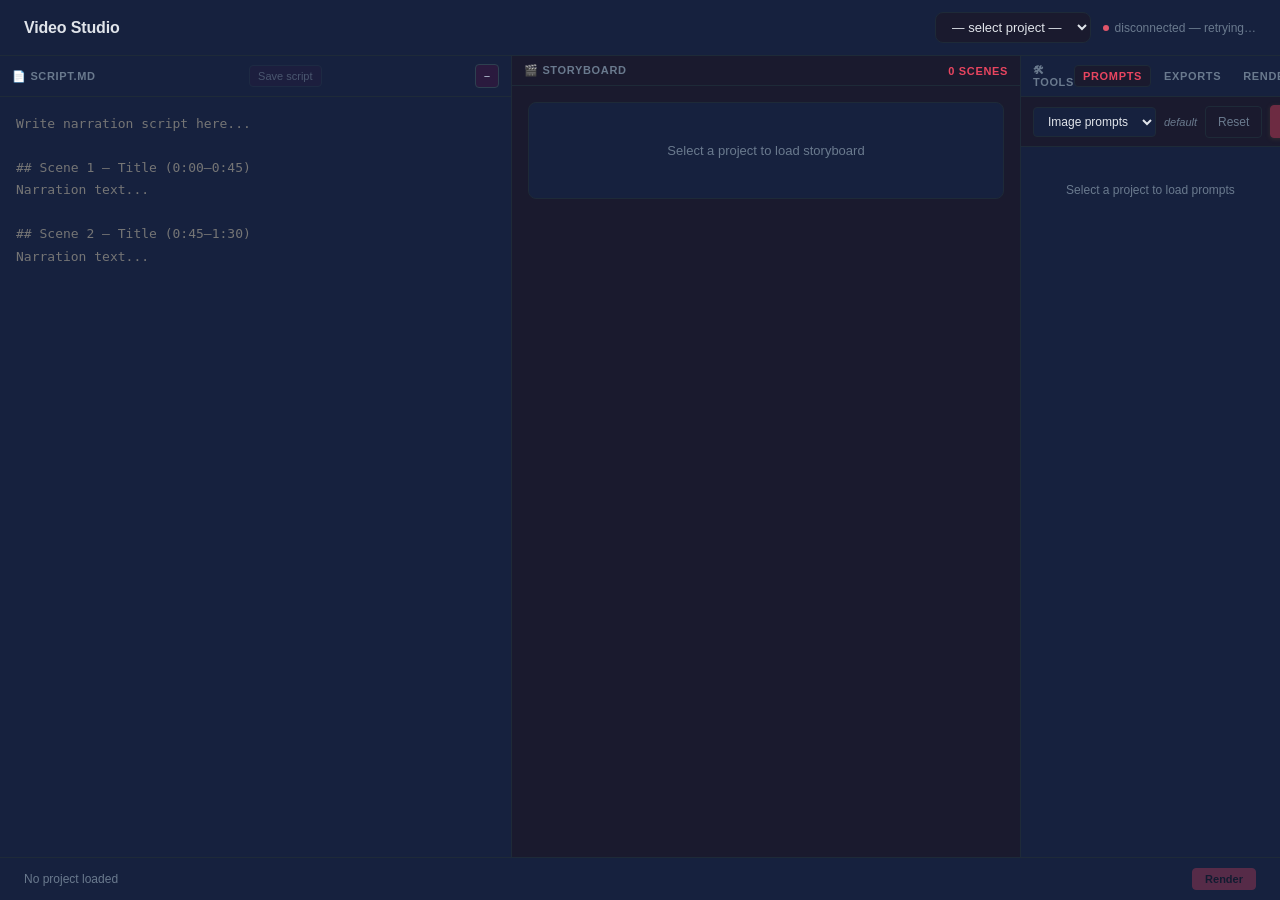
==== commit 6de074c8: "feat: v3.7 — image editing, video editing, video extension Image editing (POST /v1/images/edits): - " ====
--- a/app/static/index.html
+++ b/app/static/index.html
@@ -92,6 +92,39 @@
   .video-upload-zone { border:2px dashed var(--border); border-radius:8px; padding:20px; text-align:center; margin-top:12px; cursor:pointer; transition:border-color 0.2s }
   .video-upload-zone.drag-over { border-color:var(--accent); background:var(--accent-dim-transparent) }
 
+  .video-edit-panel { margin-top:6px; padding:8px; background:var(--bg); border:1px solid var(--border); border-radius:6px; }
+  .video-edit-panel textarea { width:100%; min-height:50px; background:var(--surface); border:1px solid var(--border); border-radius:4px; color:var(--text); padding:6px; font-size:11px; resize:vertical; }
+  .video-edit-panel .edit-actions { display:flex; gap:6px; margin-top:6px; align-items:center; }
+  .video-edit-progress { font-size:10px; color:var(--accent); }
+
+  /* Extend video panel (overlay for /video/extend) */
+  .extend-panel {
+    position: fixed;
+    background: var(--surface);
+    border: 1px solid var(--border);
+    border-radius: 6px;
+    padding: 12px;
+    width: 280px;
+    z-index: 100;
+    box-shadow: 0 4px 12px rgba(0,0,0,0.5);
+  }
+  .extend-panel label { font-size: 11px; color: var(--text-muted); display: block; margin-bottom: 4px; }
+  .extend-panel textarea {
+    width: 100%; min-height: 60px; background: var(--bg); border: 1px solid var(--border);
+    color: var(--text); padding: 6px; font-size: 12px; resize: vertical; border-radius: 4px;
+  }
+  .extend-panel .duration-presets { display: flex; gap: 4px; flex-wrap: wrap; margin: 6px 0; }
+  .extend-panel .duration-preset {
+    font-size: 10px; padding: 2px 8px; border-radius: 3px; cursor: pointer;
+    border: 1px solid var(--border); color: var(--text-muted); background: var(--bg);
+  }
+  .extend-panel .duration-preset.active {
+    border-color: var(--accent); color: var(--accent); background: var(--accent-dim-transparent);
+  }
+  .extend-overlay {
+    position: fixed; inset: 0; background: rgba(0,0,0,0.45); z-index: 99;
+  }
+
   /* ── Header ── */
   header {
     padding: 12px 24px;
@@ -920,6 +953,70 @@
     box-shadow: 0 2px 8px rgba(0,0,0,0.3); transition: transform 120ms ease;
   }
   .preview-fs-btn:hover { transform: translateY(-1px); }
+
+  /* Edit panel */
+  .preview-edit-btn {
+    position: absolute;
+    top: 8px;
+    right: 60px;  /* left of the fullscreen button which is at top:8px right:8px */
+    padding: 6px 12px;
+    background: var(--accent);
+    color: #fff;
+    border: none;
+    border-radius: var(--radius);
+    font-size: 12px;
+    font-weight: 600;
+    cursor: pointer;
+    opacity: 0;
+    transition: opacity 0.2s, transform 0.15s;
+    z-index: 2;
+  }
+  .preview-image-container:hover .preview-edit-btn { opacity: 1; }
+  .preview-edit-btn:hover { transform: translateY(-1px); }
+  .preview-edit-btn:disabled { opacity: 0.5; cursor: not-allowed; transform: none; }
+
+  .images-edit-panel {
+    background: var(--surface);
+    border: 1px solid var(--border);
+    border-radius: var(--radius);
+    padding: 12px;
+    margin-top: 8px;
+    display: none;
+    flex-direction: column;
+    gap: 8px;
+  }
+  .images-edit-panel textarea {
+    width: 100%;
+    min-height: 60px;
+    background: var(--bg);
+    border: 1px solid var(--border);
+    border-radius: 4px;
+    color: var(--text);
+    padding: 8px;
+    font-size: 12px;
+    font-family: var(--font);
+    resize: vertical;
+  }
+  .images-edit-panel textarea:focus { outline: none; border-color: var(--accent); }
+  .images-edit-panel .edit-actions {
+    display: flex;
+    gap: 8px;
+    align-items: center;
+  }
+  .images-edit-panel .edit-actions button {
+    padding: 6px 16px;
+    font-size: 12px;
+  }
+  .images-edit-panel .edit-actions .edit-cancel-btn {
+    background: transparent;
+    color: var(--text-muted);
+    border: 1px solid var(--border);
+    border-radius: var(--radius);
+    cursor: pointer;
+    font-size: 12px;
+  }
+  .images-edit-panel .edit-actions .edit-cancel-btn:hover { color: var(--text); border-color: var(--text-muted); }
+
   .images-preview-info {
     display: flex; align-items: center; gap: 6px; flex-wrap: wrap;
     padding: 6px 10px; font-size: 11px; color: var(--text-muted);
@@ -1665,10 +1762,18 @@
             <div class="preview-image-container">
               <img id="images-preview-img" alt="Selected image preview">
               <div class="preview-overlay">
+                <button type="button" class="preview-edit-btn" id="images-edit-btn">✨ Edit</button>
                 <button type="button" class="preview-fs-btn">🔍 View Fullscreen</button>
               </div>
             </div>
             <div class="images-preview-info" id="images-preview-info"></div>
+          </div>
+          <div class="images-edit-panel" id="images-edit-panel">
+            <textarea id="images-edit-prompt" placeholder="Describe how to edit this image..."></textarea>
+            <div class="edit-actions">
+              <button class="btn primary" id="images-edit-apply-btn">Apply Edit</button>
+              <button class="edit-cancel-btn" id="images-edit-cancel-btn">Cancel</button>
+            </div>
           </div>
 
           <!-- Compact sticky prompt + generate bar (merged prompt-area + actions) -->
@@ -1942,6 +2047,26 @@
           }
         }
         break;
+      case 'video-editing':
+        if (Number.isFinite(sceneId)) {
+          state.generating.add(sceneId);
+          setRenderMsg(`Editing video for scene ${sceneId}…`);
+          if (state.scenes[state.v3Index]?.id === sceneId) {
+            const st = $('images-status');
+            if (st) { st.style.display = 'inline'; st.innerHTML = '<span class="spinner"></span> Editing video…'; }
+          }
+        }
+        break;
+      case 'video-extending':
+        if (Number.isFinite(sceneId)) {
+          state.generating.add(sceneId);
+          setRenderMsg(`Extending video for scene ${sceneId}…`);
+          if (state.scenes[state.v3Index]?.id === sceneId) {
+            const st = $('images-status');
+            if (st) { st.style.display = 'inline'; st.innerHTML = '<span class="spinner"></span> Extending video…'; }
+          }
+        }
+        break;
       case 'video-failed':
         if (Number.isFinite(sceneId)) {
           state.generating.delete(sceneId);
@@ -2138,6 +2263,120 @@
     if (st) { st.innerHTML = '⚠ Video failed'; }
   }
   if (btn) { btn.textContent = oldText; btn.disabled = false; }
+}
+
+
+function openExtendPanel(videoPath, videoName, sceneId, triggerBtn) {
+  // Remove any prior
+  document.querySelectorAll('.extend-overlay,.extend-panel').forEach(function(el){ el.remove(); });
+
+  const overlay = document.createElement('div');
+  overlay.className = 'extend-overlay';
+
+  const panel = document.createElement('div');
+  panel.className = 'extend-panel';
+
+  // Position near the clicked button if provided (via triggerBtn)
+  if (triggerBtn && triggerBtn.getBoundingClientRect) {
+    const r = triggerBtn.getBoundingClientRect();
+    let left = r.left;
+    if (left + 290 > window.innerWidth) left = window.innerWidth - 300;
+    panel.style.top = (r.bottom + 6) + 'px';
+    panel.style.left = Math.max(8, left) + 'px';
+  } else {
+    panel.style.top = '100px';
+    panel.style.left = '50%';
+    panel.style.transform = 'translateX(-50%)';
+  }
+
+  document.body.appendChild(overlay);
+  document.body.appendChild(panel);
+
+  panel.innerHTML =
+    '<div style="font-weight:600;font-size:12px;margin-bottom:6px;">Extend: ' + escHtml(videoName) + '</div>' +
+    '<label>Duration</label>' +
+    '<div class="duration-presets">' +
+      '<div class="duration-preset" data-d="2">2s</div>' +
+      '<div class="duration-preset active" data-d="4">4s</div>' +
+      '<div class="duration-preset" data-d="6">6s</div>' +
+      '<div class="duration-preset" data-d="8">8s</div>' +
+      '<input type="number" id="ext-dur-num" min="1" max="15" value="4" style="width:48px;font-size:10px;padding:1px 4px;background:var(--bg);border:1px solid var(--border);color:var(--text);border-radius:3px;" />' +
+    '</div>' +
+    '<label>Describe what happens next</label>' +
+    '<textarea id="ext-prompt" placeholder="e.g. camera slowly pushes in as the figure walks forward..."></textarea>' +
+    '<div style="display:flex;gap:6px;margin-top:8px;">' +
+      '<button class="btn" id="ext-do-btn" style="flex:1;font-size:11px;">Extend Video</button>' +
+      '<button class="btn" id="ext-cancel-btn" style="flex:1;font-size:11px;background:#444;">Cancel</button>' +
+    '</div>' +
+    '<div id="ext-status" style="margin-top:6px;font-size:10px;color:var(--text-muted);min-height:14px;"></div>';
+
+  // Wire duration presets
+  const presets = panel.querySelectorAll('.duration-preset');
+  const durInput = panel.querySelector('#ext-dur-num');
+  presets.forEach(function(pr) {
+    pr.onclick = function() {
+      presets.forEach(function(p){ p.classList.remove('active'); });
+      pr.classList.add('active');
+      durInput.value = pr.getAttribute('data-d');
+    };
+  });
+  durInput.onchange = durInput.oninput = function() {
+    var v = parseInt(durInput.value || '4', 10);
+    if (!isFinite(v)) v=4;
+    v = Math.max(1, Math.min(15, v));
+    durInput.value = v;
+    presets.forEach(function(p){ p.classList.remove('active'); });
+    var match = panel.querySelector('.duration-preset[data-d="' + v + '"]');
+    if (match) match.classList.add('active');
+  };
+
+  const doBtn = panel.querySelector('#ext-do-btn');
+  const cancelBtn = panel.querySelector('#ext-cancel-btn');
+  const statusEl = panel.querySelector('#ext-status');
+
+  cancelBtn.onclick = function() {
+    overlay.remove();
+    panel.remove();
+  };
+  overlay.onclick = function() {
+    // allow cancel via backdrop
+    overlay.remove();
+    panel.remove();
+  };
+
+  doBtn.onclick = async function() {
+    var promptVal = (panel.querySelector('#ext-prompt') || {}).value || '';
+    var durVal = parseInt((durInput || {}).value || '4', 10);
+    if (!isFinite(durVal)) durVal = 4;
+    durVal = Math.max(1, Math.min(15, durVal));
+
+    doBtn.disabled = true;
+    doBtn.innerHTML = '<span class="spinner"></span> Extending…';
+    statusEl.textContent = 'Calling extend API…';
+
+    try {
+      await api('/api/project/' + encodeURIComponent(state.slug) + '/storyboard/' + sceneId + '/video/extend', {
+        method: 'POST',
+        headers: { 'Content-Type': 'application/json' },
+        body: JSON.stringify({ source_video_path: videoPath, prompt: promptVal, duration_secs: durVal })
+      });
+      statusEl.textContent = '✓ Success — video will appear after reload';
+      setTimeout(function() {
+        if (overlay.parentNode) overlay.parentNode.removeChild(overlay);
+        if (panel.parentNode) panel.parentNode.removeChild(panel);
+      }, 700);
+    } catch (e) {
+      statusEl.textContent = 'Error: ' + (e && e.message ? e.message : e);
+      doBtn.disabled = false;
+      doBtn.textContent = 'Extend Video';
+    }
+  };
+
+  // auto focus prompt
+  setTimeout(function() {
+    var ta = panel.querySelector('#ext-prompt');
+    if (ta) ta.focus();
+  }, 30);
 }
 
 
@@ -3108,6 +3347,7 @@
       var fname = p.split('/').pop() || '?';
       var addCode = "(async function(){ var sc=state.scenes[state.v3Index]; if(!sc)return; var sl=state.slug; var tl=JSON.parse(JSON.stringify(sc.asset_timeline||[])); tl.push({type:'video',path:'" + p + "',duration_secs:5.0,aspect_ratio:'16:9',layer:0,approved:false,caption_phrases:[]}); try{ await api('/api/project/'+encodeURIComponent(sl)+'/storyboard/'+sc.id+'/timeline',{method:'PUT',headers:{'Content-Type':'application/json'},body:JSON.stringify({asset_timeline:tl})}); reloadCurrent(sl); }catch(e){alert(e.message||e);} })();";
       var delCode = "(async function(){ var sc=state.scenes[state.v3Index]; if(!sc)return; var sl=state.slug; var tl=JSON.parse(JSON.stringify(sc.asset_timeline||[])); var idx=-1; for(var i=0;i<tl.length;i++){ if(tl[i].type==='video' && tl[i].path==='" + p + "'){idx=i;break;} } if(idx>=0){ tl.splice(idx,1); try{ await api('/api/project/'+encodeURIComponent(sl)+'/storyboard/'+sc.id+'/timeline',{method:'PUT',headers:{'Content-Type':'application/json'},body:JSON.stringify({asset_timeline:tl})}); reloadCurrent(sl); }catch(e){alert(e.message||e);} } })();";
+      var editCode = "(function(btn){event.stopPropagation();var card=btn.closest('.video-clip-card');if(!card)return;var panel=card.nextElementSibling;if(!panel||!panel.classList.contains('video-edit-panel')){panel=document.createElement('div');panel.className='video-edit-panel';card.parentNode.insertBefore(panel,card.nextSibling);var vpath='" + p + "';panel.innerHTML='<textarea placeholder=\"Describe how to edit this video...\"></textarea><div class=\"edit-actions\"><button class=\"btn\" style=\"font-size:9px;padding:1px 4px;\">Apply Edit</button><button class=\"btn\" style=\"font-size:9px;padding:1px 4px;\">Cancel</button></div>';var ta=panel.querySelector('textarea');var acts=panel.querySelector('.edit-actions');var ab=acts.querySelectorAll('button')[0];var cb=acts.querySelectorAll('button')[1];ab.onclick=function(e){e.stopPropagation();var pr=(ta&&ta.value||'').trim();if(!pr){setRenderMsg('Prompt required for edit',true);return;}var prog=document.createElement('div');prog.className='video-edit-progress';prog.innerHTML='<span class=\"spinner\"></span> Editing…';panel.appendChild(prog);ab.disabled=true;cb.disabled=true;var sl=state.slug;var sc=state.scenes[state.v3Index];if(!sc){if(prog.parentNode)prog.parentNode.removeChild(prog);ab.disabled=false;cb.disabled=false;return;}api('/api/project/'+encodeURIComponent(sl)+'/storyboard/'+sc.id+'/video/edit',{method:'POST',headers:{'Content-Type':'application/json'},body:JSON.stringify({source_video_path:vpath,prompt:pr})}).then(function(r){panel.style.display='none';}).catch(function(err){setRenderMsg('Edit failed: '+(err&&err.message||err),true);if(prog&&prog.parentNode)prog.parentNode.removeChild(prog);ab.disabled=false;cb.disabled=false;});};cb.onclick=function(e){e.stopPropagation();panel.style.display='none';};}panel.style.display=(panel.style.display==='block'?'none':'block');})(this);";
       var hasP = !!(v.prompt);
       html += '<div class="video-clip-card" data-prompt="' + escHtml(v.prompt || '') + '" data-fname="' + escHtml(fname) + '" onclick="(function(el){var pr=el.getAttribute(\'data-prompt\');var ta=document.getElementById(\'v3-vc-prompt\');var lab=document.getElementById(\'v3-vc-prompt-label\');if(ta&&pr){ta.value=pr;ta.dataset.userEdited=\'false\';}if(lab&&pr){lab.textContent=\'Prompt from \'+el.getAttribute(\'data-fname\');}})(this)">';
       if (hasP) {
@@ -3117,6 +3357,8 @@
       html += '<div class="info">' + dur + 's · ' + ar + '<br><span style="font-size:9px;opacity:.7;">' + fname + '</span></div>';
       html += '<div style="padding:3px 4px 4px;display:flex;gap:4px;border-top:1px solid var(--border);">';
       html += '<button class="btn" style="flex:1;font-size:9px;padding:1px 3px;" onclick="' + addCode + '">Add to Timeline</button>';
+      html += '<button class="btn" style="flex:1;font-size:9px;padding:1px 3px;" onclick="' + editCode + '">✂️ Edit</button>';
+      html += '<button class="btn" style="flex:1;font-size:9px;padding:1px 3px;background:var(--surface);color:var(--accent);" onclick="(function(b){openExtendPanel(\'' + p + '\',\'' + escHtml(fname) + '\',' + scene.id + ',b);})(this);event.stopPropagation();">⏭ Extend</button>';
       html += '<button class="btn" style="flex:1;font-size:9px;padding:1px 3px;background:#c0392b;color:#fff;" onclick="' + delCode + '">Delete</button>';
       html += '</div>';
       html += '</div>';
@@ -4812,6 +5054,69 @@
     } catch(e){}
   }, 0);
 
+  // ── Image Edit ──
+
+  const _editSceneId = () => {
+    const scene = state.scenes[state.v3Index];
+    return scene ? scene.id : null;
+  };
+
+  const _editSourcePath = () => {
+    const scene = state.scenes[state.v3Index];
+    if (!scene) return null;
+    const versions = (scene.asset_timeline || []).filter(a => a.type === 'still' && a.path);
+    const idx = Math.min(_selectedImageIndex || 0, versions.length - 1);
+    return versions[idx] ? versions[idx].path : null;
+  };
+
+  // Edit button click → show edit panel
+  $('images-edit-btn').addEventListener('click', (e) => {
+    e.stopPropagation();
+    const panel = $('images-edit-panel');
+    panel.style.display = panel.style.display === 'flex' ? 'none' : 'flex';
+    if (panel.style.display === 'flex') $('images-edit-prompt').focus();
+  });
+
+  // Cancel button
+  $('images-edit-cancel-btn').addEventListener('click', () => {
+    $('images-edit-panel').style.display = 'none';
+    $('images-edit-prompt').value = '';
+  });
+
+  // Apply Edit button
+  $('images-edit-apply-btn').addEventListener('click', async () => {
+    const prompt = $('images-edit-prompt').value.trim();
+    if (!prompt) { setRenderMsg('Enter an edit prompt', true); return; }
+    const sceneId = _editSceneId();
+    const sourcePath = _editSourcePath();
+    if (!sceneId || !sourcePath) { setRenderMsg('No image selected', true); return; }
+
+    const btn = $('images-edit-apply-btn');
+    const oldHTML = btn.innerHTML;
+    btn.innerHTML = '<span class=\"spinner\"></span> Editing…';
+    btn.disabled = true;
+    $('images-edit-cancel-btn').disabled = true;
+    setRenderMsg('Editing image…');
+
+    try {
+      const result = await api(`/api/project/${encodeURIComponent(state.slug)}/storyboard/${sceneId}/image/edit`, {
+        method: 'POST',
+        headers: { 'Content-Type': 'application/json' },
+        body: JSON.stringify({ source_image_path: sourcePath, prompt }),
+      });
+      setRenderMsg('Edit complete ✓');
+      $('images-edit-panel').style.display = 'none';
+      $('images-edit-prompt').value = '';
+      await loadProject(state.slug);
+    } catch (err) {
+      setRenderMsg('Edit failed: ' + (err.message || err), true);
+    } finally {
+      btn.innerHTML = oldHTML;
+      btn.disabled = false;
+      $('images-edit-cancel-btn').disabled = false;
+    }
+  });
+
 })();
 init();
 </script>
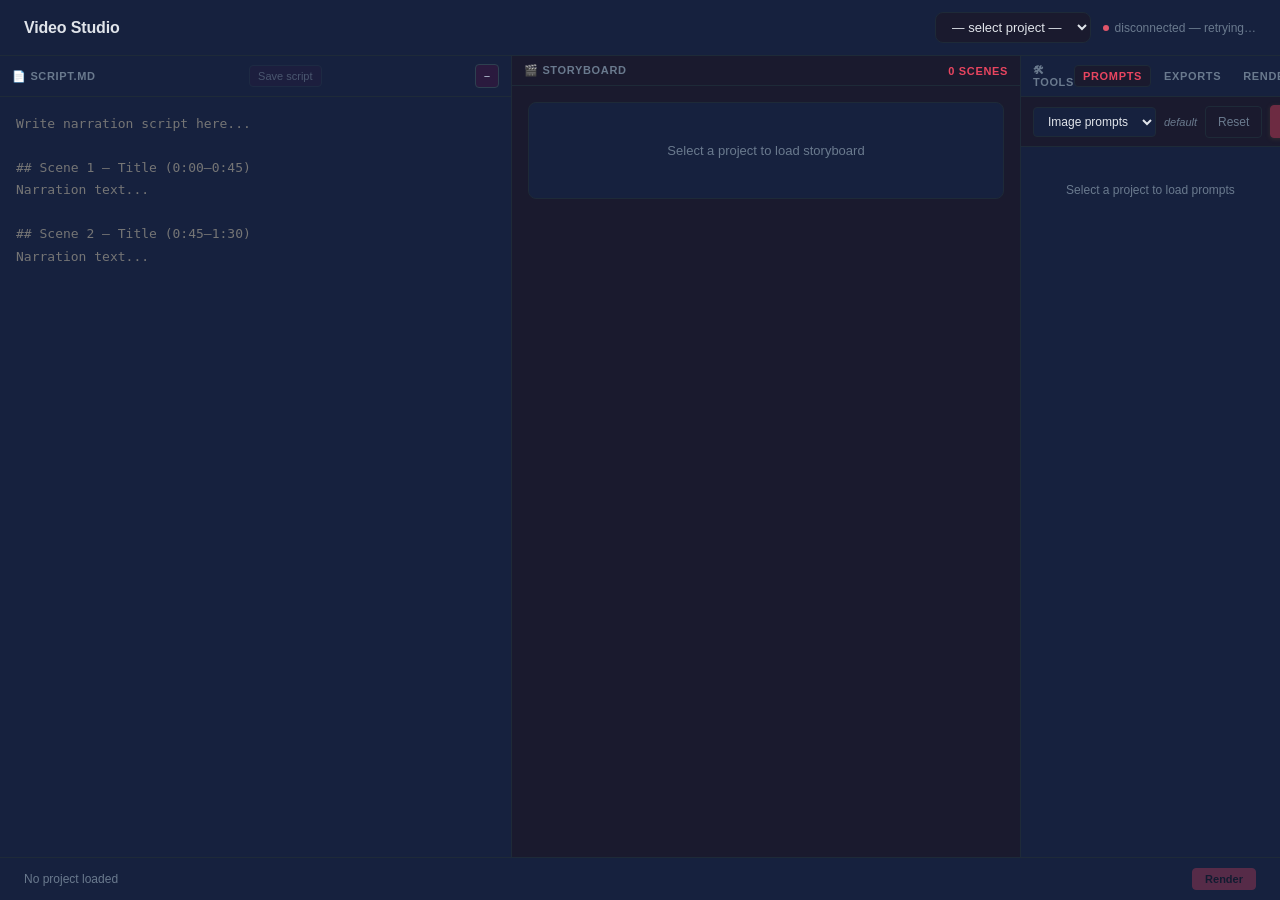
==== commit e7fb39dd: "fix: video clips tab — replace inline onclick with delegated events The Grok build used inline oncli" ====
--- a/app/static/index.html
+++ b/app/static/index.html
@@ -928,8 +928,13 @@
     background: rgba(0,0,0,0.65); color: #fff; padding: 0 2px; border-radius: 2px;
     pointer-events: none;
   }
+  .images-preview-row {
+    display: flex;
+    gap: 12px;
+    flex-shrink: 0;
+  }
   .images-preview {
-    display: flex; flex-direction: column; width: 100%;
+    display: flex; flex-direction: column; flex: 0 0 55%;
     background: var(--surface); border-radius: var(--radius);
     overflow: hidden; flex-shrink: 0;
   }
@@ -1032,13 +1037,13 @@
 
   /* Prompt + Generate compact bar */
   .images-prompt-bar {
-    flex-shrink: 0; background: var(--surface); border-radius: var(--radius);
-    padding: 8px 12px; position: sticky; top: 0; z-index: 5;
+    flex: 1; background: var(--surface); border-radius: var(--radius);
+    padding: 8px 12px; display: flex; flex-direction: column;
   }
   .prompt-input-row {
-    display: flex; align-items: center; gap: 8px;
-  }
-  .prompt-input-row .images-prompt { flex: 1; margin: 0; resize: none; }
+    display: flex; align-items: stretch; gap: 8px; flex: 1;
+  }
+  .prompt-input-row .images-prompt { flex: 1; margin: 0; resize: vertical; min-height: 60px; }
   .prompt-input-row .btn { flex-shrink: 0; padding: 6px 14px; font-size: 13px; }
   .prompt-input-row .btn.danger { padding: 6px 8px; font-size: 11px; background: transparent; border-color: var(--border); color: var(--text-muted); }
   .prompt-input-row .btn.danger:hover:not(:disabled) { background: var(--red); border-color: var(--red); color: #fff; }
@@ -1693,6 +1698,19 @@
     .pane-script .script-editor,
     .pane-script #save-script-btn {
       display: none !important;
+    }
+  }
+
+  @media (max-width: 1024px) {
+    .images-preview-row {
+      flex-direction: column;
+    }
+    .images-preview {
+      flex: 0 0 auto;
+      max-height: 260px;
+    }
+    .images-prompt-bar {
+      flex: none;
     }
   }
 </style>
@@ -1757,32 +1775,33 @@
             <span class="badge" id="images-approve-badge" style="display:none"></span>
           </div>
 
-          <!-- Preview area (full-width above gallery per redesign) -->
-          <div class="images-preview" id="images-preview" style="display:none">
-            <div class="preview-image-container">
-              <img id="images-preview-img" alt="Selected image preview">
-              <div class="preview-overlay">
-                <button type="button" class="preview-edit-btn" id="images-edit-btn">✨ Edit</button>
-                <button type="button" class="preview-fs-btn">🔍 View Fullscreen</button>
+          <div class="images-preview-row">
+            <!-- Preview area (full-width above gallery per redesign) -->
+            <div class="images-preview" id="images-preview" style="display:none">
+              <div class="preview-image-container">
+                <img id="images-preview-img" alt="Selected image preview">
+                <div class="preview-overlay">
+                  <button type="button" class="preview-edit-btn" id="images-edit-btn">✨ Edit</button>
+                  <button type="button" class="preview-fs-btn">🔍 View Fullscreen</button>
+                </div>
+              </div>
+              <div class="images-preview-info" id="images-preview-info"></div>
+            </div>
+            <!-- Compact sticky prompt + generate bar (merged prompt-area + actions) -->
+            <div class="images-prompt-bar">
+              <span class="images-prompt-label" id="images-prompt-label">Prompt</span>
+              <div class="prompt-input-row">
+                <textarea class="images-prompt" id="images-prompt" rows="2" placeholder="Describe the image you want..."></textarea>
+                <button class="btn primary" id="images-gen-btn">✨ Generate</button>
+                <button class="btn danger" id="images-unapprove-btn" disabled title="Unapprove">Unapprove</button>
               </div>
             </div>
-            <div class="images-preview-info" id="images-preview-info"></div>
           </div>
           <div class="images-edit-panel" id="images-edit-panel">
             <textarea id="images-edit-prompt" placeholder="Describe how to edit this image..."></textarea>
             <div class="edit-actions">
               <button class="btn primary" id="images-edit-apply-btn">Apply Edit</button>
               <button class="edit-cancel-btn" id="images-edit-cancel-btn">Cancel</button>
-            </div>
-          </div>
-
-          <!-- Compact sticky prompt + generate bar (merged prompt-area + actions) -->
-          <div class="images-prompt-bar">
-            <span class="images-prompt-label" id="images-prompt-label">Prompt</span>
-            <div class="prompt-input-row">
-              <textarea class="images-prompt" id="images-prompt" rows="2" placeholder="Describe the image you want..."></textarea>
-              <button class="btn primary" id="images-gen-btn">✨ Generate</button>
-              <button class="btn danger" id="images-unapprove-btn" disabled title="Unapprove">Unapprove</button>
             </div>
           </div>
 
@@ -3284,6 +3303,23 @@
   });
 }
 
+async function uploadVideoFile(file) {
+  var sc = state.scenes[state.v3Index];
+  var sl = state.slug;
+  if (!sc || !sl) return;
+  var fd = new FormData();
+  fd.append('file', file);
+  fd.append('type', 'video');
+  try {
+    await api('/api/project/' + encodeURIComponent(sl) + '/storyboard/' + sc.id + '/add-version', {
+      method: 'POST', body: fd
+    });
+    reloadCurrent(sl);
+  } catch(e) {
+    setRenderMsg('Upload failed: ' + (e.message || e), true);
+  }
+}
+
 function renderV3VideoClips() {
   const container = $('v3-tab-videoclips');
   const scene = state.scenes[state.v3Index];
@@ -3345,21 +3381,18 @@
       var dur = (v.duration_secs != null ? v.duration_secs : 5.0);
       var ar = escHtml(v.aspect_ratio || '16:9');
       var fname = p.split('/').pop() || '?';
-      var addCode = "(async function(){ var sc=state.scenes[state.v3Index]; if(!sc)return; var sl=state.slug; var tl=JSON.parse(JSON.stringify(sc.asset_timeline||[])); tl.push({type:'video',path:'" + p + "',duration_secs:5.0,aspect_ratio:'16:9',layer:0,approved:false,caption_phrases:[]}); try{ await api('/api/project/'+encodeURIComponent(sl)+'/storyboard/'+sc.id+'/timeline',{method:'PUT',headers:{'Content-Type':'application/json'},body:JSON.stringify({asset_timeline:tl})}); reloadCurrent(sl); }catch(e){alert(e.message||e);} })();";
-      var delCode = "(async function(){ var sc=state.scenes[state.v3Index]; if(!sc)return; var sl=state.slug; var tl=JSON.parse(JSON.stringify(sc.asset_timeline||[])); var idx=-1; for(var i=0;i<tl.length;i++){ if(tl[i].type==='video' && tl[i].path==='" + p + "'){idx=i;break;} } if(idx>=0){ tl.splice(idx,1); try{ await api('/api/project/'+encodeURIComponent(sl)+'/storyboard/'+sc.id+'/timeline',{method:'PUT',headers:{'Content-Type':'application/json'},body:JSON.stringify({asset_timeline:tl})}); reloadCurrent(sl); }catch(e){alert(e.message||e);} } })();";
-      var editCode = "(function(btn){event.stopPropagation();var card=btn.closest('.video-clip-card');if(!card)return;var panel=card.nextElementSibling;if(!panel||!panel.classList.contains('video-edit-panel')){panel=document.createElement('div');panel.className='video-edit-panel';card.parentNode.insertBefore(panel,card.nextSibling);var vpath='" + p + "';panel.innerHTML='<textarea placeholder=\"Describe how to edit this video...\"></textarea><div class=\"edit-actions\"><button class=\"btn\" style=\"font-size:9px;padding:1px 4px;\">Apply Edit</button><button class=\"btn\" style=\"font-size:9px;padding:1px 4px;\">Cancel</button></div>';var ta=panel.querySelector('textarea');var acts=panel.querySelector('.edit-actions');var ab=acts.querySelectorAll('button')[0];var cb=acts.querySelectorAll('button')[1];ab.onclick=function(e){e.stopPropagation();var pr=(ta&&ta.value||'').trim();if(!pr){setRenderMsg('Prompt required for edit',true);return;}var prog=document.createElement('div');prog.className='video-edit-progress';prog.innerHTML='<span class=\"spinner\"></span> Editing…';panel.appendChild(prog);ab.disabled=true;cb.disabled=true;var sl=state.slug;var sc=state.scenes[state.v3Index];if(!sc){if(prog.parentNode)prog.parentNode.removeChild(prog);ab.disabled=false;cb.disabled=false;return;}api('/api/project/'+encodeURIComponent(sl)+'/storyboard/'+sc.id+'/video/edit',{method:'POST',headers:{'Content-Type':'application/json'},body:JSON.stringify({source_video_path:vpath,prompt:pr})}).then(function(r){panel.style.display='none';}).catch(function(err){setRenderMsg('Edit failed: '+(err&&err.message||err),true);if(prog&&prog.parentNode)prog.parentNode.removeChild(prog);ab.disabled=false;cb.disabled=false;});};cb.onclick=function(e){e.stopPropagation();panel.style.display='none';};}panel.style.display=(panel.style.display==='block'?'none':'block');})(this);";
       var hasP = !!(v.prompt);
-      html += '<div class="video-clip-card" data-prompt="' + escHtml(v.prompt || '') + '" data-fname="' + escHtml(fname) + '" onclick="(function(el){var pr=el.getAttribute(\'data-prompt\');var ta=document.getElementById(\'v3-vc-prompt\');var lab=document.getElementById(\'v3-vc-prompt-label\');if(ta&&pr){ta.value=pr;ta.dataset.userEdited=\'false\';}if(lab&&pr){lab.textContent=\'Prompt from \'+el.getAttribute(\'data-fname\');}})(this)">';
+      html += '<div class="video-clip-card" data-prompt="' + escHtml(v.prompt || '') + '" data-fname="' + escHtml(fname) + '" data-vc-path="' + p + '">';
       if (hasP) {
         html += '<span class="prompt-indicator" title="Has saved prompt">📋</span>';
       }
       html += '<div class="thumb">▶</div>';
       html += '<div class="info">' + dur + 's · ' + ar + '<br><span style="font-size:9px;opacity:.7;">' + fname + '</span></div>';
       html += '<div style="padding:3px 4px 4px;display:flex;gap:4px;border-top:1px solid var(--border);">';
-      html += '<button class="btn" style="flex:1;font-size:9px;padding:1px 3px;" onclick="' + addCode + '">Add to Timeline</button>';
-      html += '<button class="btn" style="flex:1;font-size:9px;padding:1px 3px;" onclick="' + editCode + '">✂️ Edit</button>';
-      html += '<button class="btn" style="flex:1;font-size:9px;padding:1px 3px;background:var(--surface);color:var(--accent);" onclick="(function(b){openExtendPanel(\'' + p + '\',\'' + escHtml(fname) + '\',' + scene.id + ',b);})(this);event.stopPropagation();">⏭ Extend</button>';
-      html += '<button class="btn" style="flex:1;font-size:9px;padding:1px 3px;background:#c0392b;color:#fff;" onclick="' + delCode + '">Delete</button>';
+      html += '<button class="btn vc-action" style="flex:1;font-size:9px;padding:1px 3px;" data-action="vc-add-timeline" data-vc-path="' + p + '">Add to Timeline</button>';
+      html += '<button class="btn vc-action" style="flex:1;font-size:9px;padding:1px 3px;" data-action="vc-edit" data-vc-path="' + p + '">✂️ Edit</button>';
+      html += '<button class="btn vc-action" style="flex:1;font-size:9px;padding:1px 3px;background:var(--surface);color:var(--accent);" data-action="vc-extend" data-vc-path="' + p + '" data-vc-fname="' + escHtml(fname) + '">⏭ Extend</button>';
+      html += '<button class="btn vc-action" style="flex:1;font-size:9px;padding:1px 3px;background:#c0392b;color:#fff;" data-action="vc-delete" data-vc-path="' + p + '">Delete</button>';
       html += '</div>';
       html += '</div>';
     });
@@ -3367,16 +3400,116 @@
   html += '</div>';
 
   // Upload
-  var zoneOnclick = "document.getElementById('v3-video-upload-input').click();";
-  var dropH = "event.preventDefault();this.classList.remove('drag-over');var f=event.dataTransfer.files[0];if(f){(async function(){var fd=new FormData();fd.append('file',f);fd.append('type','video');var sc=state.scenes[state.v3Index];var sl=state.slug;try{await api('/api/project/'+encodeURIComponent(sl)+'/storyboard/'+sc.id+'/add-version',{method:'POST',body:fd});reloadCurrent(sl);}catch(e){alert('Upload failed: '+(e.message||e));}})();}";
-  var chgH = "var f=this.files[0];if(f){(async function(){var fd=new FormData();fd.append('file',f);fd.append('type','video');var sc=state.scenes[state.v3Index];var sl=state.slug;try{await api('/api/project/'+encodeURIComponent(sl)+'/storyboard/'+sc.id+'/add-version',{method:'POST',body:fd});reloadCurrent(sl);}catch(e){alert('Upload failed: '+(e.message||e));}})();}this.value='';";
-  html += '<div class="video-upload-zone" onclick="' + zoneOnclick + '" ondragover="event.preventDefault();this.classList.add(\'drag-over\');" ondragleave="this.classList.remove(\'drag-over\');" ondrop="' + dropH + '">';
+  html += '<div class="video-upload-zone" id="v3-video-upload-zone">';
   html += 'Drop MP4/WebM/MOV here or click to upload';
-  html += '<input type="file" id="v3-video-upload-input" accept=".mp4,.webm,.mov" style="display:none" onchange="' + chgH + '">';
+  html += '<input type="file" id="v3-video-upload-input" accept=".mp4,.webm,.mov" style="display:none">';
   html += '</div>';
 
   container.innerHTML = html;
 
+  // ── Delegated click handler for video clip card actions ──
+  container.addEventListener('click', function(e) {
+    var btn = e.target.closest('.vc-action');
+    if (!btn) {
+      // Card click → load prompt
+      var card = e.target.closest('.video-clip-card');
+      if (card) {
+        var pr = card.getAttribute('data-prompt');
+        var ta = document.getElementById('v3-vc-prompt');
+        var lab = document.getElementById('v3-vc-prompt-label');
+        if (ta && pr) { ta.value = pr; ta.dataset.userEdited = 'false'; }
+        if (lab && pr) { lab.textContent = 'Prompt from ' + card.getAttribute('data-fname'); }
+      }
+      return;
+    }
+    e.stopPropagation();
+    var action = btn.getAttribute('data-action');
+    var vpath = btn.getAttribute('data-vc-path');
+    var sc = state.scenes[state.v3Index];
+    var sl = state.slug;
+    if (!sc || !sl) return;
+
+    if (action === 'vc-add-timeline') {
+      var tl = JSON.parse(JSON.stringify(sc.asset_timeline || []));
+      tl.push({type:'video', path: vpath, duration_secs:5.0, aspect_ratio:'16:9', layer:0, approved:false, caption_phrases:[]});
+      api('/api/project/' + encodeURIComponent(sl) + '/storyboard/' + sc.id + '/timeline', {
+        method:'PUT', headers:{'Content-Type':'application/json'}, body:JSON.stringify({asset_timeline: tl})
+      }).then(function(){ reloadCurrent(sl); }).catch(function(e){ alert(e.message || e); });
+    } else if (action === 'vc-delete') {
+      var tl2 = JSON.parse(JSON.stringify(sc.asset_timeline || []));
+      var idx = -1;
+      for (var i=0; i<tl2.length; i++) { if (tl2[i].type === 'video' && tl2[i].path === vpath) { idx = i; break; } }
+      if (idx >= 0) {
+        tl2.splice(idx, 1);
+        api('/api/project/' + encodeURIComponent(sl) + '/storyboard/' + sc.id + '/timeline', {
+          method:'PUT', headers:{'Content-Type':'application/json'}, body:JSON.stringify({asset_timeline: tl2})
+        }).then(function(){ reloadCurrent(sl); }).catch(function(e){ alert(e.message || e); });
+      }
+    } else if (action === 'vc-edit') {
+      var card = btn.closest('.video-clip-card');
+      if (!card) return;
+      var panel = card.nextElementSibling;
+      if (!panel || !panel.classList.contains('video-edit-panel')) {
+        panel = document.createElement('div');
+        panel.className = 'video-edit-panel';
+        card.parentNode.insertBefore(panel, card.nextSibling);
+        panel.innerHTML = '<textarea placeholder="Describe how to edit this video..."></textarea>' +
+          '<div class="edit-actions">' +
+            '<button class="btn vc-edit-apply" style="font-size:9px;padding:1px 4px;">Apply Edit</button>' +
+            '<button class="btn vc-edit-cancel" style="font-size:9px;padding:1px 4px;">Cancel</button>' +
+          '</div>';
+        var ta = panel.querySelector('textarea');
+        var applyBtn = panel.querySelector('.vc-edit-apply');
+        var cancelBtn = panel.querySelector('.vc-edit-cancel');
+        cancelBtn.onclick = function(ev) { ev.stopPropagation(); panel.style.display = 'none'; };
+        applyBtn.onclick = function(ev) {
+          ev.stopPropagation();
+          var pr = (ta && ta.value || '').trim();
+          if (!pr) { setRenderMsg('Prompt required for edit', true); return; }
+          var prog = document.createElement('div');
+          prog.className = 'video-edit-progress';
+          prog.innerHTML = '<span class="spinner"></span> Editing…';
+          panel.appendChild(prog);
+          applyBtn.disabled = true;
+          cancelBtn.disabled = true;
+          api('/api/project/' + encodeURIComponent(sl) + '/storyboard/' + sc.id + '/video/edit', {
+            method:'POST', headers:{'Content-Type':'application/json'},
+            body:JSON.stringify({source_video_path: vpath, prompt: pr})
+          }).then(function() { panel.style.display = 'none'; })
+            .catch(function(err) {
+              setRenderMsg('Edit failed: ' + (err&&err.message||err), true);
+              if (prog && prog.parentNode) prog.parentNode.removeChild(prog);
+              applyBtn.disabled = false; cancelBtn.disabled = false;
+            });
+        };
+      }
+      panel.style.display = (panel.style.display === 'block' ? 'none' : 'block');
+    } else if (action === 'vc-extend') {
+      openExtendPanel(vpath, btn.getAttribute('data-vc-fname') || 'video', sc.id, btn);
+    }
+  });
+
+  // ── Upload zone handlers ──
+  var uploadZone = document.getElementById('v3-video-upload-zone');
+  var uploadInput = document.getElementById('v3-video-upload-input');
+  if (uploadZone && uploadInput && !uploadZone.dataset.wired) {
+    uploadZone.dataset.wired = '1';
+    uploadZone.addEventListener('click', function() { uploadInput.click(); });
+    uploadZone.addEventListener('dragover', function(e) { e.preventDefault(); uploadZone.classList.add('drag-over'); });
+    uploadZone.addEventListener('dragleave', function() { uploadZone.classList.remove('drag-over'); });
+    uploadZone.addEventListener('drop', function(e) {
+      e.preventDefault();
+      uploadZone.classList.remove('drag-over');
+      var f = e.dataTransfer.files[0];
+      if (f) uploadVideoFile(f);
+    });
+    uploadInput.addEventListener('change', function() {
+      var f = this.files[0];
+      if (f) { uploadVideoFile(f); this.value = ''; }
+    });
+  }
+
+  // ── Prompt textarea ──
   var vcp = $('v3-vc-prompt');
   var vcl = $('v3-vc-prompt-label');
   if (vcp && vcl) {
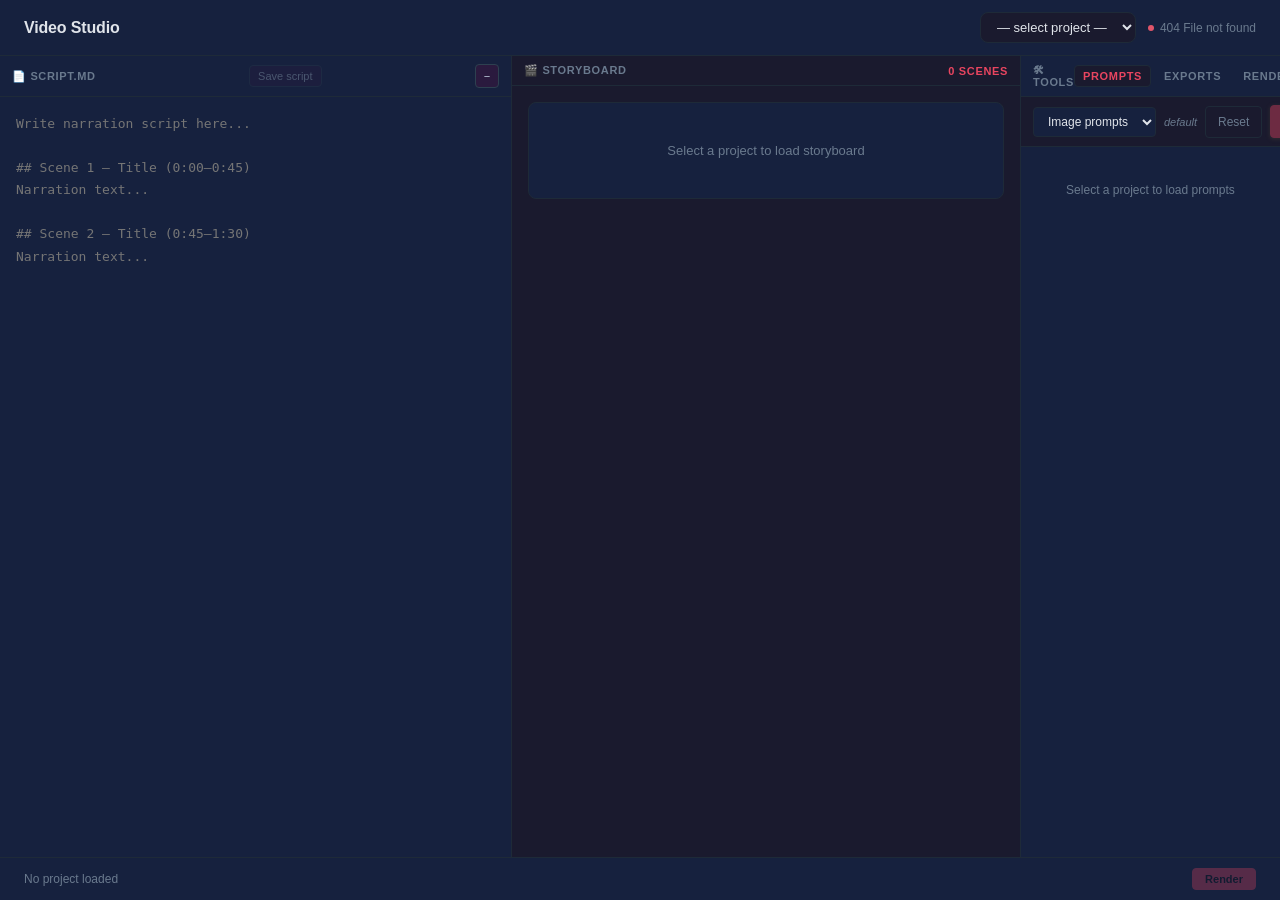
==== commit 4e09ff01: "fix: video clips tab CSS — override default .v3-tab-body centering #v3-tab-videoclips was inheriting" ====
--- a/app/static/index.html
+++ b/app/static/index.html
@@ -1034,6 +1034,8 @@
   .images-preview-info .info-prompt { color: var(--text-muted); font-style: italic; max-width: 42%; overflow: hidden; text-overflow: ellipsis; white-space: nowrap; }
   #v3-tab-images { display: flex; flex-direction: column; overflow-y: auto; padding: 8px 0; gap: 10px; }
   #v3-tab-images.hidden { display: none; }
+  #v3-tab-videoclips { display: flex; flex-direction: column; overflow-y: auto; padding: 8px 10px; gap: 8px; }
+  #v3-tab-videoclips.hidden { display: none; }
 
   /* Prompt + Generate compact bar */
   .images-prompt-bar {
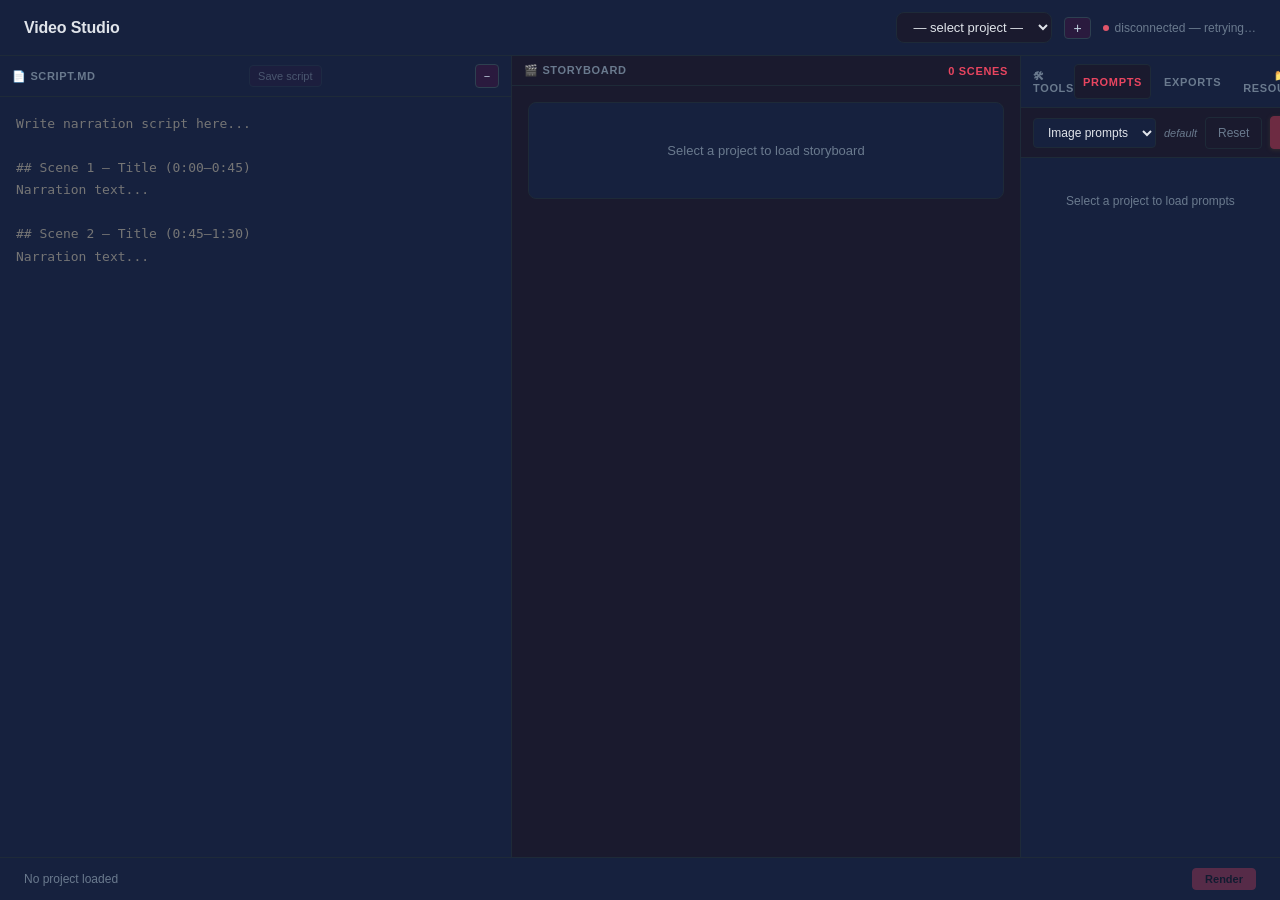
==== commit ff7b5690: "wip: accumulated fixes — drag fix, prompt toggles, new project, image edit, video gen, UI layout Fix" ====
--- a/app/static/index.html
+++ b/app/static/index.html
@@ -929,14 +929,20 @@
     pointer-events: none;
   }
   .images-preview-row {
-    display: flex;
-    gap: 12px;
-    flex-shrink: 0;
+    display: flex; gap: 12px; flex-shrink: 0;
+    min-height: 220px;
   }
   .images-preview {
-    display: flex; flex-direction: column; flex: 0 0 55%;
+    display: flex; flex-direction: column; flex: 0 0 52%;
     background: var(--surface); border-radius: var(--radius);
-    overflow: hidden; flex-shrink: 0;
+    overflow: hidden;
+  }
+  .images-prompt-area {
+    flex: 1; display: flex; flex-direction: column; gap: 6px;
+    min-width: 0;
+  }
+  .images-prompt-area .images-prompt {
+    flex: 1; width: 100%; resize: vertical; min-height: 80px; margin: 0;
   }
   .preview-image-container {
     position: relative; width: 100%; max-height: 300px;
@@ -962,8 +968,8 @@
   /* Edit panel */
   .preview-edit-btn {
     position: absolute;
-    top: 8px;
-    right: 60px;  /* left of the fullscreen button which is at top:8px right:8px */
+    bottom: 8px;
+    right: 8px;
     padding: 6px 12px;
     background: var(--accent);
     color: #fff;
@@ -1037,18 +1043,34 @@
   #v3-tab-videoclips { display: flex; flex-direction: column; overflow-y: auto; padding: 8px 10px; gap: 8px; }
   #v3-tab-videoclips.hidden { display: none; }
 
-  /* Prompt + Generate compact bar */
-  .images-prompt-bar {
-    flex: 1; background: var(--surface); border-radius: var(--radius);
-    padding: 8px 12px; display: flex; flex-direction: column;
-  }
-  .prompt-input-row {
-    display: flex; align-items: stretch; gap: 8px; flex: 1;
-  }
-  .prompt-input-row .images-prompt { flex: 1; margin: 0; resize: vertical; min-height: 60px; }
-  .prompt-input-row .btn { flex-shrink: 0; padding: 6px 14px; font-size: 13px; }
-  .prompt-input-row .btn.danger { padding: 6px 8px; font-size: 11px; background: transparent; border-color: var(--border); color: var(--text-muted); }
-  .prompt-input-row .btn.danger:hover:not(:disabled) { background: var(--red); border-color: var(--red); color: #fff; }
+  /* Prompt: full-width textarea + compact action buttons */
+  .images-prompt-area {
+    display: flex; flex-direction: column; gap: 6px;
+    flex-shrink: 0;
+  }
+  .images-prompt-area .images-prompt {
+    width: 100%; resize: vertical; min-height: 48px; margin: 0;
+  }
+  .images-prompt-toggles {
+    display: flex; gap: 12px; flex-wrap: wrap;
+  }
+  .prompt-toggle {
+    font-size: 11px; color: var(--text-muted); cursor: pointer;
+    display: flex; align-items: center; gap: 3px;
+  }
+  .prompt-toggle input { accent-color: var(--accent); }
+
+  .images-prompt-actions {
+    display: flex; gap: 6px; align-items: center;
+  }
+  .images-prompt-actions .btn { padding: 4px 12px; font-size: 12px; }
+  .images-prompt-actions .btn.danger {
+    padding: 4px 8px; font-size: 11px; background: transparent;
+    border-color: var(--border); color: var(--text-muted);
+  }
+  .images-prompt-actions .btn.danger:hover:not(:disabled) {
+    background: var(--red); border-color: var(--red); color: #fff;
+  }
 
   /* Collapsed upload bar + zone */
   .images-upload-collapsed {
@@ -1704,17 +1726,92 @@
   }
 
   @media (max-width: 1024px) {
-    .images-preview-row {
-      flex-direction: column;
-    }
     .images-preview {
-      flex: 0 0 auto;
       max-height: 260px;
     }
-    .images-prompt-bar {
-      flex: none;
-    }
-  }
+  }
+
+.resources-drop-zone {
+  border: 2px dashed var(--border);
+  border-radius: 8px;
+  padding: 16px;
+  text-align: center;
+  margin: 10px;
+  cursor: pointer;
+  transition: border-color 0.2s, background 0.2s;
+  color: var(--text-muted);
+  font-size: 12px;
+}
+.resources-drop-zone.drag-over {
+  border-color: var(--accent);
+  background: var(--accent-dim-transparent);
+}
+.resource-item {
+  display: flex;
+  align-items: center;
+  gap: 8px;
+  padding: 8px 12px;
+  border-bottom: 1px solid var(--border);
+  font-size: 12px;
+}
+.resource-item:hover { background: var(--bg); }
+.resource-item .res-icon { font-size: 16px; width: 24px; text-align: center; }
+.resource-item .res-name { flex: 1; color: var(--text); overflow: hidden; text-overflow: ellipsis; white-space: nowrap; }
+.resource-item .res-size { color: var(--text-muted); font-size: 11px; width: 60px; text-align: right; }
+.resource-item .res-actions { display: flex; gap: 4px; }
+.resource-item .res-actions button {
+  background: transparent; border: 1px solid var(--border); color: var(--text-muted);
+  padding: 2px 6px; border-radius: 3px; cursor: pointer; font-size: 10px;
+}
+.resource-item .res-actions button:hover { border-color: var(--accent); color: var(--accent); }
+.resource-item .res-actions .res-delete:hover { border-color: var(--red); color: var(--red); }
+.resources-preview { background: var(--bg); border-top: 1px solid var(--border); margin-top: 8px; }
+.resources-preview-header { display: flex; justify-content: space-between; align-items: center; padding: 8px 12px; border-bottom: 1px solid var(--border); }
+.resources-preview-header span { font-size: 12px; color: var(--accent); font-weight: 600; }
+
+.script-gen-section {
+  border-top: 1px solid var(--border);
+  padding: 8px 12px;
+  background: var(--bg);
+  max-height: 240px;
+  overflow-y: auto;
+}
+.script-gen-header {
+  font-size: 11px;
+  font-weight: 600;
+  color: var(--accent);
+  margin-bottom: 6px;
+}
+.script-gen-sources {
+  margin-bottom: 6px;
+}
+.script-gen-sources label {
+  display: flex;
+  align-items: center;
+  gap: 6px;
+  font-size: 11px;
+  color: var(--text-muted);
+  padding: 2px 0;
+  cursor: pointer;
+}
+.script-gen-sources label input[type="checkbox"] {
+  accent-color: var(--accent);
+}
+.script-gen-instructions textarea {
+  width: 100%;
+  min-height: 40px;
+  background: var(--surface);
+  border: 1px solid var(--border);
+  border-radius: 4px;
+  color: var(--text);
+  padding: 6px;
+  font-size: 11px;
+  font-family: var(--font);
+  resize: vertical;
+}
+.script-gen-instructions textarea:focus {
+  border-color: var(--accent-dim);
+}
 </style>
 </head>
 <body>
@@ -1725,6 +1822,7 @@
     <select id="project-select">
       <option value="">— select project —</option>
     </select>
+    <button class="btn" id="new-project-btn" title="Create new project" style="font-size:14px;padding:2px 8px;">+</button>
     <div class="status">
       <span class="status-dot" id="status-dot"></span>
       <span id="status-text">connecting…</span>
@@ -1742,6 +1840,19 @@
     </div>
     <textarea class="script-editor" id="script-editor"
       placeholder="Write narration script here...&#10;&#10;## Scene 1 — Title (0:00–0:45)&#10;Narration text...&#10;&#10;## Scene 2 — Title (0:45–1:30)&#10;Narration text..."></textarea>
+<div class="script-gen-section" id="script-gen-section" style="display:none">
+  <div class="script-gen-header">
+    <span>🤖 Script Generation</span>
+  </div>
+  <div class="script-gen-sources" id="script-gen-sources">
+    <div class="empty" style="font-size:11px;padding:8px;">Upload sources in the Resources tab first</div>
+  </div>
+  <div class="script-gen-instructions">
+    <textarea id="script-gen-instructions" placeholder="Instructions for the AI (e.g., 'Write a dramatic narration for a 3-minute video')" rows="2"></textarea>
+  </div>
+  <button class="btn primary" id="script-gen-btn" style="width:100%;margin-top:6px;">🤖 Generate Script</button>
+  <div id="script-gen-status" style="font-size:11px;color:var(--accent);padding:4px;display:none;"></div>
+</div>
     <div class="pane-resize-handle" id="pane-resize-handle"></div>
   </section>
 
@@ -1775,39 +1886,32 @@
             <span class="images-count" id="images-count">0 images in scene</span>
             <span class="images-status" id="images-status" style="display:none"></span>
             <span class="badge" id="images-approve-badge" style="display:none"></span>
+            <button class="btn" id="images-delete-sel-btn" style="display:none;margin-left:auto;font-size:11px;padding:2px 8px;background:#c0392b;color:#fff;">🗑 Delete selected</button>
           </div>
 
           <div class="images-preview-row">
-            <!-- Preview area (full-width above gallery per redesign) -->
             <div class="images-preview" id="images-preview" style="display:none">
               <div class="preview-image-container">
                 <img id="images-preview-img" alt="Selected image preview">
                 <div class="preview-overlay">
-                  <button type="button" class="preview-edit-btn" id="images-edit-btn">✨ Edit</button>
                   <button type="button" class="preview-fs-btn">🔍 View Fullscreen</button>
                 </div>
               </div>
               <div class="images-preview-info" id="images-preview-info"></div>
             </div>
-            <!-- Compact sticky prompt + generate bar (merged prompt-area + actions) -->
-            <div class="images-prompt-bar">
-              <span class="images-prompt-label" id="images-prompt-label">Prompt</span>
-              <div class="prompt-input-row">
-                <textarea class="images-prompt" id="images-prompt" rows="2" placeholder="Describe the image you want..."></textarea>
+            <div class="images-prompt-area">
+              <textarea class="images-prompt" id="images-prompt" rows="3" placeholder="Describe the image you want..."></textarea>
+              <div class="images-prompt-toggles" id="images-prompt-toggles">
+                <label class="prompt-toggle"><input type="checkbox" id="toggle-beacon" checked> Beacon World</label>
+                <label class="prompt-toggle"><input type="checkbox" id="toggle-style" checked> Image Style</label>
+                <label class="prompt-toggle"><input type="checkbox" id="toggle-scene" checked> Scene context</label>
+              </div>
+              <div class="images-prompt-actions">
                 <button class="btn primary" id="images-gen-btn">✨ Generate</button>
-                <button class="btn danger" id="images-unapprove-btn" disabled title="Unapprove">Unapprove</button>
+                <button class="btn" id="images-edit-btn2">✏️ Edit</button>
               </div>
             </div>
           </div>
-          <div class="images-edit-panel" id="images-edit-panel">
-            <textarea id="images-edit-prompt" placeholder="Describe how to edit this image..."></textarea>
-            <div class="edit-actions">
-              <button class="btn primary" id="images-edit-apply-btn">Apply Edit</button>
-              <button class="edit-cancel-btn" id="images-edit-cancel-btn">Cancel</button>
-            </div>
-          </div>
-
-          <!-- Gallery grid / empty state -->
           <div class="images-gallery" id="images-gallery"></div>
 
           <!-- Upload: collapsed thin bar (click to expand the zone). Includes required IDs for refs + wiring compat -->
@@ -1881,6 +1985,7 @@
       <div class="tools-tabs">
         <button class="tab-btn active" data-tools-tab="prompts">Prompts</button>
         <button class="tab-btn" data-tools-tab="exports">Exports</button>
+        <button class="tab-btn" data-tools-tab="resources">📁 Resources</button>
         <button class="tab-btn" data-tools-tab="render">Render</button>
       </div>
     </div>
@@ -1913,6 +2018,29 @@
       </div>
     </div>
 
+    <!-- Resources tab -->
+    <div class="tools-content hidden" id="tools-resources" data-pane="resources">
+      <div class="exports-toolbar">
+        <span class="exports-count" id="resources-count">0 files</span>
+        <button class="btn" id="resources-refresh-btn">Refresh</button>
+      </div>
+      <div class="resources-drop-zone" id="resources-drop-zone">
+        <span>📁 Drop PDF, MD, TXT, or images here</span>
+        <input type="file" id="resources-upload-input" accept=".pdf,.md,.txt,.jpg,.jpeg,.png,.webp" style="display:none" multiple>
+      </div>
+      <div class="exports-list" id="resources-list">
+        <div class="empty">Upload source files to use for script generation</div>
+      </div>
+      <!-- Preview panel (shown when preview clicked) -->
+      <div class="resources-preview" id="resources-preview" style="display:none">
+        <div class="resources-preview-header">
+          <span id="resources-preview-title"></span>
+          <button class="btn" id="resources-preview-close">✕</button>
+        </div>
+        <pre id="resources-preview-content" style="white-space:pre-wrap;font-family:var(--font-mono);font-size:12px;color:var(--text);padding:12px;overflow-y:auto;max-height:400px;"></pre>
+      </div>
+    </div>
+
     <!-- Render tab: full-project render trigger (asset_timeline-driven per-scene renders + concat). Per-scene preview lives in Timeline tab. -->
     <div class="tools-content hidden" id="tools-render" data-pane="render">
       <div class="prompts-toolbar">
@@ -1930,11 +2058,6 @@
     <button class="btn primary" id="render-btn" disabled>Render</button>
   </div>
 </footer>
-
-<div class="toast hidden" id="undo-toast">
-  <span id="undo-toast-msg">Unapproved.</span>
-  <button class="btn" id="undo-btn">Undo</button>
-</div>
 
 <script>
 'use strict';
@@ -1955,8 +2078,6 @@
   promptsDirty: false,     // user edited but not saved
   selectedScene: null,     // currently focused scene for re-generate
   v3Index: 0,              // current scene index (clamped on render)
-  undoTimeout: null,       // setTimeout handle for undo toast
-  undoSceneId: null,       // scene id for undo operation
   promptsStatus: 'default', // 'default' | 'custom' | 'unsaved'
 };
 
@@ -2163,8 +2284,9 @@
 
     state.scenes = data.storyboard?.scenes || [];
 
-    // v3: start at first scene when (re)loading a project
-    state.v3Index = 0;
+    // v3: restore previous scene index, clamped to valid range
+    var prevIndex = state.v3Index;
+    state.v3Index = Math.max(0, Math.min(prevIndex, state.scenes.length - 1));
 
     // Script — show best available artifact, but never clobber unsaved edits.
     const editor = $('script-editor');
@@ -2183,6 +2305,7 @@
     // Side panels: load prompts + exports for this project
     await loadPrompts();
     await loadExports();
+    await loadResources();
   } catch (err) {
     setStatus(err.message, 'error');
     console.error('loadProject failed:', err);
@@ -2233,7 +2356,26 @@
   setRenderMsg(`Generating scene ${id}…`);
   try {
     const promptEl = $('images-prompt');
-    const prompt = promptEl ? promptEl.value.trim() : '';
+    const custom = promptEl ? promptEl.value.trim() : '';
+
+    // Assemble full prompt from toggles
+    var parts = [];
+    var prompts = state.prompts || {};
+    var img = prompts.image || {};
+    if (document.getElementById('toggle-beacon')?.checked && img.beacon_world) {
+      parts.push('[BEACON_WORLD]\n' + img.beacon_world);
+    }
+    if (document.getElementById('toggle-style')?.checked && img.video_style) {
+      parts.push('[IMAGE_STYLE]\n' + img.video_style);
+    }
+    if (document.getElementById('toggle-scene')?.checked) {
+      var sc = state.scenes[state.v3Index];
+      var scText = (sc && sc.text) ? sc.text : '';
+      if (scText) parts.push('[SCENE]\n' + scText);
+    }
+    if (custom) parts.push('[CUSTOM]\n' + custom);
+    const prompt = parts.join('\n\n') || custom || undefined;
+
     await api(`/api/project/${encodeURIComponent(state.slug)}/storyboard/${id}/image`, {
       method: 'POST',
       headers: { 'Content-Type': 'application/json' },
@@ -2434,6 +2576,16 @@
 
 function wireEvents() {
   $('project-select').addEventListener('change', (e) => loadProject(e.target.value));
+  $('new-project-btn').addEventListener('click', async () => {
+    var slug = prompt('Project name (lowercase, hyphens):');
+    if (!slug) return;
+    try {
+      var r = await api('/api/projects', { method: 'POST', headers: { 'Content-Type': 'application/json' }, body: JSON.stringify({ slug }) });
+      await init();
+      $('project-select').value = slug;
+      await loadProject(slug);
+    } catch (e) { setRenderMsg(e.message || 'Failed to create project', true); }
+  });
   $('save-script-btn').addEventListener('click', saveScript);
   $('render-btn').addEventListener('click', triggerRender);
   $('script-editor').addEventListener('input', (e) => {
@@ -2453,6 +2605,27 @@
 
   // Exports pane
   $('exports-refresh-btn').addEventListener('click', () => loadExports());
+
+  // Resources pane
+  $('resources-refresh-btn').addEventListener('click', () => loadResources());
+  $('resources-preview-close').addEventListener('click', () => { $('resources-preview').style.display = 'none'; });
+
+  // Resources drop zone
+  const dropZone = $('resources-drop-zone');
+  const uploadInput = $('resources-upload-input');
+
+  dropZone.addEventListener('click', () => uploadInput.click());
+  dropZone.addEventListener('dragover', (e) => { e.preventDefault(); dropZone.classList.add('drag-over'); });
+  dropZone.addEventListener('dragleave', () => dropZone.classList.remove('drag-over'));
+  dropZone.addEventListener('drop', (e) => {
+    e.preventDefault();
+    dropZone.classList.remove('drag-over');
+    handleResourceFiles(e.dataTransfer.files);
+  });
+  uploadInput.addEventListener('change', () => handleResourceFiles(uploadInput.files));
+
+  // Script generation button
+  $('script-gen-btn').addEventListener('click', generateScript);
 
   // Render tab (TOOLS pane) — asset_timeline full render entry point
   $('tools-render-btn').addEventListener('click', triggerRender);
@@ -2813,24 +2986,9 @@
     setTimeout(() => { genThrottle = false; }, 2000);
   });
 
-  // Images tab: Unapprove button
-  $('images-unapprove-btn').addEventListener('click', async () => {
-    const scene = state.scenes[state.v3Index];
-    if (!scene) return;
-    try {
-      const data = await api('/api/project/' + encodeURIComponent(state.slug) + '/storyboard/' + scene.id + '/unapprove', { method: 'POST' });
-      showUndoToast(scene.id, data.prev_approved_path);
-      await loadProject(state.slug);
-    } catch (err) {
-      setRenderMsg(err.message, true);
-    }
-  });
-
   // Images tab: Prompt box — mark as user-edited on input
   $('images-prompt').addEventListener('input', () => {
     $('images-prompt').dataset.userEdited = 'true';
-    const lbl = $('images-prompt-label');
-    if (lbl) lbl.textContent = 'Custom prompt';
   });
 
   // Images tab: Upload — drag-and-drop + click-to-browse
@@ -2915,7 +3073,6 @@
   const badgeEl = $('images-approve-badge');
   const promptEl = $('images-prompt');
   const genBtn = $('images-gen-btn');
-  const unapproveBtn = $('images-unapprove-btn');
   const gallery = $('images-gallery');
   const preview = $('images-preview');
   const uploadZone = $('images-upload-zone');
@@ -2961,7 +3118,6 @@
     genBtn.innerHTML = '✨ Generate';
     genBtn.disabled = false;
   }
-  if (unapproveBtn) unapproveBtn.disabled = !hasApproved;
 
   // Upload collapse default + supplemental wiring (for zone when expanded; wiring compat for dummy btn)
   const collapsedBar = $('images-upload-collapsed');
@@ -2995,15 +3151,7 @@
 
   // Gallery / empty
   if (!versions.length) {
-    gallery.innerHTML = '<div class="images-empty">' +
-      '<div class="empty-icon">🖼️</div>' +
-      '<div class="empty-title">No images yet</div>' +
-      '<div class="empty-sub">Generate your first image or upload one</div>' +
-      '<div class="empty-actions">' +
-        '<button class="btn primary" onclick="document.getElementById(\'images-gen-btn\').click();return false;">✨ Generate</button>' +
-        '<button class="btn" onclick="document.getElementById(\'images-upload-input\').click();return false;">📁 Upload</button>' +
-      '</div>' +
-      '</div>';
+    gallery.innerHTML = '<div class="images-empty" style="padding:8px 12px;font-size:12px;color:var(--text-muted);">No images yet — generate your first one below</div>';
     preview.style.display = 'none';
   } else {
     renderV3AssetsGallery(scene);
@@ -3039,15 +3187,64 @@
       '</div>';
   }).join('');
 
-  // Wire thumbnail clicks (preview select + highlight; delegation also does approve/nav)
+  // Wire thumbnail clicks — multi-select (Ctrl=toggle, Shift=range, plain=single)
   gallery.querySelectorAll('.images-thumb').forEach(function(thumb, i) {
-    thumb.addEventListener('click', function() {
+    thumb.addEventListener('click', function(e) {
+      if (e.ctrlKey || e.metaKey) {
+        // Toggle in multi-select
+        var pos = _multiSel.indexOf(i);
+        if (pos >= 0) _multiSel.splice(pos, 1); else _multiSel.push(i);
+        _lastClickIdx = i;
+      } else if (e.shiftKey && _multiSel.length) {
+        // Range select from last
+        var lo = Math.min(_lastClickIdx, i), hi = Math.max(_lastClickIdx, i);
+        _multiSel = [];
+        for (var j = lo; j <= hi; j++) _multiSel.push(j);
+      } else {
+        // Single select — clear multi
+        _multiSel = [i];
+        _lastClickIdx = i;
+      }
       _selectedImageIndex = i;
       renderV3AssetsPreview(scene);
-      gallery.querySelectorAll('.images-thumb').forEach(function(t) { t.classList.remove('selected'); });
-      thumb.classList.add('selected');
+      // Load prompt
+      var v = versions[i];
+      var promptEl = document.getElementById('images-prompt');
+      if (promptEl && v && v.prompt) { promptEl.value = v.prompt; promptEl.dataset.userEdited = 'false'; }
+      // Highlight
+      gallery.querySelectorAll('.images-thumb').forEach(function(t, j) {
+        t.classList.toggle('selected', _multiSel.indexOf(j) >= 0);
+      });
+      // Show/hide delete selected button
+      var delBtn = document.getElementById('images-delete-sel-btn');
+      if (delBtn) delBtn.style.display = _multiSel.length >= 1 ? '' : 'none';
     });
   });
+
+  // Delete selected button — wire fresh each render
+  var delSelBtn = document.getElementById('images-delete-sel-btn');
+  if (delSelBtn) {
+    delSelBtn.onclick = async function() {
+      var scene2 = state.scenes[state.v3Index];
+      if (!scene2 || !_multiSel.length) return;
+      var versions2 = (scene2.asset_timeline || []).filter(function(a) { return a.type === 'still' && a.path; });
+      var pathsToRemove = _multiSel.map(function(j) { return (versions2[j] || {}).path; }).filter(Boolean);
+      if (!pathsToRemove.length) return;
+      var tl = JSON.parse(JSON.stringify(scene2.asset_timeline || []));
+      tl = tl.filter(function(a) { return pathsToRemove.indexOf(a.path) < 0; });
+      try {
+        _selectedImageIndex = 0;
+        // Reset multi-select
+        gallery.querySelectorAll('.images-thumb').forEach(function(t) { t.classList.remove('selected'); });
+        delSelBtn.style.display = 'none';
+        await api('/api/project/' + encodeURIComponent(state.slug) + '/storyboard/' + scene2.id + '/timeline', {
+          method: 'PUT', headers: { 'Content-Type': 'application/json' },
+          body: JSON.stringify({ asset_timeline: tl })
+        });
+        await loadProject(state.slug);
+      } catch (e) { setRenderMsg('Delete failed: ' + (e.message || e), true); }
+    };
+  }
 
   // Wire × remove buttons (stop prop to avoid approve; remove from asset_timeline via PUT then reload)
   gallery.querySelectorAll('.thumb-remove').forEach(function(btn) {
@@ -3065,6 +3262,7 @@
       tl.splice(rmIdx, 1);
       try {
         if (idx === _selectedImageIndex) _selectedImageIndex = 0;
+        _multiSel = [];
         await api('/api/project/' + encodeURIComponent(state.slug) + '/storyboard/' + scene2.id + '/timeline', {
           method: 'PUT',
           headers: { 'Content-Type': 'application/json' },
@@ -3142,33 +3340,6 @@
     setRenderMsg('Upload failed: ' + err.message, true);
     statusEl.style.display = 'none';
   }
-}
-
-function showUndoToast(sceneId, prevPath) {
-  if (state.undoTimeout) {
-    clearTimeout(state.undoTimeout);
-    state.undoTimeout = null;
-  }
-  state.undoSceneId = sceneId;
-  let msg = 'Unapproved.';
-  if (prevPath) {
-    const parts = prevPath.split('/');
-    msg = 'Unapproved ' + parts[parts.length - 1] + '.';
-  }
-  $('undo-toast-msg').textContent = msg;
-  $('undo-toast').classList.remove('hidden');
-  state.undoTimeout = setTimeout(() => {
-    hideUndoToast();
-  }, 5000);
-}
-
-function hideUndoToast() {
-  $('undo-toast').classList.add('hidden');
-  if (state.undoTimeout) {
-    clearTimeout(state.undoTimeout);
-    state.undoTimeout = null;
-  }
-  state.undoSceneId = null;
 }
 
 // ── Captions tab (v1.1.3) ──
@@ -3388,7 +3559,7 @@
       if (hasP) {
         html += '<span class="prompt-indicator" title="Has saved prompt">📋</span>';
       }
-      html += '<div class="thumb">▶</div>';
+      html += '<div class="thumb" data-vc-path="' + p + '">▶</div>';
       html += '<div class="info">' + dur + 's · ' + ar + '<br><span style="font-size:9px;opacity:.7;">' + fname + '</span></div>';
       html += '<div style="padding:3px 4px 4px;display:flex;gap:4px;border-top:1px solid var(--border);">';
       html += '<button class="btn vc-action" style="flex:1;font-size:9px;padding:1px 3px;" data-action="vc-add-timeline" data-vc-path="' + p + '">Add to Timeline</button>';
@@ -3413,9 +3584,22 @@
   container.addEventListener('click', function(e) {
     var btn = e.target.closest('.vc-action');
     if (!btn) {
-      // Card click → load prompt
+      // Card click → toggle video preview or load prompt
       var card = e.target.closest('.video-clip-card');
       if (card) {
+        var thumb = e.target.closest('.thumb');
+        if (thumb) {
+          // Toggle video preview
+          var vpath = thumb.getAttribute('data-vc-path');
+          var existingVideo = thumb.querySelector('video');
+          if (existingVideo) {
+            existingVideo.remove();
+            thumb.innerHTML = '▶';
+          } else {
+            thumb.innerHTML = '<video src="' + escHtml(imageUrl(vpath)) + '" controls autoplay style="width:100%;height:100%;object-fit:contain;background:#000;"></video>';
+          }
+          return;
+        }
         var pr = card.getAttribute('data-prompt');
         var ta = document.getElementById('v3-vc-prompt');
         var lab = document.getElementById('v3-vc-prompt-label');
@@ -3529,6 +3713,8 @@
 let _saveTimelineTimer = null;
 let _selectedAssetIndex = null;
 let _selectedImageIndex = 0;
+let _multiSel = [];
+let _lastClickIdx = 0;
 let _lastAssetsSceneId = null;
 let _currentPxPerSec = 40;
 let _lastTimelineSceneId = null;
@@ -3816,7 +4002,9 @@
       if (!_timelineDirty) {
         _timelineAssets = JSON.parse(JSON.stringify(data.asset_timeline));
         _timelineAssets.forEach(normalizeAsset);
-        _selectedAssetIndex = null;
+        if (_selectedAssetIndex != null && _selectedAssetIndex >= _timelineAssets.length) {
+          _selectedAssetIndex = null;
+        }
         renderV3Timeline();
       }
     }
@@ -4205,8 +4393,12 @@
     handleDragMove(moveEvt);
   }
   function onPointerUp(upEvt) {
+    const ai = _dragState ? _dragState.ai : null;
     cleanupDrag();
-    commitDrag(upEvt);
+    if (ai != null) {
+      markTimelineDirty();
+      renderV3Timeline();
+    }
   }
   function cleanupDrag() {
     document.removeEventListener('pointermove', onPointerMove);
@@ -4286,16 +4478,6 @@
     const toEl = props.querySelector('[data-prop="time_out"]');
     if (toEl) toEl.textContent = (asset.time_in + asset.duration_secs).toFixed(2);
   }
-}
-
-function commitDrag(upEvt) {
-  if (!_dragState || !_timelineAssets) {
-    _dragState = null;
-    return;
-  }
-  const ai = _dragState.ai;
-  markTimelineDirty();
-  renderV3Timeline();
 }
 
 function renderV3Timeline() {
@@ -4914,6 +5096,145 @@
   });
 }
 
+// ── Resources tab + Script Generation (v4.0) ──
+
+async function loadResources() {
+  if (!state.slug) return;
+  try {
+    const data = await api(`/api/project/${encodeURIComponent(state.slug)}/sources`);
+    $('resources-count').textContent = `${data.sources.length} files`;
+    renderResourcesList(data.sources);
+    renderScriptGenSources(data.sources);
+  } catch (err) {
+    console.error('loadResources failed:', err);
+  }
+}
+
+function fileIcon(ext) {
+  const icons = { '.pdf': '📄', '.md': '📝', '.txt': '📃', '.jpg': '🖼️', '.jpeg': '🖼️', '.png': '🖼️', '.webp': '🖼️' };
+  return icons[ext] || '📎';
+}
+
+function formatSize(bytes) {
+  if (bytes < 1024) return bytes + ' B';
+  if (bytes < 1048576) return (bytes / 1024).toFixed(1) + ' KB';
+  return (bytes / 1048576).toFixed(1) + ' MB';
+}
+
+function renderResourcesList(sources) {
+  const list = $('resources-list');
+  if (!sources.length) {
+    list.innerHTML = '<div class="empty">Upload source files to use for script generation</div>';
+    return;
+  }
+  list.innerHTML = sources.map(s => `
+    <div class="resource-item">
+      <span class="res-icon">${fileIcon(s.ext)}</span>
+      <span class="res-name" title="${escHtml(s.filename)}">${escHtml(s.filename)}</span>
+      <span class="res-size">${formatSize(s.size)}</span>
+      <span class="res-actions">
+        <button onclick="previewResource('${escHtml(s.filename).replace(/'/g, "\\'")}')">👁</button>
+        <button class="res-delete" onclick="deleteResource('${escHtml(s.filename).replace(/'/g, "\\'")}')">🗑</button>
+      </span>
+    </div>
+  `).join('');
+}
+
+function renderScriptGenSources(sources) {
+  const container = $('script-gen-sources');
+  if (!sources.length) {
+    container.innerHTML = '<div class="empty" style="font-size:11px;padding:8px;">Upload sources in the Resources tab first</div>';
+    $('script-gen-section').style.display = state.slug ? '' : 'none';
+    return;
+  }
+  $('script-gen-section').style.display = '';
+  container.innerHTML = sources.map(s => `
+    <label>
+      <input type="checkbox" value="${escHtml(s.filename)}" class="script-gen-check">
+      ${fileIcon(s.ext)} ${escHtml(s.filename)}
+    </label>
+  `).join('');
+}
+
+async function handleResourceFiles(files) {
+  if (!state.slug) return alert('Select a project first');
+  for (const file of files) {
+    const form = new FormData();
+    form.append('file', file);
+    try {
+      await api(`/api/project/${encodeURIComponent(state.slug)}/sources`, {
+        method: 'POST',
+        body: form,
+      });
+    } catch (err) {
+      console.error('Upload failed:', file.name, err);
+    }
+  }
+  loadResources();
+}
+
+async function previewResource(filename) {
+  try {
+    const data = await api(`/api/project/${encodeURIComponent(state.slug)}/sources/${encodeURIComponent(filename)}`);
+    $('resources-preview-title').textContent = filename;
+    $('resources-preview-content').textContent = data.content || '(binary/unsupported content)';
+    $('resources-preview').style.display = '';
+  } catch (err) {
+    console.error('Preview failed:', err);
+  }
+}
+
+async function deleteResource(filename) {
+  if (!confirm(`Delete ${filename}?`)) return;
+  try {
+    await api(`/api/project/${encodeURIComponent(state.slug)}/sources/${encodeURIComponent(filename)}`, {
+      method: 'DELETE',
+    });
+    loadResources();
+  } catch (err) {
+    console.error('Delete failed:', err);
+  }
+}
+
+// ── Script Generation ──
+
+async function generateScript() {
+  if (!state.slug) return;
+  const checks = document.querySelectorAll('.script-gen-check:checked');
+  if (!checks.length) return alert('Select at least one source file');
+  
+  const sources = Array.from(checks).map(c => c.value);
+  const instructions = $('script-gen-instructions').value.trim();
+  
+  $('script-gen-btn').disabled = true;
+  $('script-gen-status').style.display = '';
+  $('script-gen-status').textContent = 'Generating script...';
+  
+  try {
+    const data = await api(`/api/project/${encodeURIComponent(state.slug)}/generate-script`, {
+      method: 'POST',
+      headers: { 'Content-Type': 'application/json' },
+      body: JSON.stringify({ sources, instructions }),
+    });
+    
+    if (data.script) {
+      // Show confirmation before replacing
+      if (confirm('Replace current script with AI-generated script?')) {
+        $('script-editor').value = data.script;
+        // Mark dirty to enable save
+        $('save-script-btn').disabled = false;
+      }
+      $('script-gen-status').textContent = '✅ Script generated!';
+    }
+  } catch (err) {
+    $('script-gen-status').textContent = '❌ ' + err.message;
+    console.error('generateScript failed:', err);
+  } finally {
+    $('script-gen-btn').disabled = false;
+    setTimeout(() => { $('script-gen-status').style.display = 'none'; }, 3000);
+  }
+}
+
 // ── Init ──
 
 async function init() {
@@ -5204,51 +5525,33 @@
     return versions[idx] ? versions[idx].path : null;
   };
 
-  // Edit button click → show edit panel
-  $('images-edit-btn').addEventListener('click', (e) => {
-    e.stopPropagation();
-    const panel = $('images-edit-panel');
-    panel.style.display = panel.style.display === 'flex' ? 'none' : 'flex';
-    if (panel.style.display === 'flex') $('images-edit-prompt').focus();
-  });
-
-  // Cancel button
-  $('images-edit-cancel-btn').addEventListener('click', () => {
-    $('images-edit-panel').style.display = 'none';
-    $('images-edit-prompt').value = '';
-  });
-
-  // Apply Edit button
-  $('images-edit-apply-btn').addEventListener('click', async () => {
-    const prompt = $('images-edit-prompt').value.trim();
-    if (!prompt) { setRenderMsg('Enter an edit prompt', true); return; }
+  // Edit button — uses shared prompt, calls /image/edit
+  $('images-edit-btn2').addEventListener('click', async () => {
     const sceneId = _editSceneId();
     const sourcePath = _editSourcePath();
+    const prompt = $('images-prompt').value.trim();
     if (!sceneId || !sourcePath) { setRenderMsg('No image selected', true); return; }
-
-    const btn = $('images-edit-apply-btn');
+    if (!prompt) { setRenderMsg('Enter an edit prompt', true); return; }
+
+    const btn = $('images-edit-btn2');
     const oldHTML = btn.innerHTML;
     btn.innerHTML = '<span class=\"spinner\"></span> Editing…';
     btn.disabled = true;
-    $('images-edit-cancel-btn').disabled = true;
     setRenderMsg('Editing image…');
 
     try {
-      const result = await api(`/api/project/${encodeURIComponent(state.slug)}/storyboard/${sceneId}/image/edit`, {
+      await api(`/api/project/${encodeURIComponent(state.slug)}/storyboard/${sceneId}/image/edit`, {
         method: 'POST',
         headers: { 'Content-Type': 'application/json' },
         body: JSON.stringify({ source_image_path: sourcePath, prompt }),
       });
       setRenderMsg('Edit complete ✓');
-      $('images-edit-panel').style.display = 'none';
-      $('images-edit-prompt').value = '';
       await loadProject(state.slug);
     } catch (err) {
       setRenderMsg('Edit failed: ' + (err.message || err), true);
     } finally {
       btn.innerHTML = oldHTML;
       btn.disabled = false;
-      $('images-edit-cancel-btn').disabled = false;
     }
   });
 
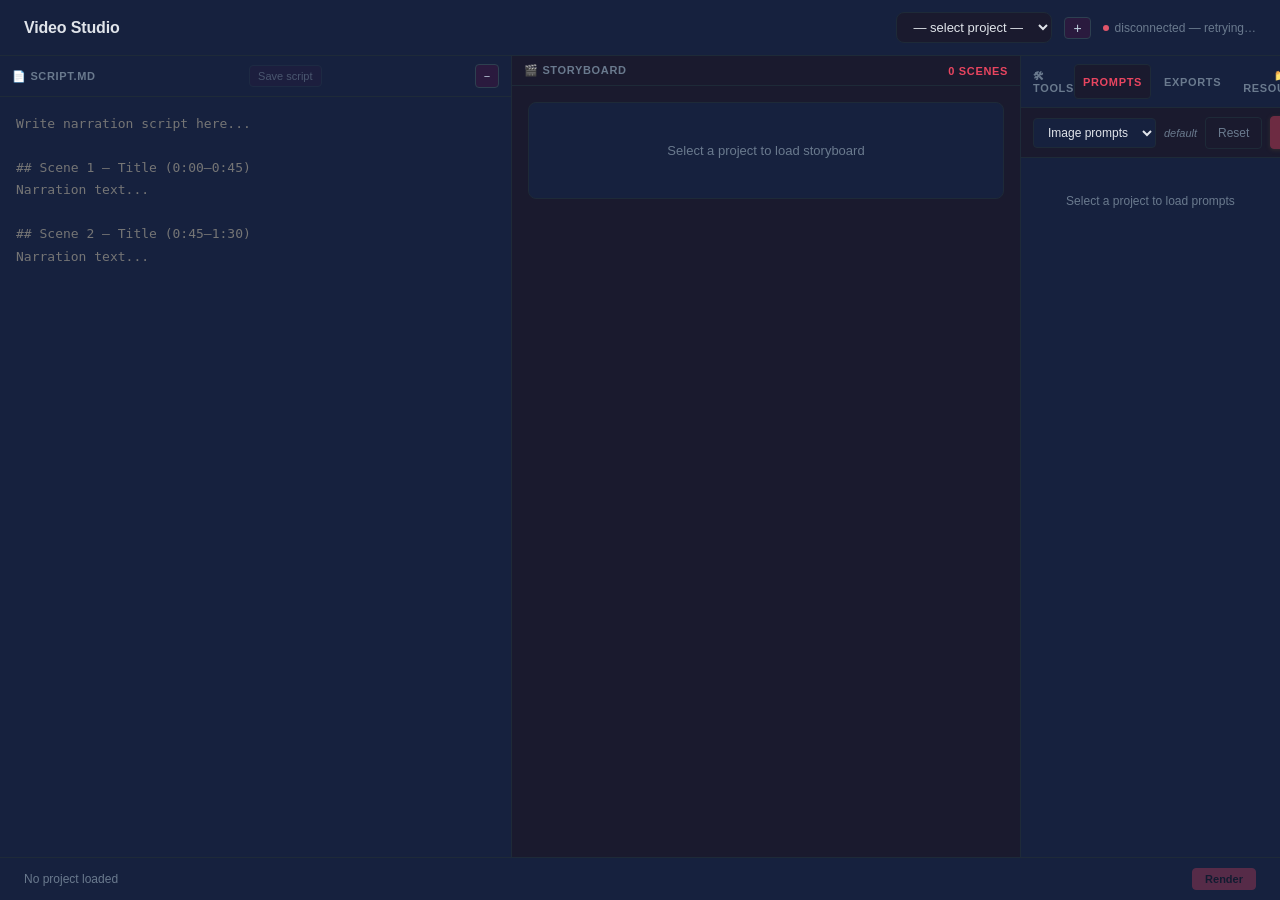
==== commit 30ebda64: "feat: timeline fixes + clean gitignore - Fix storyboard time_in: distribute layer-0 assets sequentia" ====
--- a/app/static/index.html
+++ b/app/static/index.html
@@ -1269,6 +1269,10 @@
 
   .timeline-block-icon { width:24px; height:24px; flex-shrink:0; border-radius:2px; object-fit:cover; margin-right:6px; }
   .timeline-block-icon-video { width:24px; height:24px; flex-shrink:0; background:rgba(255,255,255,0.08); border-radius:2px; display:flex; align-items:center; justify-content:center; font-size:14px; margin-right:6px; }
+
+  /* Subtitle track */
+  .timeline-sub-block { position:absolute; top:2px; height:18px; background:rgba(201,160,58,0.15); border-left:1px solid var(--gold); overflow:hidden; white-space:nowrap; font-size:10px; color:var(--text-muted); padding:1px 4px; border-radius:2px; }
+  .timeline-subs { overflow:hidden; border-bottom:1px solid var(--border); margin-bottom:2px; }
 
   /* Bin (filesystem-sourced) */
   .timeline-bin {
@@ -3713,6 +3717,8 @@
 let _saveTimelineTimer = null;
 let _selectedAssetIndex = null;
 let _selectedImageIndex = 0;
+let _binAddedPaths = new Set();  // T8: paths dragged from bin → timeline (exclude from bin to prevent duplicate)
+let _pendingSelectionPath = null;  // T8: fallback when _selectedAssetIndex is reset by race
 let _multiSel = [];
 let _lastClickIdx = 0;
 let _lastAssetsSceneId = null;
@@ -3748,15 +3754,37 @@
 }
 
 function computeTimelineTotalDuration(assets, scene) {
-  let max = 10;
-  const sceneDur = (scene && scene.time_in != null && scene.time_out != null)
-    ? (parseFloat(scene.time_out) - parseFloat(scene.time_in)) : 0;
-  if (sceneDur > max) max = sceneDur;
-  (assets || []).forEach(function(a) {
-    const end = (a.time_in || 0) + (a.duration_secs || 0);
-    if (end > max) max = end;
-  });
-  return max;
+  // Audio is the only authoritative duration — ruler never grows beyond it.
+  const narrationDur = parseFloat((scene && scene.narration_duration_secs) || 0);
+  return narrationDur > 0 ? narrationDur : 10;
+}
+
+function buildSrtUrl(scene) {
+  if (!scene) return null;
+  const slug = (state.project && state.project.slug) || 'beacon-journey';
+  const sid = scene.id;
+  let base;
+  if (sid === '3b') base = 'scene-03b.srt';
+  else if (typeof sid === 'number') base = 'scene-' + String(sid).padStart(2, '0') + '.srt';
+  else base = 'scene-' + sid + '.srt';
+  return '/projects/' + slug + '/audio/' + base;
+}
+
+function parseSrt(text) {
+  const cues = [];
+  const blocks = text.trim().split(/\n\n+/);
+  for (let i = 0; i < blocks.length; i++) {
+    const lines = blocks[i].trim().split('\n');
+    if (lines.length < 2) continue;
+    const timeLine = lines[1];
+    const m = timeLine.match(/(\d+):(\d+):(\d+)[\.,](\d+)\s*-->\s*(\d+):(\d+):(\d+)[\.,](\d+)/);
+    if (!m) continue;
+    const startSec = parseInt(m[1])*3600 + parseInt(m[2])*60 + parseInt(m[3]) + parseInt(m[4])/1000;
+    const endSec = parseInt(m[5])*3600 + parseInt(m[6])*60 + parseInt(m[7]) + parseInt(m[8])/1000;
+    const text = lines.slice(2).join(' ');
+    cues.push({ startSec: startSec, endSec: endSec, text: text });
+  }
+  return cues;
 }
 
 function computeSnapped(value, pxPerSec, excludeIndex) {
@@ -4018,7 +4046,7 @@
   const targetScene = (state.scenes || []).find(s => s.id === sid);
   if (targetScene) {
     (targetScene.asset_timeline || []).forEach(a => {
-      if ((a.type === 'still' || a.type === 'video') && a.path) {
+      if ((a.type === 'still' || a.type === 'video') && a.path && !_binAddedPaths.has(a.path)) {
         allAssets.push({ path: a.path, layer: a.layer, sceneId: targetScene.id, type: a.type });
       }
     });
@@ -4101,6 +4129,16 @@
 }
 
 function buildTimelinePropsHtml() {
+  // T8: fallback — if _selectedAssetIndex was reset by race, recover via _pendingSelectionPath
+  if (_selectedAssetIndex == null && _pendingSelectionPath && _timelineAssets) {
+    for (let i = 0; i < _timelineAssets.length; i++) {
+      if (_timelineAssets[i] && _timelineAssets[i].path === _pendingSelectionPath) {
+        _selectedAssetIndex = i;
+        break;
+      }
+    }
+    _pendingSelectionPath = null;  // consumed
+  }
   if (!_timelineAssets || _selectedAssetIndex == null || !_timelineAssets[_selectedAssetIndex]) {
     return '' +
       '<div class="timeline-props">' +
@@ -4385,7 +4423,8 @@
     origDur: (asset.duration_secs != null ? asset.duration_secs : 5),
     pxPerSec: pxPerSec,
     labelColW: labelColW,
-    timeZeroClientX: timeZeroClientX
+    timeZeroClientX: timeZeroClientX,
+    moved: false  // T8: track if real drag vs click
   };
   blockEl.classList.add('dragging');
   try { blockEl.setPointerCapture(evt.pointerId); } catch (e) {}
@@ -4394,8 +4433,17 @@
   }
   function onPointerUp(upEvt) {
     const ai = _dragState ? _dragState.ai : null;
+    const wasMoved = _dragState ? _dragState.moved : false;
     cleanupDrag();
     if (ai != null) {
+      // T8: pointerdown captured pointer + fired onPointerUp. Real click event is suppressed
+      // by setPointerCapture on most browsers. We must restore selection here. (Drag is preserved
+      // in asset.time_in/duration_secs from handleDragMove; re-render below reads that.)
+      if (!wasMoved) {
+        // Click (no drag): set selection so props panel shows
+        _selectedAssetIndex = ai;
+        _pendingSelectionPath = _timelineAssets[ai] ? _timelineAssets[ai].path : null;
+      }
       markTimelineDirty();
       renderV3Timeline();
     }
@@ -4418,6 +4466,7 @@
   const ds = _dragState;
   const asset = _timelineAssets[ds.ai];
   if (!asset) return;
+  ds.moved = true;  // T8: real drag in progress
   const dx = moveEvt.clientX - ds.startClientX;
   const dTime = dx / ds.pxPerSec;
   let newTimeIn = ds.origTimeIn;
@@ -4516,6 +4565,8 @@
     _lastTimelineSceneId = currentSceneId;
     _undoStack = [];
     _redoStack = [];
+    _binAddedPaths = new Set();  // T8
+    _pendingSelectionPath = null;
   } else if (!_timelineDirty) {
     // same scene, clean: refresh from latest scene data (e.g. after other SSE reloadCurrent) but keep selection
     const prevSel = _selectedAssetIndex;
@@ -4531,7 +4582,8 @@
   const pxPerSec = _timelineZoom * 40;
   _currentPxPerSec = pxPerSec;
   const totalDuration = computeTimelineTotalDuration(assets, scene);
-  const trackAreaWidth = totalDuration * pxPerSec;
+  const audioDuration = parseFloat((scene && scene.narration_duration_secs) || totalDuration) || totalDuration;
+  const trackAreaWidth = Math.max(totalDuration, audioDuration) * pxPerSec;
   const rulerWidth = Math.max(trackAreaWidth, 400);
   const labelColW = 60;
 
@@ -4547,7 +4599,7 @@
       '<button class="btn" style="font-size:11px;padding:2px 8px" data-timeline-action="snap-toggle">Snap: ' + (_snapEnabled ? 'ON' : 'OFF') + '</button>' +
       '<button class="btn" style="font-size:14px;padding:2px 8px;opacity:' + (canUndo ? '1' : '0.4') + '"' + (canUndo ? '' : ' disabled') + ' data-timeline-action="undo">↩</button>' +
       '<button class="btn" style="font-size:14px;padding:2px 8px;opacity:' + (canRedo ? '1' : '0.4') + '"' + (canRedo ? '' : ' disabled') + ' data-timeline-action="redo">↪</button>' +
-      '<span style="margin-left:auto">Duration: ' + totalDuration.toFixed(1) + 's</span>' +
+      '<span style="margin-left:auto">Duration: ' + audioDuration.toFixed(1) + 's</span>' +
     '</div>';
 
   // Build preview panel (toolbar + video below) — replaces old placeholder
@@ -4577,6 +4629,27 @@
   }
   const rulerHtml = '<div class="timeline-ruler" style="min-width:' + (labelColW + trackAreaWidth) + 'px;height:28px;">' + rulerInner + '</div>';
 
+  // Build subtitle track from SRT file
+  let subsHtml = '';
+  (function() {
+    const srtUrl = buildSrtUrl(scene);
+    if (!srtUrl) return;
+    const xhr = new XMLHttpRequest();
+    xhr.open('GET', srtUrl, false);  // sync for simplicity in timeline rendering
+    try { xhr.send(); } catch(e) { return; }
+    if (xhr.status !== 200) return;
+    const srtText = xhr.responseText;
+    const cues = parseSrt(srtText);
+    for (let i = 0; i < cues.length; i++) {
+      const c = cues[i];
+      const left = c.startSec * pxPerSec;
+      const width = (c.endSec - c.startSec) * pxPerSec;
+      subsHtml += '<div class="timeline-sub-block" style="left:' + left + 'px;width:' + width + 'px" title="' + escHtml(c.text) + '">'
+        + escHtml(c.text.substring(0, 80)) + '</div>';
+    }
+  })();
+  const subsTrackHtml = subsHtml ? '<div class="timeline-subs" style="min-width:' + (labelColW + trackAreaWidth) + 'px;height:22px;position:relative;margin-left:' + labelColW + 'px">' + subsHtml + '</div>' : '';
+
   // Build tracks (layers 0-4) — blocks use time_in for left
   let tracksHtml = '';
   for (let layer = 0; layer <= 4; layer++) {
@@ -4586,14 +4659,31 @@
       if (assetLayer !== layer) return;
       const startX = (a.time_in || 0) * pxPerSec;
       const width = (a.duration_secs || 5) * pxPerSec;
-      const label = a.path === '__caption__'
-        ? (a.caption_phrases && a.caption_phrases[0] ? ('💬 ' + a.caption_phrases[0].text.substring(0, 40) + (a.caption_phrases[0].text.length > 40 ? '…' : '')) : '💬 caption')
-        : (a.path ? a.path.split('/').pop().replace(/\.(jpg|png|jpeg|webp)$/i, '') : 'asset-' + ai);
+      // Short human-readable label from filename
+      let label;
+      if (a.path === '__caption__') {
+        label = a.caption_phrases && a.caption_phrases[0] ? ('💬 ' + a.caption_phrases[0].text.substring(0, 30)) : '💬 caption';
+      } else if (a.path) {
+        const base = a.path.split('/').pop().replace(/\.(jpg|png|jpeg|mp4|webp)$/i, '');
+        // Strip version suffix (_v1, _v8, etc)
+        const noVer = base.replace(/_v\d+$/, '');
+        // Strip leading scene prefix for brevity (s1_, s8_, etc)
+        const noScene = noVer.replace(/^s\d[b]?_/, '');
+        // Replace underscores with middle-dot for style
+        label = noScene.replace(/_/g, ' · ');
+        // If it's a placa, prefix with 📋
+        if (base.startsWith('placa_') || base.includes('placa')) {
+          label = '📋 ' + label;
+        }
+      } else {
+        label = 'asset-' + ai;
+      }
       const selCls = (_selectedAssetIndex === ai) ? ' selected' : '';
       const apprCls = a.approved ? ' approved' : '';
+      const typeBorder = a.type === 'video' ? 'border-left:3px solid var(--gold);' : a.type === 'still' ? 'border-left:3px solid #60a5fa;' : '';
       blocksHtml +=
         '<div class="timeline-block' + apprCls + selCls + '" data-asset-index="' + ai + '"' +
-          ' style="left:' + startX + 'px; width:' + width + 'px"' +
+          ' style="left:' + startX + 'px; width:' + width + 'px;' + typeBorder + '"' +
           ' title="' + escHtml(a.path || '') + ' — ' + (a.duration_secs || 0).toFixed(1) + 's @' + (a.time_in || 0).toFixed(1) + 's">' +
           (a.type === 'video' ? '<span class="timeline-block-icon-video">▶</span>' : a.type === 'audio' ? '<span class="timeline-block-icon-video">🎵</span>' : '<img class="timeline-block-icon" src="' + escHtml(imageUrl(a.path || '')) + '" onerror="this.style.display=\'none\';this.nextElementSibling.style.display=\'flex\'"><span class="timeline-block-icon-video" style="display:none">🖼</span>') +
           escHtml(label) +
@@ -4612,7 +4702,8 @@
     '<div class="timeline-tracks">' +
       '<div class="timeline-tracks-inner" style="position:relative;min-width:' + (labelColW + trackAreaWidth) + 'px;height:' + (28 + 5 * 52) + 'px">' +
         rulerHtml +
-        '<div style="margin-top:28px;">' +
+        subsTrackHtml +
+        '<div style="margin-top:50px;">' +
           tracksHtml +
         '</div>' +
         '<div class="timeline-playhead" style="left:' + labelColW + 'px;top:0;height:100%"></div>' +
@@ -4691,6 +4782,7 @@
     block.addEventListener('click', function(e) {
       if (e.target.closest('.timeline-trim-handle')) return;
       _selectedAssetIndex = ai;
+      _pendingSelectionPath = _timelineAssets[ai] ? _timelineAssets[ai].path : null;  // T8
       renderV3Timeline();
     });
   }
@@ -4702,6 +4794,7 @@
       if (e.target.closest('.timeline-block')) return;
       if (_selectedAssetIndex != null) {
         _selectedAssetIndex = null;
+        _pendingSelectionPath = null;  // T8
         renderV3Timeline();
       }
     });
@@ -4859,6 +4952,8 @@
       normalizeAsset(newAsset);
       _timelineAssets.push(newAsset);
       _selectedAssetIndex = _timelineAssets.length - 1;
+      _binAddedPaths.add(path);  // T8: prevent duplicate in bin
+      _pendingSelectionPath = path;  // T8: fallback for race
       markTimelineDirty();
       renderV3Timeline();
     });
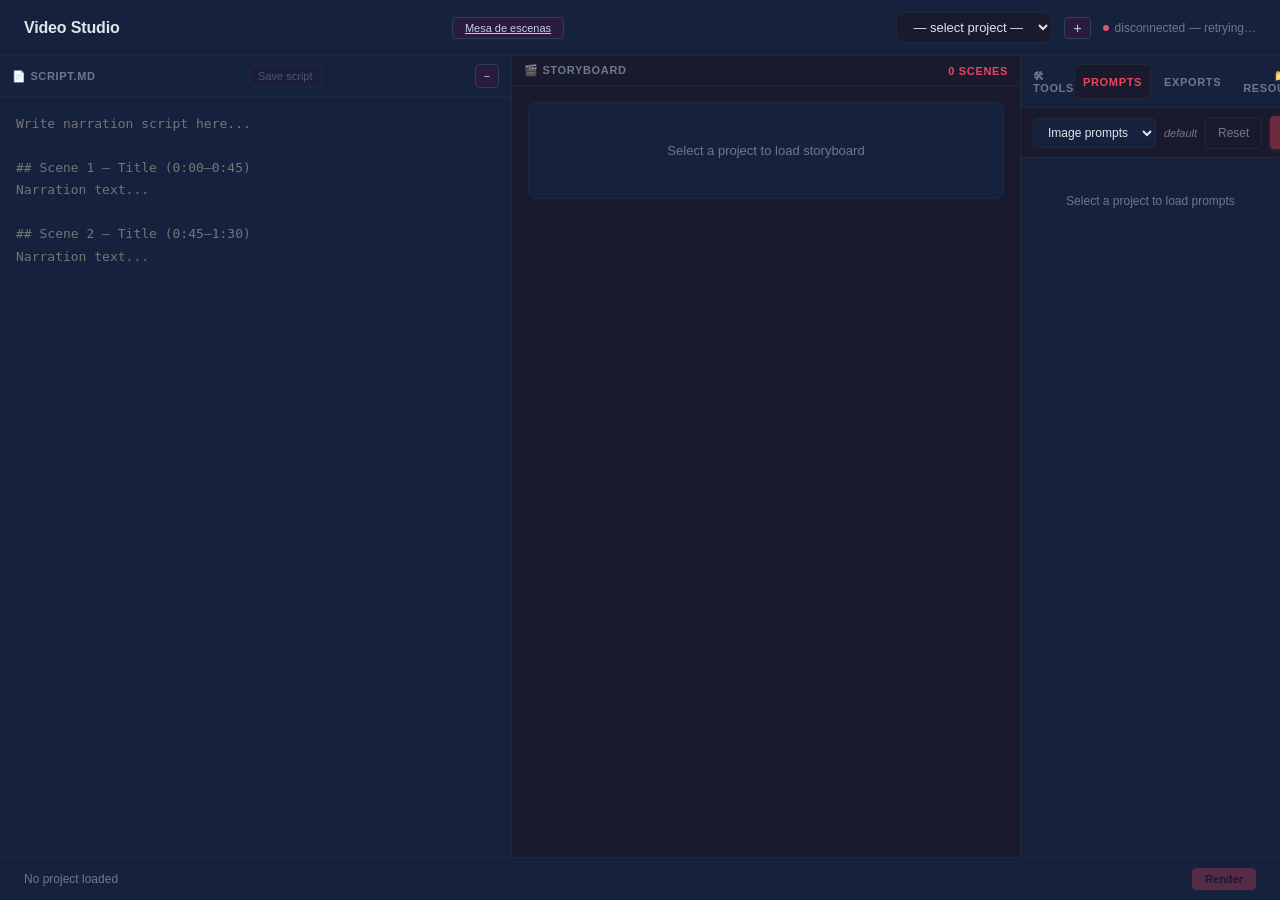
==== commit e51a0c25: "Add reusable scene workbench, music timelines and recoverable film exports" ====
--- a/app/static/index.html
+++ b/app/static/index.html
@@ -1822,6 +1822,7 @@
 
 <header>
   <h1>Video Studio</h1>
+  <a class="btn" href="/studio">Mesa de escenas</a>
   <div class="project-selector">
     <select id="project-select">
       <option value="">— select project —</option>
